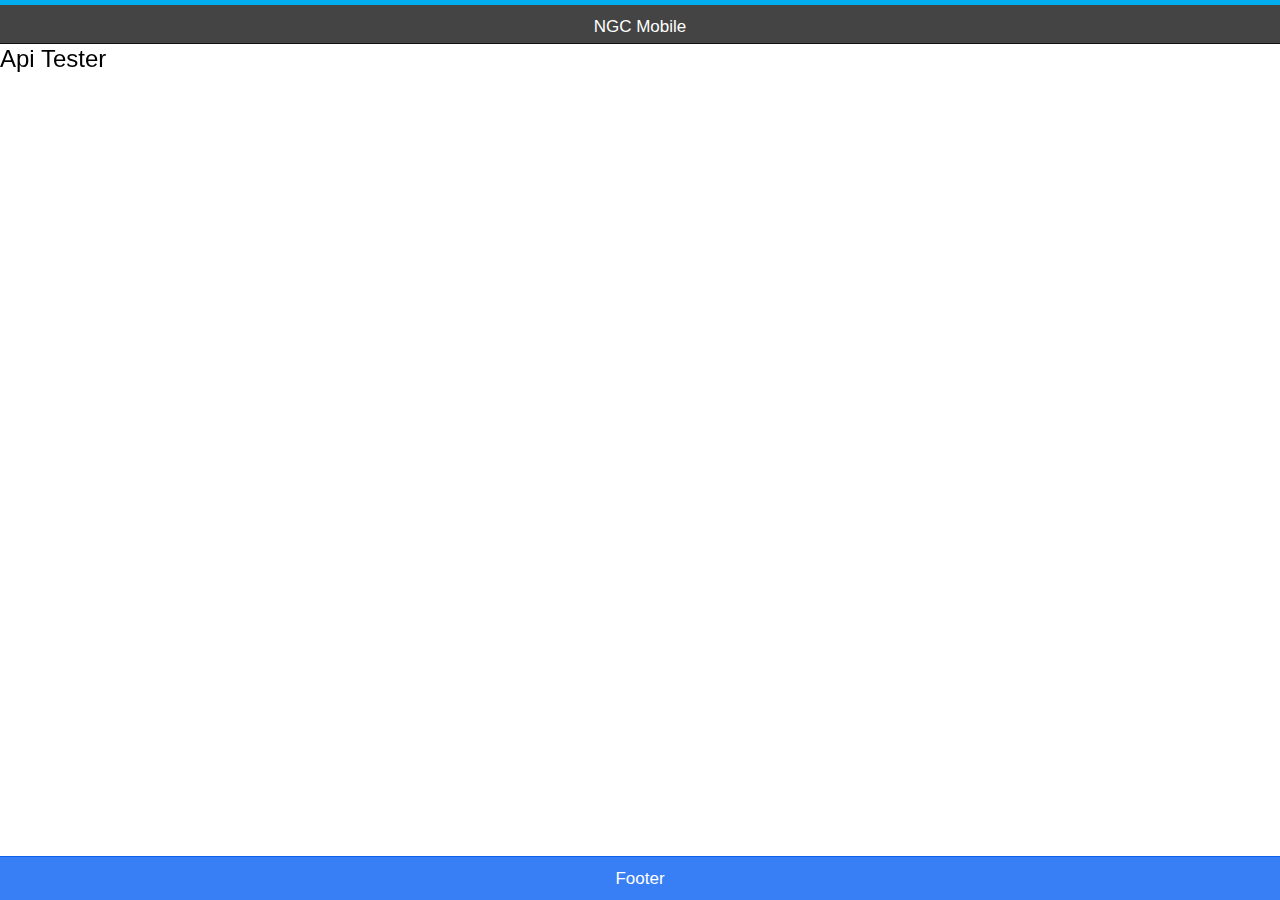
==== www/index.html @ 734397bf "Initial stable version" ====
<!DOCTYPE html>
<html>

<head>
    <meta charset="utf-8">
    <meta name="viewport" content="initial-scale=1, maximum-scale=1, user-scalable=no, width=device-width">
    <title>NGC Mobile</title>
    <link href="lib/ionic/css/ionic.css" rel="stylesheet">
    <link href="css/style.css" rel="stylesheet">
    <link rel="shortcut icon" href="">
    <!-- IF using Sass (run gulp sass first), then uncomment below and remove the CSS includes above
        <link href="css/ionic.app.css" rel="stylesheet">
        -->
    <!-- ionic/angularjs js -->
    <script src="lib/ionic/js/ionic.bundle.js"></script>
    <!-- cordova script (this will be a 404 during development) -->
    <script src="cordova.js"></script>
    <script type="text/javascript" src="lib/ngCordova/dist/ng-cordova.min.js"></script>
    <!-- your app's js -->
    <script src="js/ngcmain.js"></script>
    <script src="js/app.js"></script>
    <script src="js/userregistration.js"></script>
    <script src="js/datainterface.js"></script>
</head>

<body ng-app="starter">
    <ion-pane>
        <ion-header-bar class="bar-dark">
            <h1 class="title">NGC Mobile</h1>
        </ion-header-bar>
        <ion-content>
            <div ui-view="ngccontent"></div>
        </ion-content>
        <ion-footer-bar class="bar bar-footer bar-positive">
            <div ui-view="ngcfooter"></div>
        </ion-footer-bar>
    </ion-pane>
</body>

</html>
---- www/lib/ionic/css/ionic.css ----
@charset "UTF-8";
/*!
 * Copyright 2015 Drifty Co.
 * http://drifty.com/
 *
 * Ionic, v1.3.0
 * A powerful HTML5 mobile app framework.
 * http://ionicframework.com/
 *
 * By @maxlynch, @benjsperry, @adamdbradley <3
 *
 * Licensed under the MIT license. Please see LICENSE for more information.
 *
 */
/*!
  Ionicons, v2.0.1
  Created by Ben Sperry for the Ionic Framework, http://ionicons.com/
  https://twitter.com/benjsperry  https://twitter.com/ionicframework
  MIT License: https://github.com/driftyco/ionicons

  Android-style icons originally built by Google’s
  Material Design Icons: https://github.com/google/material-design-icons
  used under CC BY http://creativecommons.org/licenses/by/4.0/
  Modified icons to fit ionicon’s grid from original.
*/
@font-face {
  font-family: "Ionicons";
  src: url("../fonts/ionicons.eot?v=2.0.1");
  src: url("../fonts/ionicons.eot?v=2.0.1#iefix") format("embedded-opentype"), url("../fonts/ionicons.ttf?v=2.0.1") format("truetype"), url("../fonts/ionicons.woff?v=2.0.1") format("woff"), url("../fonts/ionicons.woff") format("woff"), url("../fonts/ionicons.svg?v=2.0.1#Ionicons") format("svg");
  font-weight: normal;
  font-style: normal; }

.ion, .ionicons,
.ion-alert:before,
.ion-alert-circled:before,
.ion-android-add:before,
.ion-android-add-circle:before,
.ion-android-alarm-clock:before,
.ion-android-alert:before,
.ion-android-apps:before,
.ion-android-archive:before,
.ion-android-arrow-back:before,
.ion-android-arrow-down:before,
.ion-android-arrow-dropdown:before,
.ion-android-arrow-dropdown-circle:before,
.ion-android-arrow-dropleft:before,
.ion-android-arrow-dropleft-circle:before,
.ion-android-arrow-dropright:before,
.ion-android-arrow-dropright-circle:before,
.ion-android-arrow-dropup:before,
.ion-android-arrow-dropup-circle:before,
.ion-android-arrow-forward:before,
.ion-android-arrow-up:before,
.ion-android-attach:before,
.ion-android-bar:before,
.ion-android-bicycle:before,
.ion-android-boat:before,
.ion-android-bookmark:before,
.ion-android-bulb:before,
.ion-android-bus:before,
.ion-android-calendar:before,
.ion-android-call:before,
.ion-android-camera:before,
.ion-android-cancel:before,
.ion-android-car:before,
.ion-android-cart:before,
.ion-android-chat:before,
.ion-android-checkbox:before,
.ion-android-checkbox-blank:before,
.ion-android-checkbox-outline:before,
.ion-android-checkbox-outline-blank:before,
.ion-android-checkmark-circle:before,
.ion-android-clipboard:before,
.ion-android-close:before,
.ion-android-cloud:before,
.ion-android-cloud-circle:before,
.ion-android-cloud-done:before,
.ion-android-cloud-outline:before,
.ion-android-color-palette:before,
.ion-android-compass:before,
.ion-android-contact:before,
.ion-android-contacts:before,
.ion-android-contract:before,
.ion-android-create:before,
.ion-android-delete:before,
.ion-android-desktop:before,
.ion-android-document:before,
.ion-android-done:before,
.ion-android-done-all:before,
.ion-android-download:before,
.ion-android-drafts:before,
.ion-android-exit:before,
.ion-android-expand:before,
.ion-android-favorite:before,
.ion-android-favorite-outline:before,
.ion-android-film:before,
.ion-android-folder:before,
.ion-android-folder-open:before,
.ion-android-funnel:before,
.ion-android-globe:before,
.ion-android-hand:before,
.ion-android-hangout:before,
.ion-android-happy:before,
.ion-android-home:before,
.ion-android-image:before,
.ion-android-laptop:before,
.ion-android-list:before,
.ion-android-locate:before,
.ion-android-lock:before,
.ion-android-mail:before,
.ion-android-map:before,
.ion-android-menu:before,
.ion-android-microphone:before,
.ion-android-microphone-off:before,
.ion-android-more-horizontal:before,
.ion-android-more-vertical:before,
.ion-android-navigate:before,
.ion-android-notifications:before,
.ion-android-notifications-none:before,
.ion-android-notifications-off:before,
.ion-android-open:before,
.ion-android-options:before,
.ion-android-people:before,
.ion-android-person:before,
.ion-android-person-add:before,
.ion-android-phone-landscape:before,
.ion-android-phone-portrait:before,
.ion-android-pin:before,
.ion-android-plane:before,
.ion-android-playstore:before,
.ion-android-print:before,
.ion-android-radio-button-off:before,
.ion-android-radio-button-on:before,
.ion-android-refresh:before,
.ion-android-remove:before,
.ion-android-remove-circle:before,
.ion-android-restaurant:before,
.ion-android-sad:before,
.ion-android-search:before,
.ion-android-send:before,
.ion-android-settings:before,
.ion-android-share:before,
.ion-android-share-alt:before,
.ion-android-star:before,
.ion-android-star-half:before,
.ion-android-star-outline:before,
.ion-android-stopwatch:before,
.ion-android-subway:before,
.ion-android-sunny:before,
.ion-android-sync:before,
.ion-android-textsms:before,
.ion-android-time:before,
.ion-android-train:before,
.ion-android-unlock:before,
.ion-android-upload:before,
.ion-android-volume-down:before,
.ion-android-volume-mute:before,
.ion-android-volume-off:before,
.ion-android-volume-up:before,
.ion-android-walk:before,
.ion-android-warning:before,
.ion-android-watch:before,
.ion-android-wifi:before,
.ion-aperture:before,
.ion-archive:before,
.ion-arrow-down-a:before,
.ion-arrow-down-b:before,
.ion-arrow-down-c:before,
.ion-arrow-expand:before,
.ion-arrow-graph-down-left:before,
.ion-arrow-graph-down-right:before,
.ion-arrow-graph-up-left:before,
.ion-arrow-graph-up-right:before,
.ion-arrow-left-a:before,
.ion-arrow-left-b:before,
.ion-arrow-left-c:before,
.ion-arrow-move:before,
.ion-arrow-resize:before,
.ion-arrow-return-left:before,
.ion-arrow-return-right:before,
.ion-arrow-right-a:before,
.ion-arrow-right-b:before,
.ion-arrow-right-c:before,
.ion-arrow-shrink:before,
.ion-arrow-swap:before,
.ion-arrow-up-a:before,
.ion-arrow-up-b:before,
.ion-arrow-up-c:before,
.ion-asterisk:before,
.ion-at:before,
.ion-backspace:before,
.ion-backspace-outline:before,
.ion-bag:before,
.ion-battery-charging:before,
.ion-battery-empty:before,
.ion-battery-full:before,
.ion-battery-half:before,
.ion-battery-low:before,
.ion-beaker:before,
.ion-beer:before,
.ion-bluetooth:before,
.ion-bonfire:before,
.ion-bookmark:before,
.ion-bowtie:before,
.ion-briefcase:before,
.ion-bug:before,
.ion-calculator:before,
.ion-calendar:before,
.ion-camera:before,
.ion-card:before,
.ion-cash:before,
.ion-chatbox:before,
.ion-chatbox-working:before,
.ion-chatboxes:before,
.ion-chatbubble:before,
.ion-chatbubble-working:before,
.ion-chatbubbles:before,
.ion-checkmark:before,
.ion-checkmark-circled:before,
.ion-checkmark-round:before,
.ion-chevron-down:before,
.ion-chevron-left:before,
.ion-chevron-right:before,
.ion-chevron-up:before,
.ion-clipboard:before,
.ion-clock:before,
.ion-close:before,
.ion-close-circled:before,
.ion-close-round:before,
.ion-closed-captioning:before,
.ion-cloud:before,
.ion-code:before,
.ion-code-download:before,
.ion-code-working:before,
.ion-coffee:before,
.ion-compass:before,
.ion-compose:before,
.ion-connection-bars:before,
.ion-contrast:before,
.ion-crop:before,
.ion-cube:before,
.ion-disc:before,
.ion-document:before,
.ion-document-text:before,
.ion-drag:before,
.ion-earth:before,
.ion-easel:before,
.ion-edit:before,
.ion-egg:before,
.ion-eject:before,
.ion-email:before,
.ion-email-unread:before,
.ion-erlenmeyer-flask:before,
.ion-erlenmeyer-flask-bubbles:before,
.ion-eye:before,
.ion-eye-disabled:before,
.ion-female:before,
.ion-filing:before,
.ion-film-marker:before,
.ion-fireball:before,
.ion-flag:before,
.ion-flame:before,
.ion-flash:before,
.ion-flash-off:before,
.ion-folder:before,
.ion-fork:before,
.ion-fork-repo:before,
.ion-forward:before,
.ion-funnel:before,
.ion-gear-a:before,
.ion-gear-b:before,
.ion-grid:before,
.ion-hammer:before,
.ion-happy:before,
.ion-happy-outline:before,
.ion-headphone:before,
.ion-heart:before,
.ion-heart-broken:before,
.ion-help:before,
.ion-help-buoy:before,
.ion-help-circled:before,
.ion-home:before,
.ion-icecream:before,
.ion-image:before,
.ion-images:before,
.ion-information:before,
.ion-information-circled:before,
.ion-ionic:before,
.ion-ios-alarm:before,
.ion-ios-alarm-outline:before,
.ion-ios-albums:before,
.ion-ios-albums-outline:before,
.ion-ios-americanfootball:before,
.ion-ios-americanfootball-outline:before,
.ion-ios-analytics:before,
.ion-ios-analytics-outline:before,
.ion-ios-arrow-back:before,
.ion-ios-arrow-down:before,
.ion-ios-arrow-forward:before,
.ion-ios-arrow-left:before,
.ion-ios-arrow-right:before,
.ion-ios-arrow-thin-down:before,
.ion-ios-arrow-thin-left:before,
.ion-ios-arrow-thin-right:before,
.ion-ios-arrow-thin-up:before,
.ion-ios-arrow-up:before,
.ion-ios-at:before,
.ion-ios-at-outline:before,
.ion-ios-barcode:before,
.ion-ios-barcode-outline:before,
.ion-ios-baseball:before,
.ion-ios-baseball-outline:before,
.ion-ios-basketball:before,
.ion-ios-basketball-outline:before,
.ion-ios-bell:before,
.ion-ios-bell-outline:before,
.ion-ios-body:before,
.ion-ios-body-outline:before,
.ion-ios-bolt:before,
.ion-ios-bolt-outline:before,
.ion-ios-book:before,
.ion-ios-book-outline:before,
.ion-ios-bookmarks:before,
.ion-ios-bookmarks-outline:before,
.ion-ios-box:before,
.ion-ios-box-outline:before,
.ion-ios-briefcase:before,
.ion-ios-briefcase-outline:before,
.ion-ios-browsers:before,
.ion-ios-browsers-outline:before,
.ion-ios-calculator:before,
.ion-ios-calculator-outline:before,
.ion-ios-calendar:before,
.ion-ios-calendar-outline:before,
.ion-ios-camera:before,
.ion-ios-camera-outline:before,
.ion-ios-cart:before,
.ion-ios-cart-outline:before,
.ion-ios-chatboxes:before,
.ion-ios-chatboxes-outline:before,
.ion-ios-chatbubble:before,
.ion-ios-chatbubble-outline:before,
.ion-ios-checkmark:before,
.ion-ios-checkmark-empty:before,
.ion-ios-checkmark-outline:before,
.ion-ios-circle-filled:before,
.ion-ios-circle-outline:before,
.ion-ios-clock:before,
.ion-ios-clock-outline:before,
.ion-ios-close:before,
.ion-ios-close-empty:before,
.ion-ios-close-outline:before,
.ion-ios-cloud:before,
.ion-ios-cloud-download:before,
.ion-ios-cloud-download-outline:before,
.ion-ios-cloud-outline:before,
.ion-ios-cloud-upload:before,
.ion-ios-cloud-upload-outline:before,
.ion-ios-cloudy:before,
.ion-ios-cloudy-night:before,
.ion-ios-cloudy-night-outline:before,
.ion-ios-cloudy-outline:before,
.ion-ios-cog:before,
.ion-ios-cog-outline:before,
.ion-ios-color-filter:before,
.ion-ios-color-filter-outline:before,
.ion-ios-color-wand:before,
.ion-ios-color-wand-outline:before,
.ion-ios-compose:before,
.ion-ios-compose-outline:before,
.ion-ios-contact:before,
.ion-ios-contact-outline:before,
.ion-ios-copy:before,
.ion-ios-copy-outline:before,
.ion-ios-crop:before,
.ion-ios-crop-strong:before,
.ion-ios-download:before,
.ion-ios-download-outline:before,
.ion-ios-drag:before,
.ion-ios-email:before,
.ion-ios-email-outline:before,
.ion-ios-eye:before,
.ion-ios-eye-outline:before,
.ion-ios-fastforward:before,
.ion-ios-fastforward-outline:before,
.ion-ios-filing:before,
.ion-ios-filing-outline:before,
.ion-ios-film:before,
.ion-ios-film-outline:before,
.ion-ios-flag:before,
.ion-ios-flag-outline:before,
.ion-ios-flame:before,
.ion-ios-flame-outline:before,
.ion-ios-flask:before,
.ion-ios-flask-outline:before,
.ion-ios-flower:before,
.ion-ios-flower-outline:before,
.ion-ios-folder:before,
.ion-ios-folder-outline:before,
.ion-ios-football:before,
.ion-ios-football-outline:before,
.ion-ios-game-controller-a:before,
.ion-ios-game-controller-a-outline:before,
.ion-ios-game-controller-b:before,
.ion-ios-game-controller-b-outline:before,
.ion-ios-gear:before,
.ion-ios-gear-outline:before,
.ion-ios-glasses:before,
.ion-ios-glasses-outline:before,
.ion-ios-grid-view:before,
.ion-ios-grid-view-outline:before,
.ion-ios-heart:before,
.ion-ios-heart-outline:before,
.ion-ios-help:before,
.ion-ios-help-empty:before,
.ion-ios-help-outline:before,
.ion-ios-home:before,
.ion-ios-home-outline:before,
.ion-ios-infinite:before,
.ion-ios-infinite-outline:before,
.ion-ios-information:before,
.ion-ios-information-empty:before,
.ion-ios-information-outline:before,
.ion-ios-ionic-outline:before,
.ion-ios-keypad:before,
.ion-ios-keypad-outline:before,
.ion-ios-lightbulb:before,
.ion-ios-lightbulb-outline:before,
.ion-ios-list:before,
.ion-ios-list-outline:before,
.ion-ios-location:before,
.ion-ios-location-outline:before,
.ion-ios-locked:before,
.ion-ios-locked-outline:before,
.ion-ios-loop:before,
.ion-ios-loop-strong:before,
.ion-ios-medical:before,
.ion-ios-medical-outline:before,
.ion-ios-medkit:before,
.ion-ios-medkit-outline:before,
.ion-ios-mic:before,
.ion-ios-mic-off:before,
.ion-ios-mic-outline:before,
.ion-ios-minus:before,
.ion-ios-minus-empty:before,
.ion-ios-minus-outline:before,
.ion-ios-monitor:before,
.ion-ios-monitor-outline:before,
.ion-ios-moon:before,
.ion-ios-moon-outline:before,
.ion-ios-more:before,
.ion-ios-more-outline:before,
.ion-ios-musical-note:before,
.ion-ios-musical-notes:before,
.ion-ios-navigate:before,
.ion-ios-navigate-outline:before,
.ion-ios-nutrition:before,
.ion-ios-nutrition-outline:before,
.ion-ios-paper:before,
.ion-ios-paper-outline:before,
.ion-ios-paperplane:before,
.ion-ios-paperplane-outline:before,
.ion-ios-partlysunny:before,
.ion-ios-partlysunny-outline:before,
.ion-ios-pause:before,
.ion-ios-pause-outline:before,
.ion-ios-paw:before,
.ion-ios-paw-outline:before,
.ion-ios-people:before,
.ion-ios-people-outline:before,
.ion-ios-person:before,
.ion-ios-person-outline:before,
.ion-ios-personadd:before,
.ion-ios-personadd-outline:before,
.ion-ios-photos:before,
.ion-ios-photos-outline:before,
.ion-ios-pie:before,
.ion-ios-pie-outline:before,
.ion-ios-pint:before,
.ion-ios-pint-outline:before,
.ion-ios-play:before,
.ion-ios-play-outline:before,
.ion-ios-plus:before,
.ion-ios-plus-empty:before,
.ion-ios-plus-outline:before,
.ion-ios-pricetag:before,
.ion-ios-pricetag-outline:before,
.ion-ios-pricetags:before,
.ion-ios-pricetags-outline:before,
.ion-ios-printer:before,
.ion-ios-printer-outline:before,
.ion-ios-pulse:before,
.ion-ios-pulse-strong:before,
.ion-ios-rainy:before,
.ion-ios-rainy-outline:before,
.ion-ios-recording:before,
.ion-ios-recording-outline:before,
.ion-ios-redo:before,
.ion-ios-redo-outline:before,
.ion-ios-refresh:before,
.ion-ios-refresh-empty:before,
.ion-ios-refresh-outline:before,
.ion-ios-reload:before,
.ion-ios-reverse-camera:before,
.ion-ios-reverse-camera-outline:before,
.ion-ios-rewind:before,
.ion-ios-rewind-outline:before,
.ion-ios-rose:before,
.ion-ios-rose-outline:before,
.ion-ios-search:before,
.ion-ios-search-strong:before,
.ion-ios-settings:before,
.ion-ios-settings-strong:before,
.ion-ios-shuffle:before,
.ion-ios-shuffle-strong:before,
.ion-ios-skipbackward:before,
.ion-ios-skipbackward-outline:before,
.ion-ios-skipforward:before,
.ion-ios-skipforward-outline:before,
.ion-ios-snowy:before,
.ion-ios-speedometer:before,
.ion-ios-speedometer-outline:before,
.ion-ios-star:before,
.ion-ios-star-half:before,
.ion-ios-star-outline:before,
.ion-ios-stopwatch:before,
.ion-ios-stopwatch-outline:before,
.ion-ios-sunny:before,
.ion-ios-sunny-outline:before,
.ion-ios-telephone:before,
.ion-ios-telephone-outline:before,
.ion-ios-tennisball:before,
.ion-ios-tennisball-outline:before,
.ion-ios-thunderstorm:before,
.ion-ios-thunderstorm-outline:before,
.ion-ios-time:before,
.ion-ios-time-outline:before,
.ion-ios-timer:before,
.ion-ios-timer-outline:before,
.ion-ios-toggle:before,
.ion-ios-toggle-outline:before,
.ion-ios-trash:before,
.ion-ios-trash-outline:before,
.ion-ios-undo:before,
.ion-ios-undo-outline:before,
.ion-ios-unlocked:before,
.ion-ios-unlocked-outline:before,
.ion-ios-upload:before,
.ion-ios-upload-outline:before,
.ion-ios-videocam:before,
.ion-ios-videocam-outline:before,
.ion-ios-volume-high:before,
.ion-ios-volume-low:before,
.ion-ios-wineglass:before,
.ion-ios-wineglass-outline:before,
.ion-ios-world:before,
.ion-ios-world-outline:before,
.ion-ipad:before,
.ion-iphone:before,
.ion-ipod:before,
.ion-jet:before,
.ion-key:before,
.ion-knife:before,
.ion-laptop:before,
.ion-leaf:before,
.ion-levels:before,
.ion-lightbulb:before,
.ion-link:before,
.ion-load-a:before,
.ion-load-b:before,
.ion-load-c:before,
.ion-load-d:before,
.ion-location:before,
.ion-lock-combination:before,
.ion-locked:before,
.ion-log-in:before,
.ion-log-out:before,
.ion-loop:before,
.ion-magnet:before,
.ion-male:before,
.ion-man:before,
.ion-map:before,
.ion-medkit:before,
.ion-merge:before,
.ion-mic-a:before,
.ion-mic-b:before,
.ion-mic-c:before,
.ion-minus:before,
.ion-minus-circled:before,
.ion-minus-round:before,
.ion-model-s:before,
.ion-monitor:before,
.ion-more:before,
.ion-mouse:before,
.ion-music-note:before,
.ion-navicon:before,
.ion-navicon-round:before,
.ion-navigate:before,
.ion-network:before,
.ion-no-smoking:before,
.ion-nuclear:before,
.ion-outlet:before,
.ion-paintbrush:before,
.ion-paintbucket:before,
.ion-paper-airplane:before,
.ion-paperclip:before,
.ion-pause:before,
.ion-person:before,
.ion-person-add:before,
.ion-person-stalker:before,
.ion-pie-graph:before,
.ion-pin:before,
.ion-pinpoint:before,
.ion-pizza:before,
.ion-plane:before,
.ion-planet:before,
.ion-play:before,
.ion-playstation:before,
.ion-plus:before,
.ion-plus-circled:before,
.ion-plus-round:before,
.ion-podium:before,
.ion-pound:before,
.ion-power:before,
.ion-pricetag:before,
.ion-pricetags:before,
.ion-printer:before,
.ion-pull-request:before,
.ion-qr-scanner:before,
.ion-quote:before,
.ion-radio-waves:before,
.ion-record:before,
.ion-refresh:before,
.ion-reply:before,
.ion-reply-all:before,
.ion-ribbon-a:before,
.ion-ribbon-b:before,
.ion-sad:before,
.ion-sad-outline:before,
.ion-scissors:before,
.ion-search:before,
.ion-settings:before,
.ion-share:before,
.ion-shuffle:before,
.ion-skip-backward:before,
.ion-skip-forward:before,
.ion-social-android:before,
.ion-social-android-outline:before,
.ion-social-angular:before,
.ion-social-angular-outline:before,
.ion-social-apple:before,
.ion-social-apple-outline:before,
.ion-social-bitcoin:before,
.ion-social-bitcoin-outline:before,
.ion-social-buffer:before,
.ion-social-buffer-outline:before,
.ion-social-chrome:before,
.ion-social-chrome-outline:before,
.ion-social-codepen:before,
.ion-social-codepen-outline:before,
.ion-social-css3:before,
.ion-social-css3-outline:before,
.ion-social-designernews:before,
.ion-social-designernews-outline:before,
.ion-social-dribbble:before,
.ion-social-dribbble-outline:before,
.ion-social-dropbox:before,
.ion-social-dropbox-outline:before,
.ion-social-euro:before,
.ion-social-euro-outline:before,
.ion-social-facebook:before,
.ion-social-facebook-outline:before,
.ion-social-foursquare:before,
.ion-social-foursquare-outline:before,
.ion-social-freebsd-devil:before,
.ion-social-github:before,
.ion-social-github-outline:before,
.ion-social-google:before,
.ion-social-google-outline:before,
.ion-social-googleplus:before,
.ion-social-googleplus-outline:before,
.ion-social-hackernews:before,
.ion-social-hackernews-outline:before,
.ion-social-html5:before,
.ion-social-html5-outline:before,
.ion-social-instagram:before,
.ion-social-instagram-outline:before,
.ion-social-javascript:before,
.ion-social-javascript-outline:before,
.ion-social-linkedin:before,
.ion-social-linkedin-outline:before,
.ion-social-markdown:before,
.ion-social-nodejs:before,
.ion-social-octocat:before,
.ion-social-pinterest:before,
.ion-social-pinterest-outline:before,
.ion-social-python:before,
.ion-social-reddit:before,
.ion-social-reddit-outline:before,
.ion-social-rss:before,
.ion-social-rss-outline:before,
.ion-social-sass:before,
.ion-social-skype:before,
.ion-social-skype-outline:before,
.ion-social-snapchat:before,
.ion-social-snapchat-outline:before,
.ion-social-tumblr:before,
.ion-social-tumblr-outline:before,
.ion-social-tux:before,
.ion-social-twitch:before,
.ion-social-twitch-outline:before,
.ion-social-twitter:before,
.ion-social-twitter-outline:before,
.ion-social-usd:before,
.ion-social-usd-outline:before,
.ion-social-vimeo:before,
.ion-social-vimeo-outline:before,
.ion-social-whatsapp:before,
.ion-social-whatsapp-outline:before,
.ion-social-windows:before,
.ion-social-windows-outline:before,
.ion-social-wordpress:before,
.ion-social-wordpress-outline:before,
.ion-social-yahoo:before,
.ion-social-yahoo-outline:before,
.ion-social-yen:before,
.ion-social-yen-outline:before,
.ion-social-youtube:before,
.ion-social-youtube-outline:before,
.ion-soup-can:before,
.ion-soup-can-outline:before,
.ion-speakerphone:before,
.ion-speedometer:before,
.ion-spoon:before,
.ion-star:before,
.ion-stats-bars:before,
.ion-steam:before,
.ion-stop:before,
.ion-thermometer:before,
.ion-thumbsdown:before,
.ion-thumbsup:before,
.ion-toggle:before,
.ion-toggle-filled:before,
.ion-transgender:before,
.ion-trash-a:before,
.ion-trash-b:before,
.ion-trophy:before,
.ion-tshirt:before,
.ion-tshirt-outline:before,
.ion-umbrella:before,
.ion-university:before,
.ion-unlocked:before,
.ion-upload:before,
.ion-usb:before,
.ion-videocamera:before,
.ion-volume-high:before,
.ion-volume-low:before,
.ion-volume-medium:before,
.ion-volume-mute:before,
.ion-wand:before,
.ion-waterdrop:before,
.ion-wifi:before,
.ion-wineglass:before,
.ion-woman:before,
.ion-wrench:before,
.ion-xbox:before {
  display: inline-block;
  font-family: "Ionicons";
  speak: none;
  font-style: normal;
  font-weight: normal;
  font-variant: normal;
  text-transform: none;
  text-rendering: auto;
  line-height: 1;
  -webkit-font-smoothing: antialiased;
  -moz-osx-font-smoothing: grayscale; }

.ion-alert:before {
  content: ""; }

.ion-alert-circled:before {
  content: ""; }

.ion-android-add:before {
  content: ""; }

.ion-android-add-circle:before {
  content: ""; }

.ion-android-alarm-clock:before {
  content: ""; }

.ion-android-alert:before {
  content: ""; }

.ion-android-apps:before {
  content: ""; }

.ion-android-archive:before {
  content: ""; }

.ion-android-arrow-back:before {
  content: ""; }

.ion-android-arrow-down:before {
  content: ""; }

.ion-android-arrow-dropdown:before {
  content: ""; }

.ion-android-arrow-dropdown-circle:before {
  content: ""; }

.ion-android-arrow-dropleft:before {
  content: ""; }

.ion-android-arrow-dropleft-circle:before {
  content: ""; }

.ion-android-arrow-dropright:before {
  content: ""; }

.ion-android-arrow-dropright-circle:before {
  content: ""; }

.ion-android-arrow-dropup:before {
  content: ""; }

.ion-android-arrow-dropup-circle:before {
  content: ""; }

.ion-android-arrow-forward:before {
  content: ""; }

.ion-android-arrow-up:before {
  content: ""; }

.ion-android-attach:before {
  content: ""; }

.ion-android-bar:before {
  content: ""; }

.ion-android-bicycle:before {
  content: ""; }

.ion-android-boat:before {
  content: ""; }

.ion-android-bookmark:before {
  content: ""; }

.ion-android-bulb:before {
  content: ""; }

.ion-android-bus:before {
  content: ""; }

.ion-android-calendar:before {
  content: ""; }

.ion-android-call:before {
  content: ""; }

.ion-android-camera:before {
  content: ""; }

.ion-android-cancel:before {
  content: ""; }

.ion-android-car:before {
  content: ""; }

.ion-android-cart:before {
  content: ""; }

.ion-android-chat:before {
  content: ""; }

.ion-android-checkbox:before {
  content: ""; }

.ion-android-checkbox-blank:before {
  content: ""; }

.ion-android-checkbox-outline:before {
  content: ""; }

.ion-android-checkbox-outline-blank:before {
  content: ""; }

.ion-android-checkmark-circle:before {
  content: ""; }

.ion-android-clipboard:before {
  content: ""; }

.ion-android-close:before {
  content: ""; }

.ion-android-cloud:before {
  content: ""; }

.ion-android-cloud-circle:before {
  content: ""; }

.ion-android-cloud-done:before {
  content: ""; }

.ion-android-cloud-outline:before {
  content: ""; }

.ion-android-color-palette:before {
  content: ""; }

.ion-android-compass:before {
  content: ""; }

.ion-android-contact:before {
  content: ""; }

.ion-android-contacts:before {
  content: ""; }

.ion-android-contract:before {
  content: ""; }

.ion-android-create:before {
  content: ""; }

.ion-android-delete:before {
  content: ""; }

.ion-android-desktop:before {
  content: ""; }

.ion-android-document:before {
  content: ""; }

.ion-android-done:before {
  content: ""; }

.ion-android-done-all:before {
  content: ""; }

.ion-android-download:before {
  content: ""; }

.ion-android-drafts:before {
  content: ""; }

.ion-android-exit:before {
  content: ""; }

.ion-android-expand:before {
  content: ""; }

.ion-android-favorite:before {
  content: ""; }

.ion-android-favorite-outline:before {
  content: ""; }

.ion-android-film:before {
  content: ""; }

.ion-android-folder:before {
  content: ""; }

.ion-android-folder-open:before {
  content: ""; }

.ion-android-funnel:before {
  content: ""; }

.ion-android-globe:before {
  content: ""; }

.ion-android-hand:before {
  content: ""; }

.ion-android-hangout:before {
  content: ""; }

.ion-android-happy:before {
  content: ""; }

.ion-android-home:before {
  content: ""; }

.ion-android-image:before {
  content: ""; }

.ion-android-laptop:before {
  content: ""; }

.ion-android-list:before {
  content: ""; }

.ion-android-locate:before {
  content: ""; }

.ion-android-lock:before {
  content: ""; }

.ion-android-mail:before {
  content: ""; }

.ion-android-map:before {
  content: ""; }

.ion-android-menu:before {
  content: ""; }

.ion-android-microphone:before {
  content: ""; }

.ion-android-microphone-off:before {
  content: ""; }

.ion-android-more-horizontal:before {
  content: ""; }

.ion-android-more-vertical:before {
  content: ""; }

.ion-android-navigate:before {
  content: ""; }

.ion-android-notifications:before {
  content: ""; }

.ion-android-notifications-none:before {
  content: ""; }

.ion-android-notifications-off:before {
  content: ""; }

.ion-android-open:before {
  content: ""; }

.ion-android-options:before {
  content: ""; }

.ion-android-people:before {
  content: ""; }

.ion-android-person:before {
  content: ""; }

.ion-android-person-add:before {
  content: ""; }

.ion-android-phone-landscape:before {
  content: ""; }

.ion-android-phone-portrait:before {
  content: ""; }

.ion-android-pin:before {
  content: ""; }

.ion-android-plane:before {
  content: ""; }

.ion-android-playstore:before {
  content: ""; }

.ion-android-print:before {
  content: ""; }

.ion-android-radio-button-off:before {
  content: ""; }

.ion-android-radio-button-on:before {
  content: ""; }

.ion-android-refresh:before {
  content: ""; }

.ion-android-remove:before {
  content: ""; }

.ion-android-remove-circle:before {
  content: ""; }

.ion-android-restaurant:before {
  content: ""; }

.ion-android-sad:before {
  content: ""; }

.ion-android-search:before {
  content: ""; }

.ion-android-send:before {
  content: ""; }

.ion-android-settings:before {
  content: ""; }

.ion-android-share:before {
  content: ""; }

.ion-android-share-alt:before {
  content: ""; }

.ion-android-star:before {
  content: ""; }

.ion-android-star-half:before {
  content: ""; }

.ion-android-star-outline:before {
  content: ""; }

.ion-android-stopwatch:before {
  content: ""; }

.ion-android-subway:before {
  content: ""; }

.ion-android-sunny:before {
  content: ""; }

.ion-android-sync:before {
  content: ""; }

.ion-android-textsms:before {
  content: ""; }

.ion-android-time:before {
  content: ""; }

.ion-android-train:before {
  content: ""; }

.ion-android-unlock:before {
  content: ""; }

.ion-android-upload:before {
  content: ""; }

.ion-android-volume-down:before {
  content: ""; }

.ion-android-volume-mute:before {
  content: ""; }

.ion-android-volume-off:before {
  content: ""; }

.ion-android-volume-up:before {
  content: ""; }

.ion-android-walk:before {
  content: ""; }

.ion-android-warning:before {
  content: ""; }

.ion-android-watch:before {
  content: ""; }

.ion-android-wifi:before {
  content: ""; }

.ion-aperture:before {
  content: ""; }

.ion-archive:before {
  content: ""; }

.ion-arrow-down-a:before {
  content: ""; }

.ion-arrow-down-b:before {
  content: ""; }

.ion-arrow-down-c:before {
  content: ""; }

.ion-arrow-expand:before {
  content: ""; }

.ion-arrow-graph-down-left:before {
  content: ""; }

.ion-arrow-graph-down-right:before {
  content: ""; }

.ion-arrow-graph-up-left:before {
  content: ""; }

.ion-arrow-graph-up-right:before {
  content: ""; }

.ion-arrow-left-a:before {
  content: ""; }

.ion-arrow-left-b:before {
  content: ""; }

.ion-arrow-left-c:before {
  content: ""; }

.ion-arrow-move:before {
  content: ""; }

.ion-arrow-resize:before {
  content: ""; }

.ion-arrow-return-left:before {
  content: ""; }

.ion-arrow-return-right:before {
  content: ""; }

.ion-arrow-right-a:before {
  content: ""; }

.ion-arrow-right-b:before {
  content: ""; }

.ion-arrow-right-c:before {
  content: ""; }

.ion-arrow-shrink:before {
  content: ""; }

.ion-arrow-swap:before {
  content: ""; }

.ion-arrow-up-a:before {
  content: ""; }

.ion-arrow-up-b:before {
  content: ""; }

.ion-arrow-up-c:before {
  content: ""; }

.ion-asterisk:before {
  content: ""; }

.ion-at:before {
  content: ""; }

.ion-backspace:before {
  content: ""; }

.ion-backspace-outline:before {
  content: ""; }

.ion-bag:before {
  content: ""; }

.ion-battery-charging:before {
  content: ""; }

.ion-battery-empty:before {
  content: ""; }

.ion-battery-full:before {
  content: ""; }

.ion-battery-half:before {
  content: ""; }

.ion-battery-low:before {
  content: ""; }

.ion-beaker:before {
  content: ""; }

.ion-beer:before {
  content: ""; }

.ion-bluetooth:before {
  content: ""; }

.ion-bonfire:before {
  content: ""; }

.ion-bookmark:before {
  content: ""; }

.ion-bowtie:before {
  content: ""; }

.ion-briefcase:before {
  content: ""; }

.ion-bug:before {
  content: ""; }

.ion-calculator:before {
  content: ""; }

.ion-calendar:before {
  content: ""; }

.ion-camera:before {
  content: ""; }

.ion-card:before {
  content: ""; }

.ion-cash:before {
  content: ""; }

.ion-chatbox:before {
  content: ""; }

.ion-chatbox-working:before {
  content: ""; }

.ion-chatboxes:before {
  content: ""; }

.ion-chatbubble:before {
  content: ""; }

.ion-chatbubble-working:before {
  content: ""; }

.ion-chatbubbles:before {
  content: ""; }

.ion-checkmark:before {
  content: ""; }

.ion-checkmark-circled:before {
  content: ""; }

.ion-checkmark-round:before {
  content: ""; }

.ion-chevron-down:before {
  content: ""; }

.ion-chevron-left:before {
  content: ""; }

.ion-chevron-right:before {
  content: ""; }

.ion-chevron-up:before {
  content: ""; }

.ion-clipboard:before {
  content: ""; }

.ion-clock:before {
  content: ""; }

.ion-close:before {
  content: ""; }

.ion-close-circled:before {
  content: ""; }

.ion-close-round:before {
  content: ""; }

.ion-closed-captioning:before {
  content: ""; }

.ion-cloud:before {
  content: ""; }

.ion-code:before {
  content: ""; }

.ion-code-download:before {
  content: ""; }

.ion-code-working:before {
  content: ""; }

.ion-coffee:before {
  content: ""; }

.ion-compass:before {
  content: ""; }

.ion-compose:before {
  content: ""; }

.ion-connection-bars:before {
  content: ""; }

.ion-contrast:before {
  content: ""; }

.ion-crop:before {
  content: ""; }

.ion-cube:before {
  content: ""; }

.ion-disc:before {
  content: ""; }

.ion-document:before {
  content: ""; }

.ion-document-text:before {
  content: ""; }

.ion-drag:before {
  content: ""; }

.ion-earth:before {
  content: ""; }

.ion-easel:before {
  content: ""; }

.ion-edit:before {
  content: ""; }

.ion-egg:before {
  content: ""; }

.ion-eject:before {
  content: ""; }

.ion-email:before {
  content: ""; }

.ion-email-unread:before {
  content: ""; }

.ion-erlenmeyer-flask:before {
  content: ""; }

.ion-erlenmeyer-flask-bubbles:before {
  content: ""; }

.ion-eye:before {
  content: ""; }

.ion-eye-disabled:before {
  content: ""; }

.ion-female:before {
  content: ""; }

.ion-filing:before {
  content: ""; }

.ion-film-marker:before {
  content: ""; }

.ion-fireball:before {
  content: ""; }

.ion-flag:before {
  content: ""; }

.ion-flame:before {
  content: ""; }

.ion-flash:before {
  content: ""; }

.ion-flash-off:before {
  content: ""; }

.ion-folder:before {
  content: ""; }

.ion-fork:before {
  content: ""; }

.ion-fork-repo:before {
  content: ""; }

.ion-forward:before {
  content: ""; }

.ion-funnel:before {
  content: ""; }

.ion-gear-a:before {
  content: ""; }

.ion-gear-b:before {
  content: ""; }

.ion-grid:before {
  content: ""; }

.ion-hammer:before {
  content: ""; }

.ion-happy:before {
  content: ""; }

.ion-happy-outline:before {
  content: ""; }

.ion-headphone:before {
  content: ""; }

.ion-heart:before {
  content: ""; }

.ion-heart-broken:before {
  content: ""; }

.ion-help:before {
  content: ""; }

.ion-help-buoy:before {
  content: ""; }

.ion-help-circled:before {
  content: ""; }

.ion-home:before {
  content: ""; }

.ion-icecream:before {
  content: ""; }

.ion-image:before {
  content: ""; }

.ion-images:before {
  content: ""; }

.ion-information:before {
  content: ""; }

.ion-information-circled:before {
  content: ""; }

.ion-ionic:before {
  content: ""; }

.ion-ios-alarm:before {
  content: ""; }

.ion-ios-alarm-outline:before {
  content: ""; }

.ion-ios-albums:before {
  content: ""; }

.ion-ios-albums-outline:before {
  content: ""; }

.ion-ios-americanfootball:before {
  content: ""; }

.ion-ios-americanfootball-outline:before {
  content: ""; }

.ion-ios-analytics:before {
  content: ""; }

.ion-ios-analytics-outline:before {
  content: ""; }

.ion-ios-arrow-back:before {
  content: ""; }

.ion-ios-arrow-down:before {
  content: ""; }

.ion-ios-arrow-forward:before {
  content: ""; }

.ion-ios-arrow-left:before {
  content: ""; }

.ion-ios-arrow-right:before {
  content: ""; }

.ion-ios-arrow-thin-down:before {
  content: ""; }

.ion-ios-arrow-thin-left:before {
  content: ""; }

.ion-ios-arrow-thin-right:before {
  content: ""; }

.ion-ios-arrow-thin-up:before {
  content: ""; }

.ion-ios-arrow-up:before {
  content: ""; }

.ion-ios-at:before {
  content: ""; }

.ion-ios-at-outline:before {
  content: ""; }

.ion-ios-barcode:before {
  content: ""; }

.ion-ios-barcode-outline:before {
  content: ""; }

.ion-ios-baseball:before {
  content: ""; }

.ion-ios-baseball-outline:before {
  content: ""; }

.ion-ios-basketball:before {
  content: ""; }

.ion-ios-basketball-outline:before {
  content: ""; }

.ion-ios-bell:before {
  content: ""; }

.ion-ios-bell-outline:before {
  content: ""; }

.ion-ios-body:before {
  content: ""; }

.ion-ios-body-outline:before {
  content: ""; }

.ion-ios-bolt:before {
  content: ""; }

.ion-ios-bolt-outline:before {
  content: ""; }

.ion-ios-book:before {
  content: ""; }

.ion-ios-book-outline:before {
  content: ""; }

.ion-ios-bookmarks:before {
  content: ""; }

.ion-ios-bookmarks-outline:before {
  content: ""; }

.ion-ios-box:before {
  content: ""; }

.ion-ios-box-outline:before {
  content: ""; }

.ion-ios-briefcase:before {
  content: ""; }

.ion-ios-briefcase-outline:before {
  content: ""; }

.ion-ios-browsers:before {
  content: ""; }

.ion-ios-browsers-outline:before {
  content: ""; }

.ion-ios-calculator:before {
  content: ""; }

.ion-ios-calculator-outline:before {
  content: ""; }

.ion-ios-calendar:before {
  content: ""; }

.ion-ios-calendar-outline:before {
  content: ""; }

.ion-ios-camera:before {
  content: ""; }

.ion-ios-camera-outline:before {
  content: ""; }

.ion-ios-cart:before {
  content: ""; }

.ion-ios-cart-outline:before {
  content: ""; }

.ion-ios-chatboxes:before {
  content: ""; }

.ion-ios-chatboxes-outline:before {
  content: ""; }

.ion-ios-chatbubble:before {
  content: ""; }

.ion-ios-chatbubble-outline:before {
  content: ""; }

.ion-ios-checkmark:before {
  content: ""; }

.ion-ios-checkmark-empty:before {
  content: ""; }

.ion-ios-checkmark-outline:before {
  content: ""; }

.ion-ios-circle-filled:before {
  content: ""; }

.ion-ios-circle-outline:before {
  content: ""; }

.ion-ios-clock:before {
  content: ""; }

.ion-ios-clock-outline:before {
  content: ""; }

.ion-ios-close:before {
  content: ""; }

.ion-ios-close-empty:before {
  content: ""; }

.ion-ios-close-outline:before {
  content: ""; }

.ion-ios-cloud:before {
  content: ""; }

.ion-ios-cloud-download:before {
  content: ""; }

.ion-ios-cloud-download-outline:before {
  content: ""; }

.ion-ios-cloud-outline:before {
  content: ""; }

.ion-ios-cloud-upload:before {
  content: ""; }

.ion-ios-cloud-upload-outline:before {
  content: ""; }

.ion-ios-cloudy:before {
  content: ""; }

.ion-ios-cloudy-night:before {
  content: ""; }

.ion-ios-cloudy-night-outline:before {
  content: ""; }

.ion-ios-cloudy-outline:before {
  content: ""; }

.ion-ios-cog:before {
  content: ""; }

.ion-ios-cog-outline:before {
  content: ""; }

.ion-ios-color-filter:before {
  content: ""; }

.ion-ios-color-filter-outline:before {
  content: ""; }

.ion-ios-color-wand:before {
  content: ""; }

.ion-ios-color-wand-outline:before {
  content: ""; }

.ion-ios-compose:before {
  content: ""; }

.ion-ios-compose-outline:before {
  content: ""; }

.ion-ios-contact:before {
  content: ""; }

.ion-ios-contact-outline:before {
  content: ""; }

.ion-ios-copy:before {
  content: ""; }

.ion-ios-copy-outline:before {
  content: ""; }

.ion-ios-crop:before {
  content: ""; }

.ion-ios-crop-strong:before {
  content: ""; }

.ion-ios-download:before {
  content: ""; }

.ion-ios-download-outline:before {
  content: ""; }

.ion-ios-drag:before {
  content: ""; }

.ion-ios-email:before {
  content: ""; }

.ion-ios-email-outline:before {
  content: ""; }

.ion-ios-eye:before {
  content: ""; }

.ion-ios-eye-outline:before {
  content: ""; }

.ion-ios-fastforward:before {
  content: ""; }

.ion-ios-fastforward-outline:before {
  content: ""; }

.ion-ios-filing:before {
  content: ""; }

.ion-ios-filing-outline:before {
  content: ""; }

.ion-ios-film:before {
  content: ""; }

.ion-ios-film-outline:before {
  content: ""; }

.ion-ios-flag:before {
  content: ""; }

.ion-ios-flag-outline:before {
  content: ""; }

.ion-ios-flame:before {
  content: ""; }

.ion-ios-flame-outline:before {
  content: ""; }

.ion-ios-flask:before {
  content: ""; }

.ion-ios-flask-outline:before {
  content: ""; }

.ion-ios-flower:before {
  content: ""; }

.ion-ios-flower-outline:before {
  content: ""; }

.ion-ios-folder:before {
  content: ""; }

.ion-ios-folder-outline:before {
  content: ""; }

.ion-ios-football:before {
  content: ""; }

.ion-ios-football-outline:before {
  content: ""; }

.ion-ios-game-controller-a:before {
  content: ""; }

.ion-ios-game-controller-a-outline:before {
  content: ""; }

.ion-ios-game-controller-b:before {
  content: ""; }

.ion-ios-game-controller-b-outline:before {
  content: ""; }

.ion-ios-gear:before {
  content: ""; }

.ion-ios-gear-outline:before {
  content: ""; }

.ion-ios-glasses:before {
  content: ""; }

.ion-ios-glasses-outline:before {
  content: ""; }

.ion-ios-grid-view:before {
  content: ""; }

.ion-ios-grid-view-outline:before {
  content: ""; }

.ion-ios-heart:before {
  content: ""; }

.ion-ios-heart-outline:before {
  content: ""; }

.ion-ios-help:before {
  content: ""; }

.ion-ios-help-empty:before {
  content: ""; }

.ion-ios-help-outline:before {
  content: ""; }

.ion-ios-home:before {
  content: ""; }

.ion-ios-home-outline:before {
  content: ""; }

.ion-ios-infinite:before {
  content: ""; }

.ion-ios-infinite-outline:before {
  content: ""; }

.ion-ios-information:before {
  content: ""; }

.ion-ios-information-empty:before {
  content: ""; }

.ion-ios-information-outline:before {
  content: ""; }

.ion-ios-ionic-outline:before {
  content: ""; }

.ion-ios-keypad:before {
  content: ""; }

.ion-ios-keypad-outline:before {
  content: ""; }

.ion-ios-lightbulb:before {
  content: ""; }

.ion-ios-lightbulb-outline:before {
  content: ""; }

.ion-ios-list:before {
  content: ""; }

.ion-ios-list-outline:before {
  content: ""; }

.ion-ios-location:before {
  content: ""; }

.ion-ios-location-outline:before {
  content: ""; }

.ion-ios-locked:before {
  content: ""; }

.ion-ios-locked-outline:before {
  content: ""; }

.ion-ios-loop:before {
  content: ""; }

.ion-ios-loop-strong:before {
  content: ""; }

.ion-ios-medical:before {
  content: ""; }

.ion-ios-medical-outline:before {
  content: ""; }

.ion-ios-medkit:before {
  content: ""; }

.ion-ios-medkit-outline:before {
  content: ""; }

.ion-ios-mic:before {
  content: ""; }

.ion-ios-mic-off:before {
  content: ""; }

.ion-ios-mic-outline:before {
  content: ""; }

.ion-ios-minus:before {
  content: ""; }

.ion-ios-minus-empty:before {
  content: ""; }

.ion-ios-minus-outline:before {
  content: ""; }

.ion-ios-monitor:before {
  content: ""; }

.ion-ios-monitor-outline:before {
  content: ""; }

.ion-ios-moon:before {
  content: ""; }

.ion-ios-moon-outline:before {
  content: ""; }

.ion-ios-more:before {
  content: ""; }

.ion-ios-more-outline:before {
  content: ""; }

.ion-ios-musical-note:before {
  content: ""; }

.ion-ios-musical-notes:before {
  content: ""; }

.ion-ios-navigate:before {
  content: ""; }

.ion-ios-navigate-outline:before {
  content: ""; }

.ion-ios-nutrition:before {
  content: ""; }

.ion-ios-nutrition-outline:before {
  content: ""; }

.ion-ios-paper:before {
  content: ""; }

.ion-ios-paper-outline:before {
  content: ""; }

.ion-ios-paperplane:before {
  content: ""; }

.ion-ios-paperplane-outline:before {
  content: ""; }

.ion-ios-partlysunny:before {
  content: ""; }

.ion-ios-partlysunny-outline:before {
  content: ""; }

.ion-ios-pause:before {
  content: ""; }

.ion-ios-pause-outline:before {
  content: ""; }

.ion-ios-paw:before {
  content: ""; }

.ion-ios-paw-outline:before {
  content: ""; }

.ion-ios-people:before {
  content: ""; }

.ion-ios-people-outline:before {
  content: ""; }

.ion-ios-person:before {
  content: ""; }

.ion-ios-person-outline:before {
  content: ""; }

.ion-ios-personadd:before {
  content: ""; }

.ion-ios-personadd-outline:before {
  content: ""; }

.ion-ios-photos:before {
  content: ""; }

.ion-ios-photos-outline:before {
  content: ""; }

.ion-ios-pie:before {
  content: ""; }

.ion-ios-pie-outline:before {
  content: ""; }

.ion-ios-pint:before {
  content: ""; }

.ion-ios-pint-outline:before {
  content: ""; }

.ion-ios-play:before {
  content: ""; }

.ion-ios-play-outline:before {
  content: ""; }

.ion-ios-plus:before {
  content: ""; }

.ion-ios-plus-empty:before {
  content: ""; }

.ion-ios-plus-outline:before {
  content: ""; }

.ion-ios-pricetag:before {
  content: ""; }

.ion-ios-pricetag-outline:before {
  content: ""; }

.ion-ios-pricetags:before {
  content: ""; }

.ion-ios-pricetags-outline:before {
  content: ""; }

.ion-ios-printer:before {
  content: ""; }

.ion-ios-printer-outline:before {
  content: ""; }

.ion-ios-pulse:before {
  content: ""; }

.ion-ios-pulse-strong:before {
  content: ""; }

.ion-ios-rainy:before {
  content: ""; }

.ion-ios-rainy-outline:before {
  content: ""; }

.ion-ios-recording:before {
  content: ""; }

.ion-ios-recording-outline:before {
  content: ""; }

.ion-ios-redo:before {
  content: ""; }

.ion-ios-redo-outline:before {
  content: ""; }

.ion-ios-refresh:before {
  content: ""; }

.ion-ios-refresh-empty:before {
  content: ""; }

.ion-ios-refresh-outline:before {
  content: ""; }

.ion-ios-reload:before {
  content: ""; }

.ion-ios-reverse-camera:before {
  content: ""; }

.ion-ios-reverse-camera-outline:before {
  content: ""; }

.ion-ios-rewind:before {
  content: ""; }

.ion-ios-rewind-outline:before {
  content: ""; }

.ion-ios-rose:before {
  content: ""; }

.ion-ios-rose-outline:before {
  content: ""; }

.ion-ios-search:before {
  content: ""; }

.ion-ios-search-strong:before {
  content: ""; }

.ion-ios-settings:before {
  content: ""; }

.ion-ios-settings-strong:before {
  content: ""; }

.ion-ios-shuffle:before {
  content: ""; }

.ion-ios-shuffle-strong:before {
  content: ""; }

.ion-ios-skipbackward:before {
  content: ""; }

.ion-ios-skipbackward-outline:before {
  content: ""; }

.ion-ios-skipforward:before {
  content: ""; }

.ion-ios-skipforward-outline:before {
  content: ""; }

.ion-ios-snowy:before {
  content: ""; }

.ion-ios-speedometer:before {
  content: ""; }

.ion-ios-speedometer-outline:before {
  content: ""; }

.ion-ios-star:before {
  content: ""; }

.ion-ios-star-half:before {
  content: ""; }

.ion-ios-star-outline:before {
  content: ""; }

.ion-ios-stopwatch:before {
  content: ""; }

.ion-ios-stopwatch-outline:before {
  content: ""; }

.ion-ios-sunny:before {
  content: ""; }

.ion-ios-sunny-outline:before {
  content: ""; }

.ion-ios-telephone:before {
  content: ""; }

.ion-ios-telephone-outline:before {
  content: ""; }

.ion-ios-tennisball:before {
  content: ""; }

.ion-ios-tennisball-outline:before {
  content: ""; }

.ion-ios-thunderstorm:before {
  content: ""; }

.ion-ios-thunderstorm-outline:before {
  content: ""; }

.ion-ios-time:before {
  content: ""; }

.ion-ios-time-outline:before {
  content: ""; }

.ion-ios-timer:before {
  content: ""; }

.ion-ios-timer-outline:before {
  content: ""; }

.ion-ios-toggle:before {
  content: ""; }

.ion-ios-toggle-outline:before {
  content: ""; }

.ion-ios-trash:before {
  content: ""; }

.ion-ios-trash-outline:before {
  content: ""; }

.ion-ios-undo:before {
  content: ""; }

.ion-ios-undo-outline:before {
  content: ""; }

.ion-ios-unlocked:before {
  content: ""; }

.ion-ios-unlocked-outline:before {
  content: ""; }

.ion-ios-upload:before {
  content: ""; }

.ion-ios-upload-outline:before {
  content: ""; }

.ion-ios-videocam:before {
  content: ""; }

.ion-ios-videocam-outline:before {
  content: ""; }

.ion-ios-volume-high:before {
  content: ""; }

.ion-ios-volume-low:before {
  content: ""; }

.ion-ios-wineglass:before {
  content: ""; }

.ion-ios-wineglass-outline:before {
  content: ""; }

.ion-ios-world:before {
  content: ""; }

.ion-ios-world-outline:before {
  content: ""; }

.ion-ipad:before {
  content: ""; }

.ion-iphone:before {
  content: ""; }

.ion-ipod:before {
  content: ""; }

.ion-jet:before {
  content: ""; }

.ion-key:before {
  content: ""; }

.ion-knife:before {
  content: ""; }

.ion-laptop:before {
  content: ""; }

.ion-leaf:before {
  content: ""; }

.ion-levels:before {
  content: ""; }

.ion-lightbulb:before {
  content: ""; }

.ion-link:before {
  content: ""; }

.ion-load-a:before {
  content: ""; }

.ion-load-b:before {
  content: ""; }

.ion-load-c:before {
  content: ""; }

.ion-load-d:before {
  content: ""; }

.ion-location:before {
  content: ""; }

.ion-lock-combination:before {
  content: ""; }

.ion-locked:before {
  content: ""; }

.ion-log-in:before {
  content: ""; }

.ion-log-out:before {
  content: ""; }

.ion-loop:before {
  content: ""; }

.ion-magnet:before {
  content: ""; }

.ion-male:before {
  content: ""; }

.ion-man:before {
  content: ""; }

.ion-map:before {
  content: ""; }

.ion-medkit:before {
  content: ""; }

.ion-merge:before {
  content: ""; }

.ion-mic-a:before {
  content: ""; }

.ion-mic-b:before {
  content: ""; }

.ion-mic-c:before {
  content: ""; }

.ion-minus:before {
  content: ""; }

.ion-minus-circled:before {
  content: ""; }

.ion-minus-round:before {
  content: ""; }

.ion-model-s:before {
  content: ""; }

.ion-monitor:before {
  content: ""; }

.ion-more:before {
  content: ""; }

.ion-mouse:before {
  content: ""; }

.ion-music-note:before {
  content: ""; }

.ion-navicon:before {
  content: ""; }

.ion-navicon-round:before {
  content: ""; }

.ion-navigate:before {
  content: ""; }

.ion-network:before {
  content: ""; }

.ion-no-smoking:before {
  content: ""; }

.ion-nuclear:before {
  content: ""; }

.ion-outlet:before {
  content: ""; }

.ion-paintbrush:before {
  content: ""; }

.ion-paintbucket:before {
  content: ""; }

.ion-paper-airplane:before {
  content: ""; }

.ion-paperclip:before {
  content: ""; }

.ion-pause:before {
  content: ""; }

.ion-person:before {
  content: ""; }

.ion-person-add:before {
  content: ""; }

.ion-person-stalker:before {
  content: ""; }

.ion-pie-graph:before {
  content: ""; }

.ion-pin:before {
  content: ""; }

.ion-pinpoint:before {
  content: ""; }

.ion-pizza:before {
  content: ""; }

.ion-plane:before {
  content: ""; }

.ion-planet:before {
  content: ""; }

.ion-play:before {
  content: ""; }

.ion-playstation:before {
  content: ""; }

.ion-plus:before {
  content: ""; }

.ion-plus-circled:before {
  content: ""; }

.ion-plus-round:before {
  content: ""; }

.ion-podium:before {
  content: ""; }

.ion-pound:before {
  content: ""; }

.ion-power:before {
  content: ""; }

.ion-pricetag:before {
  content: ""; }

.ion-pricetags:before {
  content: ""; }

.ion-printer:before {
  content: ""; }

.ion-pull-request:before {
  content: ""; }

.ion-qr-scanner:before {
  content: ""; }

.ion-quote:before {
  content: ""; }

.ion-radio-waves:before {
  content: ""; }

.ion-record:before {
  content: ""; }

.ion-refresh:before {
  content: ""; }

.ion-reply:before {
  content: ""; }

.ion-reply-all:before {
  content: ""; }

.ion-ribbon-a:before {
  content: ""; }

.ion-ribbon-b:before {
  content: ""; }

.ion-sad:before {
  content: ""; }

.ion-sad-outline:before {
  content: ""; }

.ion-scissors:before {
  content: ""; }

.ion-search:before {
  content: ""; }

.ion-settings:before {
  content: ""; }

.ion-share:before {
  content: ""; }

.ion-shuffle:before {
  content: ""; }

.ion-skip-backward:before {
  content: ""; }

.ion-skip-forward:before {
  content: ""; }

.ion-social-android:before {
  content: ""; }

.ion-social-android-outline:before {
  content: ""; }

.ion-social-angular:before {
  content: ""; }

.ion-social-angular-outline:before {
  content: ""; }

.ion-social-apple:before {
  content: ""; }

.ion-social-apple-outline:before {
  content: ""; }

.ion-social-bitcoin:before {
  content: ""; }

.ion-social-bitcoin-outline:before {
  content: ""; }

.ion-social-buffer:before {
  content: ""; }

.ion-social-buffer-outline:before {
  content: ""; }

.ion-social-chrome:before {
  content: ""; }

.ion-social-chrome-outline:before {
  content: ""; }

.ion-social-codepen:before {
  content: ""; }

.ion-social-codepen-outline:before {
  content: ""; }

.ion-social-css3:before {
  content: ""; }

.ion-social-css3-outline:before {
  content: ""; }

.ion-social-designernews:before {
  content: ""; }

.ion-social-designernews-outline:before {
  content: ""; }

.ion-social-dribbble:before {
  content: ""; }

.ion-social-dribbble-outline:before {
  content: ""; }

.ion-social-dropbox:before {
  content: ""; }

.ion-social-dropbox-outline:before {
  content: ""; }

.ion-social-euro:before {
  content: ""; }

.ion-social-euro-outline:before {
  content: ""; }

.ion-social-facebook:before {
  content: ""; }

.ion-social-facebook-outline:before {
  content: ""; }

.ion-social-foursquare:before {
  content: ""; }

.ion-social-foursquare-outline:before {
  content: ""; }

.ion-social-freebsd-devil:before {
  content: ""; }

.ion-social-github:before {
  content: ""; }

.ion-social-github-outline:before {
  content: ""; }

.ion-social-google:before {
  content: ""; }

.ion-social-google-outline:before {
  content: ""; }

.ion-social-googleplus:before {
  content: ""; }

.ion-social-googleplus-outline:before {
  content: ""; }

.ion-social-hackernews:before {
  content: ""; }

.ion-social-hackernews-outline:before {
  content: ""; }

.ion-social-html5:before {
  content: ""; }

.ion-social-html5-outline:before {
  content: ""; }

.ion-social-instagram:before {
  content: ""; }

.ion-social-instagram-outline:before {
  content: ""; }

.ion-social-javascript:before {
  content: ""; }

.ion-social-javascript-outline:before {
  content: ""; }

.ion-social-linkedin:before {
  content: ""; }

.ion-social-linkedin-outline:before {
  content: ""; }

.ion-social-markdown:before {
  content: ""; }

.ion-social-nodejs:before {
  content: ""; }

.ion-social-octocat:before {
  content: ""; }

.ion-social-pinterest:before {
  content: ""; }

.ion-social-pinterest-outline:before {
  content: ""; }

.ion-social-python:before {
  content: ""; }

.ion-social-reddit:before {
  content: ""; }

.ion-social-reddit-outline:before {
  content: ""; }

.ion-social-rss:before {
  content: ""; }

.ion-social-rss-outline:before {
  content: ""; }

.ion-social-sass:before {
  content: ""; }

.ion-social-skype:before {
  content: ""; }

.ion-social-skype-outline:before {
  content: ""; }

.ion-social-snapchat:before {
  content: ""; }

.ion-social-snapchat-outline:before {
  content: ""; }

.ion-social-tumblr:before {
  content: ""; }

.ion-social-tumblr-outline:before {
  content: ""; }

.ion-social-tux:before {
  content: ""; }

.ion-social-twitch:before {
  content: ""; }

.ion-social-twitch-outline:before {
  content: ""; }

.ion-social-twitter:before {
  content: ""; }

.ion-social-twitter-outline:before {
  content: ""; }

.ion-social-usd:before {
  content: ""; }

.ion-social-usd-outline:before {
  content: ""; }

.ion-social-vimeo:before {
  content: ""; }

.ion-social-vimeo-outline:before {
  content: ""; }

.ion-social-whatsapp:before {
  content: ""; }

.ion-social-whatsapp-outline:before {
  content: ""; }

.ion-social-windows:before {
  content: ""; }

.ion-social-windows-outline:before {
  content: ""; }

.ion-social-wordpress:before {
  content: ""; }

.ion-social-wordpress-outline:before {
  content: ""; }

.ion-social-yahoo:before {
  content: ""; }

.ion-social-yahoo-outline:before {
  content: ""; }

.ion-social-yen:before {
  content: ""; }

.ion-social-yen-outline:before {
  content: ""; }

.ion-social-youtube:before {
  content: ""; }

.ion-social-youtube-outline:before {
  content: ""; }

.ion-soup-can:before {
  content: ""; }

.ion-soup-can-outline:before {
  content: ""; }

.ion-speakerphone:before {
  content: ""; }

.ion-speedometer:before {
  content: ""; }

.ion-spoon:before {
  content: ""; }

.ion-star:before {
  content: ""; }

.ion-stats-bars:before {
  content: ""; }

.ion-steam:before {
  content: ""; }

.ion-stop:before {
  content: ""; }

.ion-thermometer:before {
  content: ""; }

.ion-thumbsdown:before {
  content: ""; }

.ion-thumbsup:before {
  content: ""; }

.ion-toggle:before {
  content: ""; }

.ion-toggle-filled:before {
  content: ""; }

.ion-transgender:before {
  content: ""; }

.ion-trash-a:before {
  content: ""; }

.ion-trash-b:before {
  content: ""; }

.ion-trophy:before {
  content: ""; }

.ion-tshirt:before {
  content: ""; }

.ion-tshirt-outline:before {
  content: ""; }

.ion-umbrella:before {
  content: ""; }

.ion-university:before {
  content: ""; }

.ion-unlocked:before {
  content: ""; }

.ion-upload:before {
  content: ""; }

.ion-usb:before {
  content: ""; }

.ion-videocamera:before {
  content: ""; }

.ion-volume-high:before {
  content: ""; }

.ion-volume-low:before {
  content: ""; }

.ion-volume-medium:before {
  content: ""; }

.ion-volume-mute:before {
  content: ""; }

.ion-wand:before {
  content: ""; }

.ion-waterdrop:before {
  content: ""; }

.ion-wifi:before {
  content: ""; }

.ion-wineglass:before {
  content: ""; }

.ion-woman:before {
  content: ""; }

.ion-wrench:before {
  content: ""; }

.ion-xbox:before {
  content: ""; }

/**
 * Resets
 * --------------------------------------------------
 * Adapted from normalize.css and some reset.css. We don't care even one
 * bit about old IE, so we don't need any hacks for that in here.
 *
 * There are probably other things we could remove here, as well.
 *
 * normalize.css v2.1.2 | MIT License | git.io/normalize

 * Eric Meyer's Reset CSS v2.0 (http://meyerweb.com/eric/tools/css/reset/)
 * http://cssreset.com
 */
html, body, div, span, applet, object, iframe,
h1, h2, h3, h4, h5, h6, p, blockquote, pre,
a, abbr, acronym, address, big, cite, code,
del, dfn, em, img, ins, kbd, q, s, samp,
small, strike, strong, sub, sup, tt, var,
b, i, u, center,
dl, dt, dd, ol, ul, li,
fieldset, form, label, legend,
table, caption, tbody, tfoot, thead, tr, th, td,
article, aside, canvas, details, embed, fieldset,
figure, figcaption, footer, header, hgroup,
menu, nav, output, ruby, section, summary,
time, mark, audio, video {
  margin: 0;
  padding: 0;
  border: 0;
  vertical-align: baseline;
  font: inherit;
  font-size: 100%; }

ol, ul {
  list-style: none; }

blockquote, q {
  quotes: none; }

blockquote:before, blockquote:after,
q:before, q:after {
  content: '';
  content: none; }

/**
 * Prevent modern browsers from displaying `audio` without controls.
 * Remove excess height in iOS 5 devices.
 */
audio:not([controls]) {
  display: none;
  height: 0; }

/**
 * Hide the `template` element in IE, Safari, and Firefox < 22.
 */
[hidden],
template {
  display: none; }

script {
  display: none !important; }

/* ==========================================================================
   Base
   ========================================================================== */
/**
 * 1. Set default font family to sans-serif.
 * 2. Prevent iOS text size adjust after orientation change, without disabling
 *  user zoom.
 */
html {
  -webkit-user-select: none;
  -moz-user-select: none;
  -ms-user-select: none;
  user-select: none;
  font-family: sans-serif;
  /* 1 */
  -webkit-text-size-adjust: 100%;
  -ms-text-size-adjust: 100%;
  /* 2 */
  -webkit-text-size-adjust: 100%;
  /* 2 */ }

/**
 * Remove default margin.
 */
body {
  margin: 0;
  line-height: 1; }

/**
 * Remove default outlines.
 */
a,
button,
:focus,
a:focus,
button:focus,
a:active,
a:hover {
  outline: 0; }

/* *
 * Remove tap highlight color
 */
a {
  -webkit-user-drag: none;
  -webkit-tap-highlight-color: transparent;
  -webkit-tap-highlight-color: transparent; }
  a[href]:hover {
    cursor: pointer; }

/* ==========================================================================
   Typography
   ========================================================================== */
/**
 * Address style set to `bolder` in Firefox 4+, Safari 5, and Chrome.
 */
b,
strong {
  font-weight: bold; }

/**
 * Address styling not present in Safari 5 and Chrome.
 */
dfn {
  font-style: italic; }

/**
 * Address differences between Firefox and other browsers.
 */
hr {
  -moz-box-sizing: content-box;
  box-sizing: content-box;
  height: 0; }

/**
 * Correct font family set oddly in Safari 5 and Chrome.
 */
code,
kbd,
pre,
samp {
  font-size: 1em;
  font-family: monospace, serif; }

/**
 * Improve readability of pre-formatted text in all browsers.
 */
pre {
  white-space: pre-wrap; }

/**
 * Set consistent quote types.
 */
q {
  quotes: "\201C" "\201D" "\2018" "\2019"; }

/**
 * Address inconsistent and variable font size in all browsers.
 */
small {
  font-size: 80%; }

/**
 * Prevent `sub` and `sup` affecting `line-height` in all browsers.
 */
sub,
sup {
  position: relative;
  vertical-align: baseline;
  font-size: 75%;
  line-height: 0; }

sup {
  top: -0.5em; }

sub {
  bottom: -0.25em; }

/**
 * Define consistent border, margin, and padding.
 */
fieldset {
  margin: 0 2px;
  padding: 0.35em 0.625em 0.75em;
  border: 1px solid #c0c0c0; }

/**
 * 1. Correct `color` not being inherited in IE 8/9.
 * 2. Remove padding so people aren't caught out if they zero out fieldsets.
 */
legend {
  padding: 0;
  /* 2 */
  border: 0;
  /* 1 */ }

/**
 * 1. Correct font family not being inherited in all browsers.
 * 2. Correct font size not being inherited in all browsers.
 * 3. Address margins set differently in Firefox 4+, Safari 5, and Chrome.
 * 4. Remove any default :focus styles
 * 5. Make sure webkit font smoothing is being inherited
 * 6. Remove default gradient in Android Firefox / FirefoxOS
 */
button,
input,
select,
textarea {
  margin: 0;
  /* 3 */
  font-size: 100%;
  /* 2 */
  font-family: inherit;
  /* 1 */
  outline-offset: 0;
  /* 4 */
  outline-style: none;
  /* 4 */
  outline-width: 0;
  /* 4 */
  -webkit-font-smoothing: inherit;
  /* 5 */
  background-image: none;
  /* 6 */ }

/**
 * Address Firefox 4+ setting `line-height` on `input` using `importnt` in
 * the UA stylesheet.
 */
button,
input {
  line-height: normal; }

/**
 * Address inconsistent `text-transform` inheritance for `button` and `select`.
 * All other form control elements do not inherit `text-transform` values.
 * Correct `button` style inheritance in Chrome, Safari 5+, and IE 8+.
 * Correct `select` style inheritance in Firefox 4+ and Opera.
 */
button,
select {
  text-transform: none; }

/**
 * 1. Avoid the WebKit bug in Android 4.0.* where (2) destroys native `audio`
 *  and `video` controls.
 * 2. Correct inability to style clickable `input` types in iOS.
 * 3. Improve usability and consistency of cursor style between image-type
 *  `input` and others.
 */
button,
html input[type="button"],
input[type="reset"],
input[type="submit"] {
  cursor: pointer;
  /* 3 */
  -webkit-appearance: button;
  /* 2 */ }

/**
 * Re-set default cursor for disabled elements.
 */
button[disabled],
html input[disabled] {
  cursor: default; }

/**
 * 1. Address `appearance` set to `searchfield` in Safari 5 and Chrome.
 * 2. Address `box-sizing` set to `border-box` in Safari 5 and Chrome
 *  (include `-moz` to future-proof).
 */
input[type="search"] {
  -webkit-box-sizing: content-box;
  /* 2 */
  -moz-box-sizing: content-box;
  box-sizing: content-box;
  -webkit-appearance: textfield;
  /* 1 */ }

/**
 * Remove inner padding and search cancel button in Safari 5 and Chrome
 * on OS X.
 */
input[type="search"]::-webkit-search-cancel-button,
input[type="search"]::-webkit-search-decoration {
  -webkit-appearance: none; }

/**
 * Remove inner padding and border in Firefox 4+.
 */
button::-moz-focus-inner,
input::-moz-focus-inner {
  padding: 0;
  border: 0; }

/**
 * 1. Remove default vertical scrollbar in IE 8/9.
 * 2. Improve readability and alignment in all browsers.
 */
textarea {
  overflow: auto;
  /* 1 */
  vertical-align: top;
  /* 2 */ }

img {
  -webkit-user-drag: none; }

/* ==========================================================================
   Tables
   ========================================================================== */
/**
 * Remove most spacing between table cells.
 */
table {
  border-spacing: 0;
  border-collapse: collapse; }

/**
 * Scaffolding
 * --------------------------------------------------
 */
*,
*:before,
*:after {
  -webkit-box-sizing: border-box;
  -moz-box-sizing: border-box;
  box-sizing: border-box; }

html {
  overflow: hidden;
  -ms-touch-action: pan-y;
  touch-action: pan-y; }

body,
.ionic-body {
  -webkit-touch-callout: none;
  -webkit-font-smoothing: antialiased;
  font-smoothing: antialiased;
  -webkit-text-size-adjust: none;
  -moz-text-size-adjust: none;
  text-size-adjust: none;
  -webkit-tap-highlight-color: transparent;
  -webkit-tap-highlight-color: transparent;
  -webkit-user-select: none;
  -moz-user-select: none;
  -ms-user-select: none;
  user-select: none;
  top: 0;
  right: 0;
  bottom: 0;
  left: 0;
  overflow: hidden;
  margin: 0;
  padding: 0;
  color: #000;
  word-wrap: break-word;
  font-size: 14px;
  font-family: -apple-system;
  font-family: "-apple-system", "Helvetica Neue", "Roboto", "Segoe UI", sans-serif;
  line-height: 20px;
  text-rendering: optimizeLegibility;
  -webkit-backface-visibility: hidden;
  -webkit-user-drag: none;
  -ms-content-zooming: none; }

body.grade-b,
body.grade-c {
  text-rendering: auto; }

.content {
  position: relative; }

.scroll-content {
  position: absolute;
  top: 0;
  right: 0;
  bottom: 0;
  left: 0;
  overflow: hidden;
  margin-top: -1px;
  padding-top: 1px;
  margin-bottom: -1px;
  width: auto;
  height: auto; }

.menu .scroll-content.scroll-content-false {
  z-index: 11; }

.scroll-view {
  position: relative;
  display: block;
  overflow: hidden;
  margin-top: -1px; }
  .scroll-view.overflow-scroll {
    position: relative; }
  .scroll-view.scroll-x {
    overflow-x: scroll;
    overflow-y: hidden; }
  .scroll-view.scroll-y {
    overflow-x: hidden;
    overflow-y: scroll; }
  .scroll-view.scroll-xy {
    overflow-x: scroll;
    overflow-y: scroll; }

/**
 * Scroll is the scroll view component available for complex and custom
 * scroll view functionality.
 */
.scroll {
  -webkit-user-select: none;
  -moz-user-select: none;
  -ms-user-select: none;
  user-select: none;
  -webkit-touch-callout: none;
  -webkit-text-size-adjust: none;
  -moz-text-size-adjust: none;
  text-size-adjust: none;
  -webkit-transform-origin: left top;
  transform-origin: left top; }

/**
 * Set ms-viewport to prevent MS "page squish" and allow fluid scrolling
 * https://msdn.microsoft.com/en-us/library/ie/hh869615(v=vs.85).aspx
 */
@-ms-viewport {
  width: device-width; }

.scroll-bar {
  position: absolute;
  z-index: 9999; }

.ng-animate .scroll-bar {
  visibility: hidden; }

.scroll-bar-h {
  right: 2px;
  bottom: 3px;
  left: 2px;
  height: 3px; }
  .scroll-bar-h .scroll-bar-indicator {
    height: 100%; }

.scroll-bar-v {
  top: 2px;
  right: 3px;
  bottom: 2px;
  width: 3px; }
  .scroll-bar-v .scroll-bar-indicator {
    width: 100%; }

.scroll-bar-indicator {
  position: absolute;
  border-radius: 4px;
  background: rgba(0, 0, 0, 0.3);
  opacity: 1;
  -webkit-transition: opacity 0.3s linear;
  transition: opacity 0.3s linear; }
  .scroll-bar-indicator.scroll-bar-fade-out {
    opacity: 0; }

.platform-android .scroll-bar-indicator {
  border-radius: 0; }

.grade-b .scroll-bar-indicator,
.grade-c .scroll-bar-indicator {
  background: #aaa; }
  .grade-b .scroll-bar-indicator.scroll-bar-fade-out,
  .grade-c .scroll-bar-indicator.scroll-bar-fade-out {
    -webkit-transition: none;
    transition: none; }

ion-infinite-scroll {
  height: 60px;
  width: 100%;
  display: block;
  display: -webkit-box;
  display: -webkit-flex;
  display: -moz-box;
  display: -moz-flex;
  display: -ms-flexbox;
  display: flex;
  -webkit-box-direction: normal;
  -webkit-box-orient: horizontal;
  -webkit-flex-direction: row;
  -moz-flex-direction: row;
  -ms-flex-direction: row;
  flex-direction: row;
  -webkit-box-pack: center;
  -ms-flex-pack: center;
  -webkit-justify-content: center;
  -moz-justify-content: center;
  justify-content: center;
  -webkit-box-align: center;
  -ms-flex-align: center;
  -webkit-align-items: center;
  -moz-align-items: center;
  align-items: center; }
  ion-infinite-scroll .icon {
    color: #666666;
    font-size: 30px;
    color: #666666; }
  ion-infinite-scroll:not(.active) .spinner,
  ion-infinite-scroll:not(.active) .icon:before {
    display: none; }

.overflow-scroll {
  overflow-x: hidden;
  overflow-y: scroll;
  -webkit-overflow-scrolling: touch;
  -ms-overflow-style: -ms-autohiding-scrollbar;
  top: 0;
  right: 0;
  bottom: 0;
  left: 0;
  position: absolute; }
  .overflow-scroll.pane {
    overflow-x: hidden;
    overflow-y: scroll; }
  .overflow-scroll .scroll {
    position: static;
    height: 100%;
    -webkit-transform: translate3d(0, 0, 0); }

/* If you change these, change platform.scss as well */
.has-header {
  top: 44px; }

.no-header {
  top: 0; }

.has-subheader {
  top: 88px; }

.has-tabs-top {
  top: 93px; }

.has-header.has-subheader.has-tabs-top {
  top: 137px; }

.has-footer {
  bottom: 44px; }

.has-subfooter {
  bottom: 88px; }

.has-tabs,
.bar-footer.has-tabs {
  bottom: 49px; }
  .has-tabs.pane,
  .bar-footer.has-tabs.pane {
    bottom: 49px;
    height: auto; }

.bar-subfooter.has-tabs {
  bottom: 93px; }

.has-footer.has-tabs {
  bottom: 93px; }

.pane {
  -webkit-transform: translate3d(0, 0, 0);
  transform: translate3d(0, 0, 0);
  -webkit-transition-duration: 0;
  transition-duration: 0;
  z-index: 1; }

.view {
  z-index: 1; }

.pane,
.view {
  position: absolute;
  top: 0;
  right: 0;
  bottom: 0;
  left: 0;
  width: 100%;
  height: 100%;
  background-color: #fff;
  overflow: hidden; }

.view-container {
  position: absolute;
  display: block;
  width: 100%;
  height: 100%; }

/**
 * Typography
 * --------------------------------------------------
 */
p {
  margin: 0 0 10px; }

small {
  font-size: 85%; }

cite {
  font-style: normal; }

.text-left {
  text-align: left; }

.text-right {
  text-align: right; }

.text-center {
  text-align: center; }

h1, h2, h3, h4, h5, h6,
.h1, .h2, .h3, .h4, .h5, .h6 {
  color: #000;
  font-weight: 500;
  font-family: "-apple-system", "Helvetica Neue", "Roboto", "Segoe UI", sans-serif;
  line-height: 1.2; }
  h1 small, h2 small, h3 small, h4 small, h5 small, h6 small,
  .h1 small, .h2 small, .h3 small, .h4 small, .h5 small, .h6 small {
    font-weight: normal;
    line-height: 1; }

h1, .h1,
h2, .h2,
h3, .h3 {
  margin-top: 20px;
  margin-bottom: 10px; }
  h1:first-child, .h1:first-child,
  h2:first-child, .h2:first-child,
  h3:first-child, .h3:first-child {
    margin-top: 0; }
  h1 + h1, h1 + .h1,
  h1 + h2, h1 + .h2,
  h1 + h3, h1 + .h3, .h1 + h1, .h1 + .h1,
  .h1 + h2, .h1 + .h2,
  .h1 + h3, .h1 + .h3,
  h2 + h1,
  h2 + .h1,
  h2 + h2,
  h2 + .h2,
  h2 + h3,
  h2 + .h3, .h2 + h1, .h2 + .h1,
  .h2 + h2, .h2 + .h2,
  .h2 + h3, .h2 + .h3,
  h3 + h1,
  h3 + .h1,
  h3 + h2,
  h3 + .h2,
  h3 + h3,
  h3 + .h3, .h3 + h1, .h3 + .h1,
  .h3 + h2, .h3 + .h2,
  .h3 + h3, .h3 + .h3 {
    margin-top: 10px; }

h4, .h4,
h5, .h5,
h6, .h6 {
  margin-top: 10px;
  margin-bottom: 10px; }

h1, .h1 {
  font-size: 36px; }

h2, .h2 {
  font-size: 30px; }

h3, .h3 {
  font-size: 24px; }

h4, .h4 {
  font-size: 18px; }

h5, .h5 {
  font-size: 14px; }

h6, .h6 {
  font-size: 12px; }

h1 small, .h1 small {
  font-size: 24px; }

h2 small, .h2 small {
  font-size: 18px; }

h3 small, .h3 small,
h4 small, .h4 small {
  font-size: 14px; }

dl {
  margin-bottom: 20px; }

dt,
dd {
  line-height: 1.42857; }

dt {
  font-weight: bold; }

blockquote {
  margin: 0 0 20px;
  padding: 10px 20px;
  border-left: 5px solid gray; }
  blockquote p {
    font-weight: 300;
    font-size: 17.5px;
    line-height: 1.25; }
  blockquote p:last-child {
    margin-bottom: 0; }
  blockquote small {
    display: block;
    line-height: 1.42857; }
    blockquote small:before {
      content: '\2014 \00A0'; }

q:before,
q:after,
blockquote:before,
blockquote:after {
  content: ""; }

address {
  display: block;
  margin-bottom: 20px;
  font-style: normal;
  line-height: 1.42857; }

a {
  color: #387ef5; }

a.subdued {
  padding-right: 10px;
  color: #888;
  text-decoration: none; }
  a.subdued:hover {
    text-decoration: none; }
  a.subdued:last-child {
    padding-right: 0; }

/**
 * Action Sheets
 * --------------------------------------------------
 */
.action-sheet-backdrop {
  -webkit-transition: background-color 150ms ease-in-out;
  transition: background-color 150ms ease-in-out;
  position: fixed;
  top: 0;
  left: 0;
  z-index: 11;
  width: 100%;
  height: 100%;
  background-color: transparent; }
  .action-sheet-backdrop.active {
    background-color: rgba(0, 0, 0, 0.4); }

.action-sheet-wrapper {
  -webkit-transform: translate3d(0, 100%, 0);
  transform: translate3d(0, 100%, 0);
  -webkit-transition: all cubic-bezier(0.36, 0.66, 0.04, 1) 500ms;
  transition: all cubic-bezier(0.36, 0.66, 0.04, 1) 500ms;
  position: absolute;
  bottom: 0;
  left: 0;
  right: 0;
  width: 100%;
  max-width: 500px;
  margin: auto; }

.action-sheet-up {
  -webkit-transform: translate3d(0, 0, 0);
  transform: translate3d(0, 0, 0); }

.action-sheet {
  margin-left: 8px;
  margin-right: 8px;
  width: auto;
  z-index: 11;
  overflow: hidden; }
  .action-sheet .button {
    display: block;
    padding: 1px;
    width: 100%;
    border-radius: 0;
    border-color: #d1d3d6;
    background-color: transparent;
    color: #007aff;
    font-size: 21px; }
    .action-sheet .button:hover {
      color: #007aff; }
    .action-sheet .button.destructive {
      color: #ff3b30; }
      .action-sheet .button.destructive:hover {
        color: #ff3b30; }
  .action-sheet .button.active, .action-sheet .button.activated {
    box-shadow: none;
    border-color: #d1d3d6;
    color: #007aff;
    background: #e4e5e7; }

.action-sheet-has-icons .icon {
  position: absolute;
  left: 16px; }

.action-sheet-title {
  padding: 16px;
  color: #8f8f8f;
  text-align: center;
  font-size: 13px; }

.action-sheet-group {
  margin-bottom: 8px;
  border-radius: 4px;
  background-color: #fff;
  overflow: hidden; }
  .action-sheet-group .button {
    border-width: 1px 0px 0px 0px; }
  .action-sheet-group .button:first-child:last-child {
    border-width: 0; }

.action-sheet-options {
  background: #f1f2f3; }

.action-sheet-cancel .button {
  font-weight: 500; }

.action-sheet-open {
  pointer-events: none; }
  .action-sheet-open.modal-open .modal {
    pointer-events: none; }
  .action-sheet-open .action-sheet-backdrop {
    pointer-events: auto; }

.platform-android .action-sheet-backdrop.active {
  background-color: rgba(0, 0, 0, 0.2); }

.platform-android .action-sheet {
  margin: 0; }
  .platform-android .action-sheet .action-sheet-title,
  .platform-android .action-sheet .button {
    text-align: left;
    border-color: transparent;
    font-size: 16px;
    color: inherit; }
  .platform-android .action-sheet .action-sheet-title {
    font-size: 14px;
    padding: 16px;
    color: #666; }
  .platform-android .action-sheet .button.active,
  .platform-android .action-sheet .button.activated {
    background: #e8e8e8; }

.platform-android .action-sheet-group {
  margin: 0;
  border-radius: 0;
  background-color: #fafafa; }

.platform-android .action-sheet-cancel {
  display: none; }

.platform-android .action-sheet-has-icons .button {
  padding-left: 56px; }

.backdrop {
  position: fixed;
  top: 0;
  left: 0;
  z-index: 11;
  width: 100%;
  height: 100%;
  background-color: rgba(0, 0, 0, 0.4);
  visibility: hidden;
  opacity: 0;
  -webkit-transition: 0.1s opacity linear;
  transition: 0.1s opacity linear; }
  .backdrop.visible {
    visibility: visible; }
  .backdrop.active {
    opacity: 1; }

/**
 * Bar (Headers and Footers)
 * --------------------------------------------------
 */
.bar {
  display: -webkit-box;
  display: -webkit-flex;
  display: -moz-box;
  display: -moz-flex;
  display: -ms-flexbox;
  display: flex;
  -webkit-transform: translate3d(0, 0, 0);
  transform: translate3d(0, 0, 0);
  -webkit-user-select: none;
  -moz-user-select: none;
  -ms-user-select: none;
  user-select: none;
  position: absolute;
  right: 0;
  left: 0;
  z-index: 9;
  -webkit-box-sizing: border-box;
  -moz-box-sizing: border-box;
  box-sizing: border-box;
  padding: 5px;
  width: 100%;
  height: 44px;
  border-width: 0;
  border-style: solid;
  border-top: 1px solid transparent;
  border-bottom: 1px solid #ddd;
  background-color: white;
  /* border-width: 1px will actually create 2 device pixels on retina */
  /* this nifty trick sets an actual 1px border on hi-res displays */
  background-size: 0; }
  @media (min--moz-device-pixel-ratio: 1.5), (-webkit-min-device-pixel-ratio: 1.5), (min-device-pixel-ratio: 1.5), (min-resolution: 144dpi), (min-resolution: 1.5dppx) {
    .bar {
      border: none;
      background-image: linear-gradient(0deg, #ddd, #ddd 50%, transparent 50%);
      background-position: bottom;
      background-size: 100% 1px;
      background-repeat: no-repeat; } }
  .bar.bar-clear {
    border: none;
    background: none;
    color: #fff; }
    .bar.bar-clear .button {
      color: #fff; }
    .bar.bar-clear .title {
      color: #fff; }
  .bar.item-input-inset .item-input-wrapper {
    margin-top: -1px; }
    .bar.item-input-inset .item-input-wrapper input {
      padding-left: 8px;
      width: 94%;
      height: 28px;
      background: transparent; }
  .bar.bar-light {
    border-color: #ddd;
    background-color: white;
    background-image: linear-gradient(0deg, #ddd, #ddd 50%, transparent 50%);
    color: #444; }
    .bar.bar-light .title {
      color: #444; }
    .bar.bar-light.bar-footer {
      background-image: linear-gradient(180deg, #ddd, #ddd 50%, transparent 50%); }
  .bar.bar-stable {
    border-color: #b2b2b2;
    background-color: #f8f8f8;
    background-image: linear-gradient(0deg, #b2b2b2, #b2b2b2 50%, transparent 50%);
    color: #444; }
    .bar.bar-stable .title {
      color: #444; }
    .bar.bar-stable.bar-footer {
      background-image: linear-gradient(180deg, #b2b2b2, #b2b2b2 50%, transparent 50%); }
  .bar.bar-positive {
    border-color: #0c60ee;
    background-color: #387ef5;
    background-image: linear-gradient(0deg, #0c60ee, #0c60ee 50%, transparent 50%);
    color: #fff; }
    .bar.bar-positive .title {
      color: #fff; }
    .bar.bar-positive.bar-footer {
      background-image: linear-gradient(180deg, #0c60ee, #0c60ee 50%, transparent 50%); }
  .bar.bar-calm {
    border-color: #0a9dc7;
    background-color: #11c1f3;
    background-image: linear-gradient(0deg, #0a9dc7, #0a9dc7 50%, transparent 50%);
    color: #fff; }
    .bar.bar-calm .title {
      color: #fff; }
    .bar.bar-calm.bar-footer {
      background-image: linear-gradient(180deg, #0a9dc7, #0a9dc7 50%, transparent 50%); }
  .bar.bar-assertive {
    border-color: #e42112;
    background-color: #ef473a;
    background-image: linear-gradient(0deg, #e42112, #e42112 50%, transparent 50%);
    color: #fff; }
    .bar.bar-assertive .title {
      color: #fff; }
    .bar.bar-assertive.bar-footer {
      background-image: linear-gradient(180deg, #e42112, #e42112 50%, transparent 50%); }
  .bar.bar-balanced {
    border-color: #28a54c;
    background-color: #33cd5f;
    background-image: linear-gradient(0deg, #28a54c, #28a54c 50%, transparent 50%);
    color: #fff; }
    .bar.bar-balanced .title {
      color: #fff; }
    .bar.bar-balanced.bar-footer {
      background-image: linear-gradient(180deg, #28a54c, #0c60ee 50%, transparent 50%); }
  .bar.bar-energized {
    border-color: #e6b500;
    background-color: #ffc900;
    background-image: linear-gradient(0deg, #e6b500, #e6b500 50%, transparent 50%);
    color: #fff; }
    .bar.bar-energized .title {
      color: #fff; }
    .bar.bar-energized.bar-footer {
      background-image: linear-gradient(180deg, #e6b500, #e6b500 50%, transparent 50%); }
  .bar.bar-royal {
    border-color: #6b46e5;
    background-color: #886aea;
    background-image: linear-gradient(0deg, #6b46e5, #6b46e5 50%, transparent 50%);
    color: #fff; }
    .bar.bar-royal .title {
      color: #fff; }
    .bar.bar-royal.bar-footer {
      background-image: linear-gradient(180deg, #6b46e5, #6b46e5 50%, transparent 50%); }
  .bar.bar-dark {
    border-color: #111;
    background-color: #444444;
    background-image: linear-gradient(0deg, #111, #111 50%, transparent 50%);
    color: #fff; }
    .bar.bar-dark .title {
      color: #fff; }
    .bar.bar-dark.bar-footer {
      background-image: linear-gradient(180deg, #111, #111 50%, transparent 50%); }
  .bar .title {
    display: block;
    position: absolute;
    top: 0;
    right: 0;
    left: 0;
    z-index: 0;
    overflow: hidden;
    margin: 0 10px;
    min-width: 30px;
    height: 43px;
    text-align: center;
    text-overflow: ellipsis;
    white-space: nowrap;
    font-size: 17px;
    font-weight: 500;
    line-height: 44px; }
    .bar .title.title-left {
      text-align: left; }
    .bar .title.title-right {
      text-align: right; }
  .bar .title a {
    color: inherit; }
  .bar .button, .bar button {
    z-index: 1;
    padding: 0 8px;
    min-width: initial;
    min-height: 31px;
    font-weight: 400;
    font-size: 13px;
    line-height: 32px; }
    .bar .button.button-icon:before,
    .bar .button .icon:before, .bar .button.icon:before, .bar .button.icon-left:before, .bar .button.icon-right:before, .bar button.button-icon:before,
    .bar button .icon:before, .bar button.icon:before, .bar button.icon-left:before, .bar button.icon-right:before {
      padding-right: 2px;
      padding-left: 2px;
      font-size: 20px;
      line-height: 32px; }
    .bar .button.button-icon, .bar button.button-icon {
      font-size: 17px; }
      .bar .button.button-icon .icon:before, .bar .button.button-icon:before, .bar .button.button-icon.icon-left:before, .bar .button.button-icon.icon-right:before, .bar button.button-icon .icon:before, .bar button.button-icon:before, .bar button.button-icon.icon-left:before, .bar button.button-icon.icon-right:before {
        vertical-align: top;
        font-size: 32px;
        line-height: 32px; }
    .bar .button.button-clear, .bar button.button-clear {
      padding-right: 2px;
      padding-left: 2px;
      font-weight: 300;
      font-size: 17px; }
      .bar .button.button-clear .icon:before, .bar .button.button-clear.icon:before, .bar .button.button-clear.icon-left:before, .bar .button.button-clear.icon-right:before, .bar button.button-clear .icon:before, .bar button.button-clear.icon:before, .bar button.button-clear.icon-left:before, .bar button.button-clear.icon-right:before {
        font-size: 32px;
        line-height: 32px; }
    .bar .button.back-button, .bar button.back-button {
      display: block;
      margin-right: 5px;
      padding: 0;
      white-space: nowrap;
      font-weight: 400; }
    .bar .button.back-button.active, .bar .button.back-button.activated, .bar button.back-button.active, .bar button.back-button.activated {
      opacity: 0.2; }
  .bar .button-bar > .button,
  .bar .buttons > .button {
    min-height: 31px;
    line-height: 32px; }
  .bar .button-bar + .button,
  .bar .button + .button-bar {
    margin-left: 5px; }
  .bar .buttons,
  .bar .buttons.primary-buttons,
  .bar .buttons.secondary-buttons {
    display: inherit; }
  .bar .buttons span {
    display: inline-block; }
  .bar .buttons-left span {
    margin-right: 5px;
    display: inherit; }
  .bar .buttons-right span {
    margin-left: 5px;
    display: inherit; }
  .bar .title + .button:last-child,
  .bar > .button + .button:last-child,
  .bar > .button.pull-right,
  .bar .buttons.pull-right,
  .bar .title + .buttons {
    position: absolute;
    top: 5px;
    right: 5px;
    bottom: 5px; }

.platform-android .nav-bar-has-subheader .bar {
  background-image: none; }

.platform-android .bar .back-button .icon:before {
  font-size: 24px; }

.platform-android .bar .title {
  font-size: 19px;
  line-height: 44px; }

.bar-light .button {
  border-color: transparent;
  background-color: white;
  color: #444; }
  .bar-light .button:hover {
    color: #444;
    text-decoration: none; }
  .bar-light .button.active, .bar-light .button.activated {
    background-color: #fafafa; }
  .bar-light .button.button-clear {
    border-color: transparent;
    background: none;
    box-shadow: none;
    color: #444;
    font-size: 17px; }
  .bar-light .button.button-icon {
    border-color: transparent;
    background: none; }

.bar-stable .button {
  border-color: transparent;
  background-color: #f8f8f8;
  color: #444; }
  .bar-stable .button:hover {
    color: #444;
    text-decoration: none; }
  .bar-stable .button.active, .bar-stable .button.activated {
    background-color: #e5e5e5; }
  .bar-stable .button.button-clear {
    border-color: transparent;
    background: none;
    box-shadow: none;
    color: #444;
    font-size: 17px; }
  .bar-stable .button.button-icon {
    border-color: transparent;
    background: none; }

.bar-positive .button {
  border-color: transparent;
  background-color: #387ef5;
  color: #fff; }
  .bar-positive .button:hover {
    color: #fff;
    text-decoration: none; }
  .bar-positive .button.active, .bar-positive .button.activated {
    background-color: #0c60ee; }
  .bar-positive .button.button-clear {
    border-color: transparent;
    background: none;
    box-shadow: none;
    color: #fff;
    font-size: 17px; }
  .bar-positive .button.button-icon {
    border-color: transparent;
    background: none; }

.bar-calm .button {
  border-color: transparent;
  background-color: #11c1f3;
  color: #fff; }
  .bar-calm .button:hover {
    color: #fff;
    text-decoration: none; }
  .bar-calm .button.active, .bar-calm .button.activated {
    background-color: #0a9dc7; }
  .bar-calm .button.button-clear {
    border-color: transparent;
    background: none;
    box-shadow: none;
    color: #fff;
    font-size: 17px; }
  .bar-calm .button.button-icon {
    border-color: transparent;
    background: none; }

.bar-assertive .button {
  border-color: transparent;
  background-color: #ef473a;
  color: #fff; }
  .bar-assertive .button:hover {
    color: #fff;
    text-decoration: none; }
  .bar-assertive .button.active, .bar-assertive .button.activated {
    background-color: #e42112; }
  .bar-assertive .button.button-clear {
    border-color: transparent;
    background: none;
    box-shadow: none;
    color: #fff;
    font-size: 17px; }
  .bar-assertive .button.button-icon {
    border-color: transparent;
    background: none; }

.bar-balanced .button {
  border-color: transparent;
  background-color: #33cd5f;
  color: #fff; }
  .bar-balanced .button:hover {
    color: #fff;
    text-decoration: none; }
  .bar-balanced .button.active, .bar-balanced .button.activated {
    background-color: #28a54c; }
  .bar-balanced .button.button-clear {
    border-color: transparent;
    background: none;
    box-shadow: none;
    color: #fff;
    font-size: 17px; }
  .bar-balanced .button.button-icon {
    border-color: transparent;
    background: none; }

.bar-energized .button {
  border-color: transparent;
  background-color: #ffc900;
  color: #fff; }
  .bar-energized .button:hover {
    color: #fff;
    text-decoration: none; }
  .bar-energized .button.active, .bar-energized .button.activated {
    background-color: #e6b500; }
  .bar-energized .button.button-clear {
    border-color: transparent;
    background: none;
    box-shadow: none;
    color: #fff;
    font-size: 17px; }
  .bar-energized .button.button-icon {
    border-color: transparent;
    background: none; }

.bar-royal .button {
  border-color: transparent;
  background-color: #886aea;
  color: #fff; }
  .bar-royal .button:hover {
    color: #fff;
    text-decoration: none; }
  .bar-royal .button.active, .bar-royal .button.activated {
    background-color: #6b46e5; }
  .bar-royal .button.button-clear {
    border-color: transparent;
    background: none;
    box-shadow: none;
    color: #fff;
    font-size: 17px; }
  .bar-royal .button.button-icon {
    border-color: transparent;
    background: none; }

.bar-dark .button {
  border-color: transparent;
  background-color: #444444;
  color: #fff; }
  .bar-dark .button:hover {
    color: #fff;
    text-decoration: none; }
  .bar-dark .button.active, .bar-dark .button.activated {
    background-color: #262626; }
  .bar-dark .button.button-clear {
    border-color: transparent;
    background: none;
    box-shadow: none;
    color: #fff;
    font-size: 17px; }
  .bar-dark .button.button-icon {
    border-color: transparent;
    background: none; }

.bar-header {
  top: 0;
  border-top-width: 0;
  border-bottom-width: 1px; }
  .bar-header.has-tabs-top {
    border-bottom-width: 0px;
    background-image: none; }

.tabs-top .bar-header {
  border-bottom-width: 0px;
  background-image: none; }

.bar-footer {
  bottom: 0;
  border-top-width: 1px;
  border-bottom-width: 0;
  background-position: top;
  height: 44px; }
  .bar-footer.item-input-inset {
    position: absolute; }

.bar-tabs {
  padding: 0; }

.bar-subheader {
  top: 44px;
  display: block;
  height: 44px; }

.bar-subfooter {
  bottom: 44px;
  display: block;
  height: 44px; }

.nav-bar-block {
  position: absolute;
  top: 0;
  right: 0;
  left: 0;
  z-index: 9; }

.bar .back-button.hide,
.bar .buttons .hide {
  display: none; }

.nav-bar-tabs-top .bar {
  background-image: none; }

/**
 * Tabs
 * --------------------------------------------------
 * A navigation bar with any number of tab items supported.
 */
.tabs {
  display: -webkit-box;
  display: -webkit-flex;
  display: -moz-box;
  display: -moz-flex;
  display: -ms-flexbox;
  display: flex;
  -webkit-box-direction: normal;
  -webkit-box-orient: horizontal;
  -webkit-flex-direction: horizontal;
  -moz-flex-direction: horizontal;
  -ms-flex-direction: horizontal;
  flex-direction: horizontal;
  -webkit-box-pack: center;
  -ms-flex-pack: center;
  -webkit-justify-content: center;
  -moz-justify-content: center;
  justify-content: center;
  -webkit-transform: translate3d(0, 0, 0);
  transform: translate3d(0, 0, 0);
  border-color: #b2b2b2;
  background-color: #f8f8f8;
  background-image: linear-gradient(0deg, #b2b2b2, #b2b2b2 50%, transparent 50%);
  color: #444;
  position: absolute;
  bottom: 0;
  z-index: 5;
  width: 100%;
  height: 49px;
  border-style: solid;
  border-top-width: 1px;
  background-size: 0;
  line-height: 49px; }
  .tabs .tab-item .badge {
    background-color: #444;
    color: #f8f8f8; }
  @media (min--moz-device-pixel-ratio: 1.5), (-webkit-min-device-pixel-ratio: 1.5), (min-device-pixel-ratio: 1.5), (min-resolution: 144dpi), (min-resolution: 1.5dppx) {
    .tabs {
      padding-top: 2px;
      border-top: none !important;
      border-bottom: none;
      background-position: top;
      background-size: 100% 1px;
      background-repeat: no-repeat; } }

/* Allow parent element of tabs to define color, or just the tab itself */
.tabs-light > .tabs,
.tabs.tabs-light {
  border-color: #ddd;
  background-color: #fff;
  background-image: linear-gradient(0deg, #ddd, #ddd 50%, transparent 50%);
  color: #444; }
  .tabs-light > .tabs .tab-item .badge,
  .tabs.tabs-light .tab-item .badge {
    background-color: #444;
    color: #fff; }

.tabs-stable > .tabs,
.tabs.tabs-stable {
  border-color: #b2b2b2;
  background-color: #f8f8f8;
  background-image: linear-gradient(0deg, #b2b2b2, #b2b2b2 50%, transparent 50%);
  color: #444; }
  .tabs-stable > .tabs .tab-item .badge,
  .tabs.tabs-stable .tab-item .badge {
    background-color: #444;
    color: #f8f8f8; }

.tabs-positive > .tabs,
.tabs.tabs-positive {
  border-color: #0c60ee;
  background-color: #387ef5;
  background-image: linear-gradient(0deg, #0c60ee, #0c60ee 50%, transparent 50%);
  color: #fff; }
  .tabs-positive > .tabs .tab-item .badge,
  .tabs.tabs-positive .tab-item .badge {
    background-color: #fff;
    color: #387ef5; }

.tabs-calm > .tabs,
.tabs.tabs-calm {
  border-color: #0a9dc7;
  background-color: #11c1f3;
  background-image: linear-gradient(0deg, #0a9dc7, #0a9dc7 50%, transparent 50%);
  color: #fff; }
  .tabs-calm > .tabs .tab-item .badge,
  .tabs.tabs-calm .tab-item .badge {
    background-color: #fff;
    color: #11c1f3; }

.tabs-assertive > .tabs,
.tabs.tabs-assertive {
  border-color: #e42112;
  background-color: #ef473a;
  background-image: linear-gradient(0deg, #e42112, #e42112 50%, transparent 50%);
  color: #fff; }
  .tabs-assertive > .tabs .tab-item .badge,
  .tabs.tabs-assertive .tab-item .badge {
    background-color: #fff;
    color: #ef473a; }

.tabs-balanced > .tabs,
.tabs.tabs-balanced {
  border-color: #28a54c;
  background-color: #33cd5f;
  background-image: linear-gradient(0deg, #28a54c, #28a54c 50%, transparent 50%);
  color: #fff; }
  .tabs-balanced > .tabs .tab-item .badge,
  .tabs.tabs-balanced .tab-item .badge {
    background-color: #fff;
    color: #33cd5f; }

.tabs-energized > .tabs,
.tabs.tabs-energized {
  border-color: #e6b500;
  background-color: #ffc900;
  background-image: linear-gradient(0deg, #e6b500, #e6b500 50%, transparent 50%);
  color: #fff; }
  .tabs-energized > .tabs .tab-item .badge,
  .tabs.tabs-energized .tab-item .badge {
    background-color: #fff;
    color: #ffc900; }

.tabs-royal > .tabs,
.tabs.tabs-royal {
  border-color: #6b46e5;
  background-color: #886aea;
  background-image: linear-gradient(0deg, #6b46e5, #6b46e5 50%, transparent 50%);
  color: #fff; }
  .tabs-royal > .tabs .tab-item .badge,
  .tabs.tabs-royal .tab-item .badge {
    background-color: #fff;
    color: #886aea; }

.tabs-dark > .tabs,
.tabs.tabs-dark {
  border-color: #111;
  background-color: #444;
  background-image: linear-gradient(0deg, #111, #111 50%, transparent 50%);
  color: #fff; }
  .tabs-dark > .tabs .tab-item .badge,
  .tabs.tabs-dark .tab-item .badge {
    background-color: #fff;
    color: #444; }

.tabs-striped .tabs {
  background-color: white;
  background-image: none;
  border: none;
  border-bottom: 1px solid #ddd;
  padding-top: 2px; }

.tabs-striped .tab-item.tab-item-active, .tabs-striped .tab-item.active, .tabs-striped .tab-item.activated {
  margin-top: -2px;
  border-style: solid;
  border-width: 2px 0 0 0;
  border-color: #444; }
  .tabs-striped .tab-item.tab-item-active .badge, .tabs-striped .tab-item.active .badge, .tabs-striped .tab-item.activated .badge {
    top: 2px;
    opacity: 1; }

.tabs-striped.tabs-light .tabs {
  background-color: #fff; }

.tabs-striped.tabs-light .tab-item {
  color: rgba(68, 68, 68, 0.4);
  opacity: 1; }
  .tabs-striped.tabs-light .tab-item .badge {
    opacity: 0.4; }
  .tabs-striped.tabs-light .tab-item.tab-item-active, .tabs-striped.tabs-light .tab-item.active, .tabs-striped.tabs-light .tab-item.activated {
    margin-top: -2px;
    color: #444;
    border-style: solid;
    border-width: 2px 0 0 0;
    border-color: #444; }

.tabs-striped.tabs-top .tab-item.tab-item-active .badge, .tabs-striped.tabs-top .tab-item.active .badge, .tabs-striped.tabs-top .tab-item.activated .badge {
  top: 4%; }

.tabs-striped.tabs-stable .tabs {
  background-color: #f8f8f8; }

.tabs-striped.tabs-stable .tab-item {
  color: rgba(68, 68, 68, 0.4);
  opacity: 1; }
  .tabs-striped.tabs-stable .tab-item .badge {
    opacity: 0.4; }
  .tabs-striped.tabs-stable .tab-item.tab-item-active, .tabs-striped.tabs-stable .tab-item.active, .tabs-striped.tabs-stable .tab-item.activated {
    margin-top: -2px;
    color: #444;
    border-style: solid;
    border-width: 2px 0 0 0;
    border-color: #444; }

.tabs-striped.tabs-top .tab-item.tab-item-active .badge, .tabs-striped.tabs-top .tab-item.active .badge, .tabs-striped.tabs-top .tab-item.activated .badge {
  top: 4%; }

.tabs-striped.tabs-positive .tabs {
  background-color: #387ef5; }

.tabs-striped.tabs-positive .tab-item {
  color: rgba(255, 255, 255, 0.4);
  opacity: 1; }
  .tabs-striped.tabs-positive .tab-item .badge {
    opacity: 0.4; }
  .tabs-striped.tabs-positive .tab-item.tab-item-active, .tabs-striped.tabs-positive .tab-item.active, .tabs-striped.tabs-positive .tab-item.activated {
    margin-top: -2px;
    color: #fff;
    border-style: solid;
    border-width: 2px 0 0 0;
    border-color: #fff; }

.tabs-striped.tabs-top .tab-item.tab-item-active .badge, .tabs-striped.tabs-top .tab-item.active .badge, .tabs-striped.tabs-top .tab-item.activated .badge {
  top: 4%; }

.tabs-striped.tabs-calm .tabs {
  background-color: #11c1f3; }

.tabs-striped.tabs-calm .tab-item {
  color: rgba(255, 255, 255, 0.4);
  opacity: 1; }
  .tabs-striped.tabs-calm .tab-item .badge {
    opacity: 0.4; }
  .tabs-striped.tabs-calm .tab-item.tab-item-active, .tabs-striped.tabs-calm .tab-item.active, .tabs-striped.tabs-calm .tab-item.activated {
    margin-top: -2px;
    color: #fff;
    border-style: solid;
    border-width: 2px 0 0 0;
    border-color: #fff; }

.tabs-striped.tabs-top .tab-item.tab-item-active .badge, .tabs-striped.tabs-top .tab-item.active .badge, .tabs-striped.tabs-top .tab-item.activated .badge {
  top: 4%; }

.tabs-striped.tabs-assertive .tabs {
  background-color: #ef473a; }

.tabs-striped.tabs-assertive .tab-item {
  color: rgba(255, 255, 255, 0.4);
  opacity: 1; }
  .tabs-striped.tabs-assertive .tab-item .badge {
    opacity: 0.4; }
  .tabs-striped.tabs-assertive .tab-item.tab-item-active, .tabs-striped.tabs-assertive .tab-item.active, .tabs-striped.tabs-assertive .tab-item.activated {
    margin-top: -2px;
    color: #fff;
    border-style: solid;
    border-width: 2px 0 0 0;
    border-color: #fff; }

.tabs-striped.tabs-top .tab-item.tab-item-active .badge, .tabs-striped.tabs-top .tab-item.active .badge, .tabs-striped.tabs-top .tab-item.activated .badge {
  top: 4%; }

.tabs-striped.tabs-balanced .tabs {
  background-color: #33cd5f; }

.tabs-striped.tabs-balanced .tab-item {
  color: rgba(255, 255, 255, 0.4);
  opacity: 1; }
  .tabs-striped.tabs-balanced .tab-item .badge {
    opacity: 0.4; }
  .tabs-striped.tabs-balanced .tab-item.tab-item-active, .tabs-striped.tabs-balanced .tab-item.active, .tabs-striped.tabs-balanced .tab-item.activated {
    margin-top: -2px;
    color: #fff;
    border-style: solid;
    border-width: 2px 0 0 0;
    border-color: #fff; }

.tabs-striped.tabs-top .tab-item.tab-item-active .badge, .tabs-striped.tabs-top .tab-item.active .badge, .tabs-striped.tabs-top .tab-item.activated .badge {
  top: 4%; }

.tabs-striped.tabs-energized .tabs {
  background-color: #ffc900; }

.tabs-striped.tabs-energized .tab-item {
  color: rgba(255, 255, 255, 0.4);
  opacity: 1; }
  .tabs-striped.tabs-energized .tab-item .badge {
    opacity: 0.4; }
  .tabs-striped.tabs-energized .tab-item.tab-item-active, .tabs-striped.tabs-energized .tab-item.active, .tabs-striped.tabs-energized .tab-item.activated {
    margin-top: -2px;
    color: #fff;
    border-style: solid;
    border-width: 2px 0 0 0;
    border-color: #fff; }

.tabs-striped.tabs-top .tab-item.tab-item-active .badge, .tabs-striped.tabs-top .tab-item.active .badge, .tabs-striped.tabs-top .tab-item.activated .badge {
  top: 4%; }

.tabs-striped.tabs-royal .tabs {
  background-color: #886aea; }

.tabs-striped.tabs-royal .tab-item {
  color: rgba(255, 255, 255, 0.4);
  opacity: 1; }
  .tabs-striped.tabs-royal .tab-item .badge {
    opacity: 0.4; }
  .tabs-striped.tabs-royal .tab-item.tab-item-active, .tabs-striped.tabs-royal .tab-item.active, .tabs-striped.tabs-royal .tab-item.activated {
    margin-top: -2px;
    color: #fff;
    border-style: solid;
    border-width: 2px 0 0 0;
    border-color: #fff; }

.tabs-striped.tabs-top .tab-item.tab-item-active .badge, .tabs-striped.tabs-top .tab-item.active .badge, .tabs-striped.tabs-top .tab-item.activated .badge {
  top: 4%; }

.tabs-striped.tabs-dark .tabs {
  background-color: #444; }

.tabs-striped.tabs-dark .tab-item {
  color: rgba(255, 255, 255, 0.4);
  opacity: 1; }
  .tabs-striped.tabs-dark .tab-item .badge {
    opacity: 0.4; }
  .tabs-striped.tabs-dark .tab-item.tab-item-active, .tabs-striped.tabs-dark .tab-item.active, .tabs-striped.tabs-dark .tab-item.activated {
    margin-top: -2px;
    color: #fff;
    border-style: solid;
    border-width: 2px 0 0 0;
    border-color: #fff; }

.tabs-striped.tabs-top .tab-item.tab-item-active .badge, .tabs-striped.tabs-top .tab-item.active .badge, .tabs-striped.tabs-top .tab-item.activated .badge {
  top: 4%; }

.tabs-striped.tabs-background-light .tabs {
  background-color: #fff;
  background-image: none; }

.tabs-striped.tabs-background-stable .tabs {
  background-color: #f8f8f8;
  background-image: none; }

.tabs-striped.tabs-background-positive .tabs {
  background-color: #387ef5;
  background-image: none; }

.tabs-striped.tabs-background-calm .tabs {
  background-color: #11c1f3;
  background-image: none; }

.tabs-striped.tabs-background-assertive .tabs {
  background-color: #ef473a;
  background-image: none; }

.tabs-striped.tabs-background-balanced .tabs {
  background-color: #33cd5f;
  background-image: none; }

.tabs-striped.tabs-background-energized .tabs {
  background-color: #ffc900;
  background-image: none; }

.tabs-striped.tabs-background-royal .tabs {
  background-color: #886aea;
  background-image: none; }

.tabs-striped.tabs-background-dark .tabs {
  background-color: #444;
  background-image: none; }

.tabs-striped.tabs-color-light .tab-item {
  color: rgba(255, 255, 255, 0.4);
  opacity: 1; }
  .tabs-striped.tabs-color-light .tab-item .badge {
    opacity: 0.4; }
  .tabs-striped.tabs-color-light .tab-item.tab-item-active, .tabs-striped.tabs-color-light .tab-item.active, .tabs-striped.tabs-color-light .tab-item.activated {
    margin-top: -2px;
    color: #fff;
    border: 0 solid #fff;
    border-top-width: 2px; }
    .tabs-striped.tabs-color-light .tab-item.tab-item-active .badge, .tabs-striped.tabs-color-light .tab-item.active .badge, .tabs-striped.tabs-color-light .tab-item.activated .badge {
      top: 2px;
      opacity: 1; }

.tabs-striped.tabs-color-stable .tab-item {
  color: rgba(248, 248, 248, 0.4);
  opacity: 1; }
  .tabs-striped.tabs-color-stable .tab-item .badge {
    opacity: 0.4; }
  .tabs-striped.tabs-color-stable .tab-item.tab-item-active, .tabs-striped.tabs-color-stable .tab-item.active, .tabs-striped.tabs-color-stable .tab-item.activated {
    margin-top: -2px;
    color: #f8f8f8;
    border: 0 solid #f8f8f8;
    border-top-width: 2px; }
    .tabs-striped.tabs-color-stable .tab-item.tab-item-active .badge, .tabs-striped.tabs-color-stable .tab-item.active .badge, .tabs-striped.tabs-color-stable .tab-item.activated .badge {
      top: 2px;
      opacity: 1; }

.tabs-striped.tabs-color-positive .tab-item {
  color: rgba(56, 126, 245, 0.4);
  opacity: 1; }
  .tabs-striped.tabs-color-positive .tab-item .badge {
    opacity: 0.4; }
  .tabs-striped.tabs-color-positive .tab-item.tab-item-active, .tabs-striped.tabs-color-positive .tab-item.active, .tabs-striped.tabs-color-positive .tab-item.activated {
    margin-top: -2px;
    color: #387ef5;
    border: 0 solid #387ef5;
    border-top-width: 2px; }
    .tabs-striped.tabs-color-positive .tab-item.tab-item-active .badge, .tabs-striped.tabs-color-positive .tab-item.active .badge, .tabs-striped.tabs-color-positive .tab-item.activated .badge {
      top: 2px;
      opacity: 1; }

.tabs-striped.tabs-color-calm .tab-item {
  color: rgba(17, 193, 243, 0.4);
  opacity: 1; }
  .tabs-striped.tabs-color-calm .tab-item .badge {
    opacity: 0.4; }
  .tabs-striped.tabs-color-calm .tab-item.tab-item-active, .tabs-striped.tabs-color-calm .tab-item.active, .tabs-striped.tabs-color-calm .tab-item.activated {
    margin-top: -2px;
    color: #11c1f3;
    border: 0 solid #11c1f3;
    border-top-width: 2px; }
    .tabs-striped.tabs-color-calm .tab-item.tab-item-active .badge, .tabs-striped.tabs-color-calm .tab-item.active .badge, .tabs-striped.tabs-color-calm .tab-item.activated .badge {
      top: 2px;
      opacity: 1; }

.tabs-striped.tabs-color-assertive .tab-item {
  color: rgba(239, 71, 58, 0.4);
  opacity: 1; }
  .tabs-striped.tabs-color-assertive .tab-item .badge {
    opacity: 0.4; }
  .tabs-striped.tabs-color-assertive .tab-item.tab-item-active, .tabs-striped.tabs-color-assertive .tab-item.active, .tabs-striped.tabs-color-assertive .tab-item.activated {
    margin-top: -2px;
    color: #ef473a;
    border: 0 solid #ef473a;
    border-top-width: 2px; }
    .tabs-striped.tabs-color-assertive .tab-item.tab-item-active .badge, .tabs-striped.tabs-color-assertive .tab-item.active .badge, .tabs-striped.tabs-color-assertive .tab-item.activated .badge {
      top: 2px;
      opacity: 1; }

.tabs-striped.tabs-color-balanced .tab-item {
  color: rgba(51, 205, 95, 0.4);
  opacity: 1; }
  .tabs-striped.tabs-color-balanced .tab-item .badge {
    opacity: 0.4; }
  .tabs-striped.tabs-color-balanced .tab-item.tab-item-active, .tabs-striped.tabs-color-balanced .tab-item.active, .tabs-striped.tabs-color-balanced .tab-item.activated {
    margin-top: -2px;
    color: #33cd5f;
    border: 0 solid #33cd5f;
    border-top-width: 2px; }
    .tabs-striped.tabs-color-balanced .tab-item.tab-item-active .badge, .tabs-striped.tabs-color-balanced .tab-item.active .badge, .tabs-striped.tabs-color-balanced .tab-item.activated .badge {
      top: 2px;
      opacity: 1; }

.tabs-striped.tabs-color-energized .tab-item {
  color: rgba(255, 201, 0, 0.4);
  opacity: 1; }
  .tabs-striped.tabs-color-energized .tab-item .badge {
    opacity: 0.4; }
  .tabs-striped.tabs-color-energized .tab-item.tab-item-active, .tabs-striped.tabs-color-energized .tab-item.active, .tabs-striped.tabs-color-energized .tab-item.activated {
    margin-top: -2px;
    color: #ffc900;
    border: 0 solid #ffc900;
    border-top-width: 2px; }
    .tabs-striped.tabs-color-energized .tab-item.tab-item-active .badge, .tabs-striped.tabs-color-energized .tab-item.active .badge, .tabs-striped.tabs-color-energized .tab-item.activated .badge {
      top: 2px;
      opacity: 1; }

.tabs-striped.tabs-color-royal .tab-item {
  color: rgba(136, 106, 234, 0.4);
  opacity: 1; }
  .tabs-striped.tabs-color-royal .tab-item .badge {
    opacity: 0.4; }
  .tabs-striped.tabs-color-royal .tab-item.tab-item-active, .tabs-striped.tabs-color-royal .tab-item.active, .tabs-striped.tabs-color-royal .tab-item.activated {
    margin-top: -2px;
    color: #886aea;
    border: 0 solid #886aea;
    border-top-width: 2px; }
    .tabs-striped.tabs-color-royal .tab-item.tab-item-active .badge, .tabs-striped.tabs-color-royal .tab-item.active .badge, .tabs-striped.tabs-color-royal .tab-item.activated .badge {
      top: 2px;
      opacity: 1; }

.tabs-striped.tabs-color-dark .tab-item {
  color: rgba(68, 68, 68, 0.4);
  opacity: 1; }
  .tabs-striped.tabs-color-dark .tab-item .badge {
    opacity: 0.4; }
  .tabs-striped.tabs-color-dark .tab-item.tab-item-active, .tabs-striped.tabs-color-dark .tab-item.active, .tabs-striped.tabs-color-dark .tab-item.activated {
    margin-top: -2px;
    color: #444;
    border: 0 solid #444;
    border-top-width: 2px; }
    .tabs-striped.tabs-color-dark .tab-item.tab-item-active .badge, .tabs-striped.tabs-color-dark .tab-item.active .badge, .tabs-striped.tabs-color-dark .tab-item.activated .badge {
      top: 2px;
      opacity: 1; }

.tabs-background-light .tabs,
.tabs-background-light > .tabs {
  background-color: #fff;
  background-image: linear-gradient(0deg, #ddd, #ddd 50%, transparent 50%);
  border-color: #ddd; }

.tabs-background-stable .tabs,
.tabs-background-stable > .tabs {
  background-color: #f8f8f8;
  background-image: linear-gradient(0deg, #b2b2b2, #b2b2b2 50%, transparent 50%);
  border-color: #b2b2b2; }

.tabs-background-positive .tabs,
.tabs-background-positive > .tabs {
  background-color: #387ef5;
  background-image: linear-gradient(0deg, #0c60ee, #0c60ee 50%, transparent 50%);
  border-color: #0c60ee; }

.tabs-background-calm .tabs,
.tabs-background-calm > .tabs {
  background-color: #11c1f3;
  background-image: linear-gradient(0deg, #0a9dc7, #0a9dc7 50%, transparent 50%);
  border-color: #0a9dc7; }

.tabs-background-assertive .tabs,
.tabs-background-assertive > .tabs {
  background-color: #ef473a;
  background-image: linear-gradient(0deg, #e42112, #e42112 50%, transparent 50%);
  border-color: #e42112; }

.tabs-background-balanced .tabs,
.tabs-background-balanced > .tabs {
  background-color: #33cd5f;
  background-image: linear-gradient(0deg, #28a54c, #28a54c 50%, transparent 50%);
  border-color: #28a54c; }

.tabs-background-energized .tabs,
.tabs-background-energized > .tabs {
  background-color: #ffc900;
  background-image: linear-gradient(0deg, #e6b500, #e6b500 50%, transparent 50%);
  border-color: #e6b500; }

.tabs-background-royal .tabs,
.tabs-background-royal > .tabs {
  background-color: #886aea;
  background-image: linear-gradient(0deg, #6b46e5, #6b46e5 50%, transparent 50%);
  border-color: #6b46e5; }

.tabs-background-dark .tabs,
.tabs-background-dark > .tabs {
  background-color: #444;
  background-image: linear-gradient(0deg, #111, #111 50%, transparent 50%);
  border-color: #111; }

.tabs-color-light .tab-item {
  color: rgba(255, 255, 255, 0.4);
  opacity: 1; }
  .tabs-color-light .tab-item .badge {
    opacity: 0.4; }
  .tabs-color-light .tab-item.tab-item-active, .tabs-color-light .tab-item.active, .tabs-color-light .tab-item.activated {
    color: #fff;
    border: 0 solid #fff; }
    .tabs-color-light .tab-item.tab-item-active .badge, .tabs-color-light .tab-item.active .badge, .tabs-color-light .tab-item.activated .badge {
      opacity: 1; }

.tabs-color-stable .tab-item {
  color: rgba(248, 248, 248, 0.4);
  opacity: 1; }
  .tabs-color-stable .tab-item .badge {
    opacity: 0.4; }
  .tabs-color-stable .tab-item.tab-item-active, .tabs-color-stable .tab-item.active, .tabs-color-stable .tab-item.activated {
    color: #f8f8f8;
    border: 0 solid #f8f8f8; }
    .tabs-color-stable .tab-item.tab-item-active .badge, .tabs-color-stable .tab-item.active .badge, .tabs-color-stable .tab-item.activated .badge {
      opacity: 1; }

.tabs-color-positive .tab-item {
  color: rgba(56, 126, 245, 0.4);
  opacity: 1; }
  .tabs-color-positive .tab-item .badge {
    opacity: 0.4; }
  .tabs-color-positive .tab-item.tab-item-active, .tabs-color-positive .tab-item.active, .tabs-color-positive .tab-item.activated {
    color: #387ef5;
    border: 0 solid #387ef5; }
    .tabs-color-positive .tab-item.tab-item-active .badge, .tabs-color-positive .tab-item.active .badge, .tabs-color-positive .tab-item.activated .badge {
      opacity: 1; }

.tabs-color-calm .tab-item {
  color: rgba(17, 193, 243, 0.4);
  opacity: 1; }
  .tabs-color-calm .tab-item .badge {
    opacity: 0.4; }
  .tabs-color-calm .tab-item.tab-item-active, .tabs-color-calm .tab-item.active, .tabs-color-calm .tab-item.activated {
    color: #11c1f3;
    border: 0 solid #11c1f3; }
    .tabs-color-calm .tab-item.tab-item-active .badge, .tabs-color-calm .tab-item.active .badge, .tabs-color-calm .tab-item.activated .badge {
      opacity: 1; }

.tabs-color-assertive .tab-item {
  color: rgba(239, 71, 58, 0.4);
  opacity: 1; }
  .tabs-color-assertive .tab-item .badge {
    opacity: 0.4; }
  .tabs-color-assertive .tab-item.tab-item-active, .tabs-color-assertive .tab-item.active, .tabs-color-assertive .tab-item.activated {
    color: #ef473a;
    border: 0 solid #ef473a; }
    .tabs-color-assertive .tab-item.tab-item-active .badge, .tabs-color-assertive .tab-item.active .badge, .tabs-color-assertive .tab-item.activated .badge {
      opacity: 1; }

.tabs-color-balanced .tab-item {
  color: rgba(51, 205, 95, 0.4);
  opacity: 1; }
  .tabs-color-balanced .tab-item .badge {
    opacity: 0.4; }
  .tabs-color-balanced .tab-item.tab-item-active, .tabs-color-balanced .tab-item.active, .tabs-color-balanced .tab-item.activated {
    color: #33cd5f;
    border: 0 solid #33cd5f; }
    .tabs-color-balanced .tab-item.tab-item-active .badge, .tabs-color-balanced .tab-item.active .badge, .tabs-color-balanced .tab-item.activated .badge {
      opacity: 1; }

.tabs-color-energized .tab-item {
  color: rgba(255, 201, 0, 0.4);
  opacity: 1; }
  .tabs-color-energized .tab-item .badge {
    opacity: 0.4; }
  .tabs-color-energized .tab-item.tab-item-active, .tabs-color-energized .tab-item.active, .tabs-color-energized .tab-item.activated {
    color: #ffc900;
    border: 0 solid #ffc900; }
    .tabs-color-energized .tab-item.tab-item-active .badge, .tabs-color-energized .tab-item.active .badge, .tabs-color-energized .tab-item.activated .badge {
      opacity: 1; }

.tabs-color-royal .tab-item {
  color: rgba(136, 106, 234, 0.4);
  opacity: 1; }
  .tabs-color-royal .tab-item .badge {
    opacity: 0.4; }
  .tabs-color-royal .tab-item.tab-item-active, .tabs-color-royal .tab-item.active, .tabs-color-royal .tab-item.activated {
    color: #886aea;
    border: 0 solid #886aea; }
    .tabs-color-royal .tab-item.tab-item-active .badge, .tabs-color-royal .tab-item.active .badge, .tabs-color-royal .tab-item.activated .badge {
      opacity: 1; }

.tabs-color-dark .tab-item {
  color: rgba(68, 68, 68, 0.4);
  opacity: 1; }
  .tabs-color-dark .tab-item .badge {
    opacity: 0.4; }
  .tabs-color-dark .tab-item.tab-item-active, .tabs-color-dark .tab-item.active, .tabs-color-dark .tab-item.activated {
    color: #444;
    border: 0 solid #444; }
    .tabs-color-dark .tab-item.tab-item-active .badge, .tabs-color-dark .tab-item.active .badge, .tabs-color-dark .tab-item.activated .badge {
      opacity: 1; }

ion-tabs.tabs-color-active-light .tab-item {
  color: #444; }
  ion-tabs.tabs-color-active-light .tab-item.tab-item-active, ion-tabs.tabs-color-active-light .tab-item.active, ion-tabs.tabs-color-active-light .tab-item.activated {
    color: #fff; }

ion-tabs.tabs-striped.tabs-color-active-light .tab-item.tab-item-active, ion-tabs.tabs-striped.tabs-color-active-light .tab-item.active, ion-tabs.tabs-striped.tabs-color-active-light .tab-item.activated {
  border-color: #fff;
  color: #fff; }

ion-tabs.tabs-color-active-stable .tab-item {
  color: #444; }
  ion-tabs.tabs-color-active-stable .tab-item.tab-item-active, ion-tabs.tabs-color-active-stable .tab-item.active, ion-tabs.tabs-color-active-stable .tab-item.activated {
    color: #f8f8f8; }

ion-tabs.tabs-striped.tabs-color-active-stable .tab-item.tab-item-active, ion-tabs.tabs-striped.tabs-color-active-stable .tab-item.active, ion-tabs.tabs-striped.tabs-color-active-stable .tab-item.activated {
  border-color: #f8f8f8;
  color: #f8f8f8; }

ion-tabs.tabs-color-active-positive .tab-item {
  color: #444; }
  ion-tabs.tabs-color-active-positive .tab-item.tab-item-active, ion-tabs.tabs-color-active-positive .tab-item.active, ion-tabs.tabs-color-active-positive .tab-item.activated {
    color: #387ef5; }

ion-tabs.tabs-striped.tabs-color-active-positive .tab-item.tab-item-active, ion-tabs.tabs-striped.tabs-color-active-positive .tab-item.active, ion-tabs.tabs-striped.tabs-color-active-positive .tab-item.activated {
  border-color: #387ef5;
  color: #387ef5; }

ion-tabs.tabs-color-active-calm .tab-item {
  color: #444; }
  ion-tabs.tabs-color-active-calm .tab-item.tab-item-active, ion-tabs.tabs-color-active-calm .tab-item.active, ion-tabs.tabs-color-active-calm .tab-item.activated {
    color: #11c1f3; }

ion-tabs.tabs-striped.tabs-color-active-calm .tab-item.tab-item-active, ion-tabs.tabs-striped.tabs-color-active-calm .tab-item.active, ion-tabs.tabs-striped.tabs-color-active-calm .tab-item.activated {
  border-color: #11c1f3;
  color: #11c1f3; }

ion-tabs.tabs-color-active-assertive .tab-item {
  color: #444; }
  ion-tabs.tabs-color-active-assertive .tab-item.tab-item-active, ion-tabs.tabs-color-active-assertive .tab-item.active, ion-tabs.tabs-color-active-assertive .tab-item.activated {
    color: #ef473a; }

ion-tabs.tabs-striped.tabs-color-active-assertive .tab-item.tab-item-active, ion-tabs.tabs-striped.tabs-color-active-assertive .tab-item.active, ion-tabs.tabs-striped.tabs-color-active-assertive .tab-item.activated {
  border-color: #ef473a;
  color: #ef473a; }

ion-tabs.tabs-color-active-balanced .tab-item {
  color: #444; }
  ion-tabs.tabs-color-active-balanced .tab-item.tab-item-active, ion-tabs.tabs-color-active-balanced .tab-item.active, ion-tabs.tabs-color-active-balanced .tab-item.activated {
    color: #33cd5f; }

ion-tabs.tabs-striped.tabs-color-active-balanced .tab-item.tab-item-active, ion-tabs.tabs-striped.tabs-color-active-balanced .tab-item.active, ion-tabs.tabs-striped.tabs-color-active-balanced .tab-item.activated {
  border-color: #33cd5f;
  color: #33cd5f; }

ion-tabs.tabs-color-active-energized .tab-item {
  color: #444; }
  ion-tabs.tabs-color-active-energized .tab-item.tab-item-active, ion-tabs.tabs-color-active-energized .tab-item.active, ion-tabs.tabs-color-active-energized .tab-item.activated {
    color: #ffc900; }

ion-tabs.tabs-striped.tabs-color-active-energized .tab-item.tab-item-active, ion-tabs.tabs-striped.tabs-color-active-energized .tab-item.active, ion-tabs.tabs-striped.tabs-color-active-energized .tab-item.activated {
  border-color: #ffc900;
  color: #ffc900; }

ion-tabs.tabs-color-active-royal .tab-item {
  color: #444; }
  ion-tabs.tabs-color-active-royal .tab-item.tab-item-active, ion-tabs.tabs-color-active-royal .tab-item.active, ion-tabs.tabs-color-active-royal .tab-item.activated {
    color: #886aea; }

ion-tabs.tabs-striped.tabs-color-active-royal .tab-item.tab-item-active, ion-tabs.tabs-striped.tabs-color-active-royal .tab-item.active, ion-tabs.tabs-striped.tabs-color-active-royal .tab-item.activated {
  border-color: #886aea;
  color: #886aea; }

ion-tabs.tabs-color-active-dark .tab-item {
  color: #fff; }
  ion-tabs.tabs-color-active-dark .tab-item.tab-item-active, ion-tabs.tabs-color-active-dark .tab-item.active, ion-tabs.tabs-color-active-dark .tab-item.activated {
    color: #444; }

ion-tabs.tabs-striped.tabs-color-active-dark .tab-item.tab-item-active, ion-tabs.tabs-striped.tabs-color-active-dark .tab-item.active, ion-tabs.tabs-striped.tabs-color-active-dark .tab-item.activated {
  border-color: #444;
  color: #444; }

.tabs-top.tabs-striped {
  padding-bottom: 0; }
  .tabs-top.tabs-striped .tab-item {
    background: transparent;
    -webkit-transition: color .1s ease;
    -moz-transition: color .1s ease;
    -ms-transition: color .1s ease;
    -o-transition: color .1s ease;
    transition: color .1s ease; }
    .tabs-top.tabs-striped .tab-item.tab-item-active, .tabs-top.tabs-striped .tab-item.active, .tabs-top.tabs-striped .tab-item.activated {
      margin-top: 1px;
      border-width: 0px 0px 2px 0px !important;
      border-style: solid; }
      .tabs-top.tabs-striped .tab-item.tab-item-active > .badge, .tabs-top.tabs-striped .tab-item.tab-item-active > i, .tabs-top.tabs-striped .tab-item.active > .badge, .tabs-top.tabs-striped .tab-item.active > i, .tabs-top.tabs-striped .tab-item.activated > .badge, .tabs-top.tabs-striped .tab-item.activated > i {
        margin-top: -1px; }
    .tabs-top.tabs-striped .tab-item .badge {
      -webkit-transition: color .2s ease;
      -moz-transition: color .2s ease;
      -ms-transition: color .2s ease;
      -o-transition: color .2s ease;
      transition: color .2s ease; }
  .tabs-top.tabs-striped:not(.tabs-icon-left):not(.tabs-icon-top) .tab-item.tab-item-active .tab-title, .tabs-top.tabs-striped:not(.tabs-icon-left):not(.tabs-icon-top) .tab-item.tab-item-active i, .tabs-top.tabs-striped:not(.tabs-icon-left):not(.tabs-icon-top) .tab-item.active .tab-title, .tabs-top.tabs-striped:not(.tabs-icon-left):not(.tabs-icon-top) .tab-item.active i, .tabs-top.tabs-striped:not(.tabs-icon-left):not(.tabs-icon-top) .tab-item.activated .tab-title, .tabs-top.tabs-striped:not(.tabs-icon-left):not(.tabs-icon-top) .tab-item.activated i {
    display: block;
    margin-top: -1px; }
  .tabs-top.tabs-striped.tabs-icon-left .tab-item {
    margin-top: 1px; }
    .tabs-top.tabs-striped.tabs-icon-left .tab-item.tab-item-active .tab-title, .tabs-top.tabs-striped.tabs-icon-left .tab-item.tab-item-active i, .tabs-top.tabs-striped.tabs-icon-left .tab-item.active .tab-title, .tabs-top.tabs-striped.tabs-icon-left .tab-item.active i, .tabs-top.tabs-striped.tabs-icon-left .tab-item.activated .tab-title, .tabs-top.tabs-striped.tabs-icon-left .tab-item.activated i {
      margin-top: -0.1em; }

/* Allow parent element to have tabs-top */
/* If you change this, change platform.scss as well */
.tabs-top > .tabs,
.tabs.tabs-top {
  top: 44px;
  padding-top: 0;
  background-position: bottom;
  border-top-width: 0;
  border-bottom-width: 1px; }
  .tabs-top > .tabs .tab-item.tab-item-active .badge, .tabs-top > .tabs .tab-item.active .badge, .tabs-top > .tabs .tab-item.activated .badge,
  .tabs.tabs-top .tab-item.tab-item-active .badge,
  .tabs.tabs-top .tab-item.active .badge,
  .tabs.tabs-top .tab-item.activated .badge {
    top: 4%; }

.tabs-top ~ .bar-header {
  border-bottom-width: 0; }

.tab-item {
  -webkit-box-flex: 1;
  -webkit-flex: 1;
  -moz-box-flex: 1;
  -moz-flex: 1;
  -ms-flex: 1;
  flex: 1;
  display: block;
  overflow: hidden;
  max-width: 150px;
  height: 100%;
  color: inherit;
  text-align: center;
  text-decoration: none;
  text-overflow: ellipsis;
  white-space: nowrap;
  font-weight: 400;
  font-size: 14px;
  font-family: "-apple-system", "Helvetica Neue", "Roboto", "Segoe UI", sans-serif;
  opacity: 0.7; }
  .tab-item:hover {
    cursor: pointer; }
  .tab-item.tab-hidden {
    display: none; }

.tabs-item-hide > .tabs,
.tabs.tabs-item-hide {
  display: none; }

.tabs-icon-top > .tabs .tab-item,
.tabs-icon-top.tabs .tab-item,
.tabs-icon-bottom > .tabs .tab-item,
.tabs-icon-bottom.tabs .tab-item {
  font-size: 10px;
  line-height: 14px; }

.tab-item .icon {
  display: block;
  margin: 0 auto;
  height: 32px;
  font-size: 32px; }

.tabs-icon-left.tabs .tab-item,
.tabs-icon-left > .tabs .tab-item,
.tabs-icon-right.tabs .tab-item,
.tabs-icon-right > .tabs .tab-item {
  font-size: 10px; }
  .tabs-icon-left.tabs .tab-item .icon, .tabs-icon-left.tabs .tab-item .tab-title,
  .tabs-icon-left > .tabs .tab-item .icon,
  .tabs-icon-left > .tabs .tab-item .tab-title,
  .tabs-icon-right.tabs .tab-item .icon,
  .tabs-icon-right.tabs .tab-item .tab-title,
  .tabs-icon-right > .tabs .tab-item .icon,
  .tabs-icon-right > .tabs .tab-item .tab-title {
    display: inline-block;
    vertical-align: top;
    margin-top: -.1em; }
    .tabs-icon-left.tabs .tab-item .icon:before, .tabs-icon-left.tabs .tab-item .tab-title:before,
    .tabs-icon-left > .tabs .tab-item .icon:before,
    .tabs-icon-left > .tabs .tab-item .tab-title:before,
    .tabs-icon-right.tabs .tab-item .icon:before,
    .tabs-icon-right.tabs .tab-item .tab-title:before,
    .tabs-icon-right > .tabs .tab-item .icon:before,
    .tabs-icon-right > .tabs .tab-item .tab-title:before {
      font-size: 24px;
      line-height: 49px; }

.tabs-icon-left > .tabs .tab-item .icon,
.tabs-icon-left.tabs .tab-item .icon {
  padding-right: 3px; }

.tabs-icon-right > .tabs .tab-item .icon,
.tabs-icon-right.tabs .tab-item .icon {
  padding-left: 3px; }

.tabs-icon-only > .tabs .icon,
.tabs-icon-only.tabs .icon {
  line-height: inherit; }

.tab-item.has-badge {
  position: relative; }

.tab-item .badge {
  position: absolute;
  top: 4%;
  right: 33%;
  right: calc(50% - 26px);
  padding: 1px 6px;
  height: auto;
  font-size: 12px;
  line-height: 16px; }

/* Navigational tab */
/* Active state for tab */
.tab-item.tab-item-active,
.tab-item.active,
.tab-item.activated {
  opacity: 1; }
  .tab-item.tab-item-active.tab-item-light,
  .tab-item.active.tab-item-light,
  .tab-item.activated.tab-item-light {
    color: #fff; }
  .tab-item.tab-item-active.tab-item-stable,
  .tab-item.active.tab-item-stable,
  .tab-item.activated.tab-item-stable {
    color: #f8f8f8; }
  .tab-item.tab-item-active.tab-item-positive,
  .tab-item.active.tab-item-positive,
  .tab-item.activated.tab-item-positive {
    color: #387ef5; }
  .tab-item.tab-item-active.tab-item-calm,
  .tab-item.active.tab-item-calm,
  .tab-item.activated.tab-item-calm {
    color: #11c1f3; }
  .tab-item.tab-item-active.tab-item-assertive,
  .tab-item.active.tab-item-assertive,
  .tab-item.activated.tab-item-assertive {
    color: #ef473a; }
  .tab-item.tab-item-active.tab-item-balanced,
  .tab-item.active.tab-item-balanced,
  .tab-item.activated.tab-item-balanced {
    color: #33cd5f; }
  .tab-item.tab-item-active.tab-item-energized,
  .tab-item.active.tab-item-energized,
  .tab-item.activated.tab-item-energized {
    color: #ffc900; }
  .tab-item.tab-item-active.tab-item-royal,
  .tab-item.active.tab-item-royal,
  .tab-item.activated.tab-item-royal {
    color: #886aea; }
  .tab-item.tab-item-active.tab-item-dark,
  .tab-item.active.tab-item-dark,
  .tab-item.activated.tab-item-dark {
    color: #444; }

.item.tabs {
  display: -webkit-box;
  display: -webkit-flex;
  display: -moz-box;
  display: -moz-flex;
  display: -ms-flexbox;
  display: flex;
  padding: 0; }
  .item.tabs .icon:before {
    position: relative; }

.tab-item.disabled,
.tab-item[disabled] {
  opacity: .4;
  cursor: default;
  pointer-events: none; }

.nav-bar-tabs-top.hide ~ .view-container .tabs-top .tabs {
  top: 0; }

.pane[hide-nav-bar="true"] .has-tabs-top {
  top: 49px; }

/**
 * Menus
 * --------------------------------------------------
 * Side panel structure
 */
.menu {
  position: absolute;
  top: 0;
  bottom: 0;
  z-index: 0;
  overflow: hidden;
  min-height: 100%;
  max-height: 100%;
  width: 275px;
  background-color: #fff; }
  .menu .scroll-content {
    z-index: 10; }
  .menu .bar-header {
    z-index: 11; }

.menu-content {
  -webkit-transform: none;
  transform: none;
  box-shadow: -1px 0px 2px rgba(0, 0, 0, 0.2), 1px 0px 2px rgba(0, 0, 0, 0.2); }

.menu-open .menu-content .pane,
.menu-open .menu-content .scroll-content {
  pointer-events: none; }

.menu-open .menu-content .scroll-content .scroll {
  pointer-events: none; }

.menu-open .menu-content .scroll-content:not(.overflow-scroll) {
  overflow: hidden; }

.grade-b .menu-content,
.grade-c .menu-content {
  -webkit-box-sizing: content-box;
  -moz-box-sizing: content-box;
  box-sizing: content-box;
  right: -1px;
  left: -1px;
  border-right: 1px solid #ccc;
  border-left: 1px solid #ccc;
  box-shadow: none; }

.menu-left {
  left: 0; }

.menu-right {
  right: 0; }

.aside-open.aside-resizing .menu-right {
  display: none; }

.menu-animated {
  -webkit-transition: -webkit-transform 200ms ease;
  transition: transform 200ms ease; }

/**
 * Modals
 * --------------------------------------------------
 * Modals are independent windows that slide in from off-screen.
 */
.modal-backdrop,
.modal-backdrop-bg {
  position: fixed;
  top: 0;
  left: 0;
  z-index: 10;
  width: 100%;
  height: 100%; }

.modal-backdrop-bg {
  pointer-events: none; }

.modal {
  display: block;
  position: absolute;
  top: 0;
  z-index: 10;
  overflow: hidden;
  min-height: 100%;
  width: 100%;
  background-color: #fff; }

@media (min-width: 680px) {
  .modal {
    top: 20%;
    right: 20%;
    bottom: 20%;
    left: 20%;
    min-height: 240px;
    width: 60%; }
  .modal.ng-leave-active {
    bottom: 0; }
  .platform-ios.platform-cordova .modal-wrapper .modal .bar-header:not(.bar-subheader) {
    height: 44px; }
    .platform-ios.platform-cordova .modal-wrapper .modal .bar-header:not(.bar-subheader) > * {
      margin-top: 0; }
  .platform-ios.platform-cordova .modal-wrapper .modal .tabs-top > .tabs,
  .platform-ios.platform-cordova .modal-wrapper .modal .tabs.tabs-top {
    top: 44px; }
  .platform-ios.platform-cordova .modal-wrapper .modal .has-header,
  .platform-ios.platform-cordova .modal-wrapper .modal .bar-subheader {
    top: 44px; }
  .platform-ios.platform-cordova .modal-wrapper .modal .has-subheader {
    top: 88px; }
  .platform-ios.platform-cordova .modal-wrapper .modal .has-header.has-tabs-top {
    top: 93px; }
  .platform-ios.platform-cordova .modal-wrapper .modal .has-header.has-subheader.has-tabs-top {
    top: 137px; }
  .modal-backdrop-bg {
    -webkit-transition: opacity 300ms ease-in-out;
    transition: opacity 300ms ease-in-out;
    background-color: #000;
    opacity: 0; }
  .active .modal-backdrop-bg {
    opacity: 0.5; } }

.modal-open {
  pointer-events: none; }
  .modal-open .modal,
  .modal-open .modal-backdrop {
    pointer-events: auto; }
  .modal-open.loading-active .modal,
  .modal-open.loading-active .modal-backdrop {
    pointer-events: none; }

/**
 * Popovers
 * --------------------------------------------------
 * Popovers are independent views which float over content
 */
.popover-backdrop {
  position: fixed;
  top: 0;
  left: 0;
  z-index: 10;
  width: 100%;
  height: 100%;
  background-color: transparent; }
  .popover-backdrop.active {
    background-color: rgba(0, 0, 0, 0.1); }

.popover {
  position: absolute;
  top: 25%;
  left: 50%;
  z-index: 10;
  display: block;
  margin-top: 12px;
  margin-left: -110px;
  height: 280px;
  width: 220px;
  background-color: #fff;
  box-shadow: 0 1px 3px rgba(0, 0, 0, 0.4);
  opacity: 0; }
  .popover .item:first-child {
    border-top: 0; }
  .popover .item:last-child {
    border-bottom: 0; }
  .popover.popover-bottom {
    margin-top: -12px; }

.popover,
.popover .bar-header {
  border-radius: 2px; }

.popover .scroll-content {
  z-index: 1;
  margin: 2px 0; }

.popover .bar-header {
  border-bottom-right-radius: 0;
  border-bottom-left-radius: 0; }

.popover .has-header {
  border-top-right-radius: 0;
  border-top-left-radius: 0; }

.popover-arrow {
  display: none; }

.platform-ios .popover {
  box-shadow: 0 0 40px rgba(0, 0, 0, 0.08);
  border-radius: 10px; }

.platform-ios .popover .bar-header {
  -webkit-border-top-right-radius: 10px;
  border-top-right-radius: 10px;
  -webkit-border-top-left-radius: 10px;
  border-top-left-radius: 10px; }

.platform-ios .popover .scroll-content {
  margin: 8px 0;
  border-radius: 10px; }

.platform-ios .popover .scroll-content.has-header {
  margin-top: 0; }

.platform-ios .popover-arrow {
  position: absolute;
  display: block;
  top: -17px;
  width: 30px;
  height: 19px;
  overflow: hidden; }
  .platform-ios .popover-arrow:after {
    position: absolute;
    top: 12px;
    left: 5px;
    width: 20px;
    height: 20px;
    background-color: #fff;
    border-radius: 3px;
    content: '';
    -webkit-transform: rotate(-45deg);
    transform: rotate(-45deg); }

.platform-ios .popover-bottom .popover-arrow {
  top: auto;
  bottom: -10px; }
  .platform-ios .popover-bottom .popover-arrow:after {
    top: -6px; }

.platform-android .popover {
  margin-top: -32px;
  background-color: #fafafa;
  box-shadow: 0 2px 6px rgba(0, 0, 0, 0.35); }
  .platform-android .popover .item {
    border-color: #fafafa;
    background-color: #fafafa;
    color: #4d4d4d; }
  .platform-android .popover.popover-bottom {
    margin-top: 32px; }

.platform-android .popover-backdrop,
.platform-android .popover-backdrop.active {
  background-color: transparent; }

.popover-open {
  pointer-events: none; }
  .popover-open .popover,
  .popover-open .popover-backdrop {
    pointer-events: auto; }
  .popover-open.loading-active .popover,
  .popover-open.loading-active .popover-backdrop {
    pointer-events: none; }

@media (min-width: 680px) {
  .popover {
    width: 360px;
    margin-left: -180px; } }

/**
 * Popups
 * --------------------------------------------------
 */
.popup-container {
  position: absolute;
  top: 0;
  left: 0;
  bottom: 0;
  right: 0;
  background: transparent;
  display: -webkit-box;
  display: -webkit-flex;
  display: -moz-box;
  display: -moz-flex;
  display: -ms-flexbox;
  display: flex;
  -webkit-box-pack: center;
  -ms-flex-pack: center;
  -webkit-justify-content: center;
  -moz-justify-content: center;
  justify-content: center;
  -webkit-box-align: center;
  -ms-flex-align: center;
  -webkit-align-items: center;
  -moz-align-items: center;
  align-items: center;
  z-index: 12;
  visibility: hidden; }
  .popup-container.popup-showing {
    visibility: visible; }
  .popup-container.popup-hidden .popup {
    -webkit-animation-name: scaleOut;
    animation-name: scaleOut;
    -webkit-animation-duration: 0.1s;
    animation-duration: 0.1s;
    -webkit-animation-timing-function: ease-in-out;
    animation-timing-function: ease-in-out;
    -webkit-animation-fill-mode: both;
    animation-fill-mode: both; }
  .popup-container.active .popup {
    -webkit-animation-name: superScaleIn;
    animation-name: superScaleIn;
    -webkit-animation-duration: 0.2s;
    animation-duration: 0.2s;
    -webkit-animation-timing-function: ease-in-out;
    animation-timing-function: ease-in-out;
    -webkit-animation-fill-mode: both;
    animation-fill-mode: both; }
  .popup-container .popup {
    width: 250px;
    max-width: 100%;
    max-height: 90%;
    border-radius: 0px;
    background-color: rgba(255, 255, 255, 0.9);
    display: -webkit-box;
    display: -webkit-flex;
    display: -moz-box;
    display: -moz-flex;
    display: -ms-flexbox;
    display: flex;
    -webkit-box-direction: normal;
    -webkit-box-orient: vertical;
    -webkit-flex-direction: column;
    -moz-flex-direction: column;
    -ms-flex-direction: column;
    flex-direction: column; }
  .popup-container input,
  .popup-container textarea {
    width: 100%; }

.popup-head {
  padding: 15px 10px;
  border-bottom: 1px solid #eee;
  text-align: center; }

.popup-title {
  margin: 0;
  padding: 0;
  font-size: 15px; }

.popup-sub-title {
  margin: 5px 0 0 0;
  padding: 0;
  font-weight: normal;
  font-size: 11px; }

.popup-body {
  padding: 10px;
  overflow: auto; }

.popup-buttons {
  display: -webkit-box;
  display: -webkit-flex;
  display: -moz-box;
  display: -moz-flex;
  display: -ms-flexbox;
  display: flex;
  -webkit-box-direction: normal;
  -webkit-box-orient: horizontal;
  -webkit-flex-direction: row;
  -moz-flex-direction: row;
  -ms-flex-direction: row;
  flex-direction: row;
  padding: 10px;
  min-height: 65px; }
  .popup-buttons .button {
    -webkit-box-flex: 1;
    -webkit-flex: 1;
    -moz-box-flex: 1;
    -moz-flex: 1;
    -ms-flex: 1;
    flex: 1;
    display: block;
    min-height: 45px;
    border-radius: 2px;
    line-height: 20px;
    margin-right: 5px; }
    .popup-buttons .button:last-child {
      margin-right: 0px; }

.popup-open {
  pointer-events: none; }
  .popup-open.modal-open .modal {
    pointer-events: none; }
  .popup-open .popup-backdrop, .popup-open .popup {
    pointer-events: auto; }

/**
 * Loading
 * --------------------------------------------------
 */
.loading-container {
  position: absolute;
  left: 0;
  top: 0;
  right: 0;
  bottom: 0;
  z-index: 13;
  display: -webkit-box;
  display: -webkit-flex;
  display: -moz-box;
  display: -moz-flex;
  display: -ms-flexbox;
  display: flex;
  -webkit-box-pack: center;
  -ms-flex-pack: center;
  -webkit-justify-content: center;
  -moz-justify-content: center;
  justify-content: center;
  -webkit-box-align: center;
  -ms-flex-align: center;
  -webkit-align-items: center;
  -moz-align-items: center;
  align-items: center;
  -webkit-transition: 0.2s opacity linear;
  transition: 0.2s opacity linear;
  visibility: hidden;
  opacity: 0; }
  .loading-container:not(.visible) .icon,
  .loading-container:not(.visible) .spinner {
    display: none; }
  .loading-container.visible {
    visibility: visible; }
  .loading-container.active {
    opacity: 1; }
  .loading-container .loading {
    padding: 20px;
    border-radius: 5px;
    background-color: rgba(0, 0, 0, 0.7);
    color: #fff;
    text-align: center;
    text-overflow: ellipsis;
    font-size: 15px; }
    .loading-container .loading h1, .loading-container .loading h2, .loading-container .loading h3, .loading-container .loading h4, .loading-container .loading h5, .loading-container .loading h6 {
      color: #fff; }

/**
 * Items
 * --------------------------------------------------
 */
.item {
  border-color: #ddd;
  background-color: #fff;
  color: #444;
  position: relative;
  z-index: 2;
  display: block;
  margin: -1px;
  padding: 16px;
  border-width: 1px;
  border-style: solid;
  font-size: 16px; }
  .item h2 {
    margin: 0 0 2px 0;
    font-size: 16px;
    font-weight: normal; }
  .item h3 {
    margin: 0 0 4px 0;
    font-size: 14px; }
  .item h4 {
    margin: 0 0 4px 0;
    font-size: 12px; }
  .item h5, .item h6 {
    margin: 0 0 3px 0;
    font-size: 10px; }
  .item p {
    color: #666;
    font-size: 14px;
    margin-bottom: 2px; }
  .item h1:last-child,
  .item h2:last-child,
  .item h3:last-child,
  .item h4:last-child,
  .item h5:last-child,
  .item h6:last-child,
  .item p:last-child {
    margin-bottom: 0; }
  .item .badge {
    display: -webkit-box;
    display: -webkit-flex;
    display: -moz-box;
    display: -moz-flex;
    display: -ms-flexbox;
    display: flex;
    position: absolute;
    top: 16px;
    right: 32px; }
  .item.item-button-right .badge {
    right: 67px; }
  .item.item-divider .badge {
    top: 8px; }
  .item .badge + .badge {
    margin-right: 5px; }
  .item.item-light {
    border-color: #ddd;
    background-color: #fff;
    color: #444; }
  .item.item-stable {
    border-color: #b2b2b2;
    background-color: #f8f8f8;
    color: #444; }
  .item.item-positive {
    border-color: #0c60ee;
    background-color: #387ef5;
    color: #fff; }
  .item.item-calm {
    border-color: #0a9dc7;
    background-color: #11c1f3;
    color: #fff; }
  .item.item-assertive {
    border-color: #e42112;
    background-color: #ef473a;
    color: #fff; }
  .item.item-balanced {
    border-color: #28a54c;
    background-color: #33cd5f;
    color: #fff; }
  .item.item-energized {
    border-color: #e6b500;
    background-color: #ffc900;
    color: #fff; }
  .item.item-royal {
    border-color: #6b46e5;
    background-color: #886aea;
    color: #fff; }
  .item.item-dark {
    border-color: #111;
    background-color: #444;
    color: #fff; }
  .item[ng-click]:hover {
    cursor: pointer; }

.list-borderless .item,
.item-borderless {
  border-width: 0; }

.item.active,
.item.activated,
.item-complex.active .item-content,
.item-complex.activated .item-content,
.item .item-content.active,
.item .item-content.activated {
  border-color: #ccc;
  background-color: #D9D9D9; }
  .item.active.item-complex > .item-content,
  .item.activated.item-complex > .item-content,
  .item-complex.active .item-content.item-complex > .item-content,
  .item-complex.activated .item-content.item-complex > .item-content,
  .item .item-content.active.item-complex > .item-content,
  .item .item-content.activated.item-complex > .item-content {
    border-color: #ccc;
    background-color: #D9D9D9; }
  .item.active.item-light,
  .item.activated.item-light,
  .item-complex.active .item-content.item-light,
  .item-complex.activated .item-content.item-light,
  .item .item-content.active.item-light,
  .item .item-content.activated.item-light {
    border-color: #ccc;
    background-color: #fafafa; }
    .item.active.item-light.item-complex > .item-content,
    .item.activated.item-light.item-complex > .item-content,
    .item-complex.active .item-content.item-light.item-complex > .item-content,
    .item-complex.activated .item-content.item-light.item-complex > .item-content,
    .item .item-content.active.item-light.item-complex > .item-content,
    .item .item-content.activated.item-light.item-complex > .item-content {
      border-color: #ccc;
      background-color: #fafafa; }
  .item.active.item-stable,
  .item.activated.item-stable,
  .item-complex.active .item-content.item-stable,
  .item-complex.activated .item-content.item-stable,
  .item .item-content.active.item-stable,
  .item .item-content.activated.item-stable {
    border-color: #a2a2a2;
    background-color: #e5e5e5; }
    .item.active.item-stable.item-complex > .item-content,
    .item.activated.item-stable.item-complex > .item-content,
    .item-complex.active .item-content.item-stable.item-complex > .item-content,
    .item-complex.activated .item-content.item-stable.item-complex > .item-content,
    .item .item-content.active.item-stable.item-complex > .item-content,
    .item .item-content.activated.item-stable.item-complex > .item-content {
      border-color: #a2a2a2;
      background-color: #e5e5e5; }
  .item.active.item-positive,
  .item.activated.item-positive,
  .item-complex.active .item-content.item-positive,
  .item-complex.activated .item-content.item-positive,
  .item .item-content.active.item-positive,
  .item .item-content.activated.item-positive {
    border-color: #0c60ee;
    background-color: #0c60ee; }
    .item.active.item-positive.item-complex > .item-content,
    .item.activated.item-positive.item-complex > .item-content,
    .item-complex.active .item-content.item-positive.item-complex > .item-content,
    .item-complex.activated .item-content.item-positive.item-complex > .item-content,
    .item .item-content.active.item-positive.item-complex > .item-content,
    .item .item-content.activated.item-positive.item-complex > .item-content {
      border-color: #0c60ee;
      background-color: #0c60ee; }
  .item.active.item-calm,
  .item.activated.item-calm,
  .item-complex.active .item-content.item-calm,
  .item-complex.activated .item-content.item-calm,
  .item .item-content.active.item-calm,
  .item .item-content.activated.item-calm {
    border-color: #0a9dc7;
    background-color: #0a9dc7; }
    .item.active.item-calm.item-complex > .item-content,
    .item.activated.item-calm.item-complex > .item-content,
    .item-complex.active .item-content.item-calm.item-complex > .item-content,
    .item-complex.activated .item-content.item-calm.item-complex > .item-content,
    .item .item-content.active.item-calm.item-complex > .item-content,
    .item .item-content.activated.item-calm.item-complex > .item-content {
      border-color: #0a9dc7;
      background-color: #0a9dc7; }
  .item.active.item-assertive,
  .item.activated.item-assertive,
  .item-complex.active .item-content.item-assertive,
  .item-complex.activated .item-content.item-assertive,
  .item .item-content.active.item-assertive,
  .item .item-content.activated.item-assertive {
    border-color: #e42112;
    background-color: #e42112; }
    .item.active.item-assertive.item-complex > .item-content,
    .item.activated.item-assertive.item-complex > .item-content,
    .item-complex.active .item-content.item-assertive.item-complex > .item-content,
    .item-complex.activated .item-content.item-assertive.item-complex > .item-content,
    .item .item-content.active.item-assertive.item-complex > .item-content,
    .item .item-content.activated.item-assertive.item-complex > .item-content {
      border-color: #e42112;
      background-color: #e42112; }
  .item.active.item-balanced,
  .item.activated.item-balanced,
  .item-complex.active .item-content.item-balanced,
  .item-complex.activated .item-content.item-balanced,
  .item .item-content.active.item-balanced,
  .item .item-content.activated.item-balanced {
    border-color: #28a54c;
    background-color: #28a54c; }
    .item.active.item-balanced.item-complex > .item-content,
    .item.activated.item-balanced.item-complex > .item-content,
    .item-complex.active .item-content.item-balanced.item-complex > .item-content,
    .item-complex.activated .item-content.item-balanced.item-complex > .item-content,
    .item .item-content.active.item-balanced.item-complex > .item-content,
    .item .item-content.activated.item-balanced.item-complex > .item-content {
      border-color: #28a54c;
      background-color: #28a54c; }
  .item.active.item-energized,
  .item.activated.item-energized,
  .item-complex.active .item-content.item-energized,
  .item-complex.activated .item-content.item-energized,
  .item .item-content.active.item-energized,
  .item .item-content.activated.item-energized {
    border-color: #e6b500;
    background-color: #e6b500; }
    .item.active.item-energized.item-complex > .item-content,
    .item.activated.item-energized.item-complex > .item-content,
    .item-complex.active .item-content.item-energized.item-complex > .item-content,
    .item-complex.activated .item-content.item-energized.item-complex > .item-content,
    .item .item-content.active.item-energized.item-complex > .item-content,
    .item .item-content.activated.item-energized.item-complex > .item-content {
      border-color: #e6b500;
      background-color: #e6b500; }
  .item.active.item-royal,
  .item.activated.item-royal,
  .item-complex.active .item-content.item-royal,
  .item-complex.activated .item-content.item-royal,
  .item .item-content.active.item-royal,
  .item .item-content.activated.item-royal {
    border-color: #6b46e5;
    background-color: #6b46e5; }
    .item.active.item-royal.item-complex > .item-content,
    .item.activated.item-royal.item-complex > .item-content,
    .item-complex.active .item-content.item-royal.item-complex > .item-content,
    .item-complex.activated .item-content.item-royal.item-complex > .item-content,
    .item .item-content.active.item-royal.item-complex > .item-content,
    .item .item-content.activated.item-royal.item-complex > .item-content {
      border-color: #6b46e5;
      background-color: #6b46e5; }
  .item.active.item-dark,
  .item.activated.item-dark,
  .item-complex.active .item-content.item-dark,
  .item-complex.activated .item-content.item-dark,
  .item .item-content.active.item-dark,
  .item .item-content.activated.item-dark {
    border-color: #000;
    background-color: #262626; }
    .item.active.item-dark.item-complex > .item-content,
    .item.activated.item-dark.item-complex > .item-content,
    .item-complex.active .item-content.item-dark.item-complex > .item-content,
    .item-complex.activated .item-content.item-dark.item-complex > .item-content,
    .item .item-content.active.item-dark.item-complex > .item-content,
    .item .item-content.activated.item-dark.item-complex > .item-content {
      border-color: #000;
      background-color: #262626; }

.item,
.item h1,
.item h2,
.item h3,
.item h4,
.item h5,
.item h6,
.item p,
.item-content,
.item-content h1,
.item-content h2,
.item-content h3,
.item-content h4,
.item-content h5,
.item-content h6,
.item-content p {
  overflow: hidden;
  text-overflow: ellipsis;
  white-space: nowrap; }

a.item {
  color: inherit;
  text-decoration: none; }
  a.item:hover, a.item:focus {
    text-decoration: none; }

/**
 * Complex Items
 * --------------------------------------------------
 * Adding .item-complex allows the .item to be slidable and
 * have options underneath the button, but also requires an
 * additional .item-content element inside .item.
 * Basically .item-complex removes any default settings which
 * .item added, so that .item-content looks them as just .item.
 */
.item-complex,
a.item.item-complex,
button.item.item-complex {
  padding: 0; }

.item-complex .item-content,
.item-radio .item-content {
  position: relative;
  z-index: 2;
  padding: 16px 49px 16px 16px;
  border: none;
  background-color: #fff; }

a.item-content {
  display: block;
  color: inherit;
  text-decoration: none; }

.item-text-wrap .item,
.item-text-wrap .item-content,
.item-text-wrap,
.item-text-wrap h1,
.item-text-wrap h2,
.item-text-wrap h3,
.item-text-wrap h4,
.item-text-wrap h5,
.item-text-wrap h6,
.item-text-wrap p,
.item-complex.item-text-wrap .item-content,
.item-body h1,
.item-body h2,
.item-body h3,
.item-body h4,
.item-body h5,
.item-body h6,
.item-body p {
  overflow: visible;
  white-space: normal; }

.item-complex.item-text-wrap,
.item-complex.item-text-wrap h1,
.item-complex.item-text-wrap h2,
.item-complex.item-text-wrap h3,
.item-complex.item-text-wrap h4,
.item-complex.item-text-wrap h5,
.item-complex.item-text-wrap h6,
.item-complex.item-text-wrap p {
  overflow: visible;
  white-space: normal; }

.item-complex.item-light > .item-content {
  border-color: #ddd;
  background-color: #fff;
  color: #444; }
  .item-complex.item-light > .item-content.active, .item-complex.item-light > .item-content:active {
    border-color: #ccc;
    background-color: #fafafa; }
    .item-complex.item-light > .item-content.active.item-complex > .item-content, .item-complex.item-light > .item-content:active.item-complex > .item-content {
      border-color: #ccc;
      background-color: #fafafa; }

.item-complex.item-stable > .item-content {
  border-color: #b2b2b2;
  background-color: #f8f8f8;
  color: #444; }
  .item-complex.item-stable > .item-content.active, .item-complex.item-stable > .item-content:active {
    border-color: #a2a2a2;
    background-color: #e5e5e5; }
    .item-complex.item-stable > .item-content.active.item-complex > .item-content, .item-complex.item-stable > .item-content:active.item-complex > .item-content {
      border-color: #a2a2a2;
      background-color: #e5e5e5; }

.item-complex.item-positive > .item-content {
  border-color: #0c60ee;
  background-color: #387ef5;
  color: #fff; }
  .item-complex.item-positive > .item-content.active, .item-complex.item-positive > .item-content:active {
    border-color: #0c60ee;
    background-color: #0c60ee; }
    .item-complex.item-positive > .item-content.active.item-complex > .item-content, .item-complex.item-positive > .item-content:active.item-complex > .item-content {
      border-color: #0c60ee;
      background-color: #0c60ee; }

.item-complex.item-calm > .item-content {
  border-color: #0a9dc7;
  background-color: #11c1f3;
  color: #fff; }
  .item-complex.item-calm > .item-content.active, .item-complex.item-calm > .item-content:active {
    border-color: #0a9dc7;
    background-color: #0a9dc7; }
    .item-complex.item-calm > .item-content.active.item-complex > .item-content, .item-complex.item-calm > .item-content:active.item-complex > .item-content {
      border-color: #0a9dc7;
      background-color: #0a9dc7; }

.item-complex.item-assertive > .item-content {
  border-color: #e42112;
  background-color: #ef473a;
  color: #fff; }
  .item-complex.item-assertive > .item-content.active, .item-complex.item-assertive > .item-content:active {
    border-color: #e42112;
    background-color: #e42112; }
    .item-complex.item-assertive > .item-content.active.item-complex > .item-content, .item-complex.item-assertive > .item-content:active.item-complex > .item-content {
      border-color: #e42112;
      background-color: #e42112; }

.item-complex.item-balanced > .item-content {
  border-color: #28a54c;
  background-color: #33cd5f;
  color: #fff; }
  .item-complex.item-balanced > .item-content.active, .item-complex.item-balanced > .item-content:active {
    border-color: #28a54c;
    background-color: #28a54c; }
    .item-complex.item-balanced > .item-content.active.item-complex > .item-content, .item-complex.item-balanced > .item-content:active.item-complex > .item-content {
      border-color: #28a54c;
      background-color: #28a54c; }

.item-complex.item-energized > .item-content {
  border-color: #e6b500;
  background-color: #ffc900;
  color: #fff; }
  .item-complex.item-energized > .item-content.active, .item-complex.item-energized > .item-content:active {
    border-color: #e6b500;
    background-color: #e6b500; }
    .item-complex.item-energized > .item-content.active.item-complex > .item-content, .item-complex.item-energized > .item-content:active.item-complex > .item-content {
      border-color: #e6b500;
      background-color: #e6b500; }

.item-complex.item-royal > .item-content {
  border-color: #6b46e5;
  background-color: #886aea;
  color: #fff; }
  .item-complex.item-royal > .item-content.active, .item-complex.item-royal > .item-content:active {
    border-color: #6b46e5;
    background-color: #6b46e5; }
    .item-complex.item-royal > .item-content.active.item-complex > .item-content, .item-complex.item-royal > .item-content:active.item-complex > .item-content {
      border-color: #6b46e5;
      background-color: #6b46e5; }

.item-complex.item-dark > .item-content {
  border-color: #111;
  background-color: #444;
  color: #fff; }
  .item-complex.item-dark > .item-content.active, .item-complex.item-dark > .item-content:active {
    border-color: #000;
    background-color: #262626; }
    .item-complex.item-dark > .item-content.active.item-complex > .item-content, .item-complex.item-dark > .item-content:active.item-complex > .item-content {
      border-color: #000;
      background-color: #262626; }

/**
 * Item Icons
 * --------------------------------------------------
 */
.item-icon-left .icon,
.item-icon-right .icon {
  display: -webkit-box;
  display: -webkit-flex;
  display: -moz-box;
  display: -moz-flex;
  display: -ms-flexbox;
  display: flex;
  -webkit-box-align: center;
  -ms-flex-align: center;
  -webkit-align-items: center;
  -moz-align-items: center;
  align-items: center;
  position: absolute;
  top: 0;
  height: 100%;
  font-size: 32px; }
  .item-icon-left .icon:before,
  .item-icon-right .icon:before {
    display: block;
    width: 32px;
    text-align: center; }

.item .fill-icon {
  min-width: 30px;
  min-height: 30px;
  font-size: 28px; }

.item-icon-left {
  padding-left: 54px; }
  .item-icon-left .icon {
    left: 11px; }

.item-complex.item-icon-left {
  padding-left: 0; }
  .item-complex.item-icon-left .item-content {
    padding-left: 54px; }

.item-icon-right {
  padding-right: 54px; }
  .item-icon-right .icon {
    right: 11px; }

.item-complex.item-icon-right {
  padding-right: 0; }
  .item-complex.item-icon-right .item-content {
    padding-right: 54px; }

.item-icon-left.item-icon-right .icon:first-child {
  right: auto; }

.item-icon-left.item-icon-right .icon:last-child,
.item-icon-left .item-delete .icon {
  left: auto; }

.item-icon-left .icon-accessory,
.item-icon-right .icon-accessory {
  color: #ccc;
  font-size: 16px; }

.item-icon-left .icon-accessory {
  left: 3px; }

.item-icon-right .icon-accessory {
  right: 3px; }

/**
 * Item Button
 * --------------------------------------------------
 * An item button is a child button inside an .item (not the entire .item)
 */
.item-button-left {
  padding-left: 72px; }

.item-button-left > .button,
.item-button-left .item-content > .button {
  display: -webkit-box;
  display: -webkit-flex;
  display: -moz-box;
  display: -moz-flex;
  display: -ms-flexbox;
  display: flex;
  -webkit-box-align: center;
  -ms-flex-align: center;
  -webkit-align-items: center;
  -moz-align-items: center;
  align-items: center;
  position: absolute;
  top: 8px;
  left: 11px;
  min-width: 34px;
  min-height: 34px;
  font-size: 18px;
  line-height: 32px; }
  .item-button-left > .button .icon:before,
  .item-button-left .item-content > .button .icon:before {
    position: relative;
    left: auto;
    width: auto;
    line-height: 31px; }
  .item-button-left > .button > .button,
  .item-button-left .item-content > .button > .button {
    margin: 0px 2px;
    min-height: 34px;
    font-size: 18px;
    line-height: 32px; }

.item-button-right,
a.item.item-button-right,
button.item.item-button-right {
  padding-right: 80px; }

.item-button-right > .button,
.item-button-right .item-content > .button,
.item-button-right > .buttons,
.item-button-right .item-content > .buttons {
  display: -webkit-box;
  display: -webkit-flex;
  display: -moz-box;
  display: -moz-flex;
  display: -ms-flexbox;
  display: flex;
  -webkit-box-align: center;
  -ms-flex-align: center;
  -webkit-align-items: center;
  -moz-align-items: center;
  align-items: center;
  position: absolute;
  top: 8px;
  right: 16px;
  min-width: 34px;
  min-height: 34px;
  font-size: 18px;
  line-height: 32px; }
  .item-button-right > .button .icon:before,
  .item-button-right .item-content > .button .icon:before,
  .item-button-right > .buttons .icon:before,
  .item-button-right .item-content > .buttons .icon:before {
    position: relative;
    left: auto;
    width: auto;
    line-height: 31px; }
  .item-button-right > .button > .button,
  .item-button-right .item-content > .button > .button,
  .item-button-right > .buttons > .button,
  .item-button-right .item-content > .buttons > .button {
    margin: 0px 2px;
    min-width: 34px;
    min-height: 34px;
    font-size: 18px;
    line-height: 32px; }

.item-button-left.item-button-right .button:first-child {
  right: auto; }

.item-button-left.item-button-right .button:last-child {
  left: auto; }

.item-avatar,
.item-avatar .item-content,
.item-avatar-left,
.item-avatar-left .item-content {
  padding-left: 72px;
  min-height: 72px; }
  .item-avatar > img:first-child,
  .item-avatar .item-image,
  .item-avatar .item-content > img:first-child,
  .item-avatar .item-content .item-image,
  .item-avatar-left > img:first-child,
  .item-avatar-left .item-image,
  .item-avatar-left .item-content > img:first-child,
  .item-avatar-left .item-content .item-image {
    position: absolute;
    top: 16px;
    left: 16px;
    max-width: 40px;
    max-height: 40px;
    width: 100%;
    height: 100%;
    border-radius: 50%; }

.item-avatar-right,
.item-avatar-right .item-content {
  padding-right: 72px;
  min-height: 72px; }
  .item-avatar-right > img:first-child,
  .item-avatar-right .item-image,
  .item-avatar-right .item-content > img:first-child,
  .item-avatar-right .item-content .item-image {
    position: absolute;
    top: 16px;
    right: 16px;
    max-width: 40px;
    max-height: 40px;
    width: 100%;
    height: 100%;
    border-radius: 50%; }

.item-thumbnail-left,
.item-thumbnail-left .item-content {
  padding-top: 8px;
  padding-left: 106px;
  min-height: 100px; }
  .item-thumbnail-left > img:first-child,
  .item-thumbnail-left .item-image,
  .item-thumbnail-left .item-content > img:first-child,
  .item-thumbnail-left .item-content .item-image {
    position: absolute;
    top: 10px;
    left: 10px;
    max-width: 80px;
    max-height: 80px;
    width: 100%;
    height: 100%; }

.item-avatar.item-complex,
.item-avatar-left.item-complex,
.item-thumbnail-left.item-complex {
  padding-top: 0;
  padding-left: 0; }

.item-thumbnail-right,
.item-thumbnail-right .item-content {
  padding-top: 8px;
  padding-right: 106px;
  min-height: 100px; }
  .item-thumbnail-right > img:first-child,
  .item-thumbnail-right .item-image,
  .item-thumbnail-right .item-content > img:first-child,
  .item-thumbnail-right .item-content .item-image {
    position: absolute;
    top: 10px;
    right: 10px;
    max-width: 80px;
    max-height: 80px;
    width: 100%;
    height: 100%; }

.item-avatar-right.item-complex,
.item-thumbnail-right.item-complex {
  padding-top: 0;
  padding-right: 0; }

.item-image {
  padding: 0;
  text-align: center; }
  .item-image img:first-child, .item-image .list-img {
    width: 100%;
    vertical-align: middle; }

.item-body {
  overflow: auto;
  padding: 16px;
  text-overflow: inherit;
  white-space: normal; }
  .item-body h1, .item-body h2, .item-body h3, .item-body h4, .item-body h5, .item-body h6, .item-body p {
    margin-top: 16px;
    margin-bottom: 16px; }

.item-divider {
  padding-top: 8px;
  padding-bottom: 8px;
  min-height: 30px;
  background-color: #f5f5f5;
  color: #222;
  font-weight: 500; }

.platform-ios .item-divider-platform,
.item-divider-ios {
  padding-top: 26px;
  text-transform: uppercase;
  font-weight: 300;
  font-size: 13px;
  background-color: #efeff4;
  color: #555; }

.platform-android .item-divider-platform,
.item-divider-android {
  font-weight: 300;
  font-size: 13px; }

.item-note {
  float: right;
  color: #aaa;
  font-size: 14px; }

.item-left-editable .item-content,
.item-right-editable .item-content {
  -webkit-transition-duration: 250ms;
  transition-duration: 250ms;
  -webkit-transition-timing-function: ease-in-out;
  transition-timing-function: ease-in-out;
  -webkit-transition-property: -webkit-transform;
  -moz-transition-property: -moz-transform;
  transition-property: transform; }

.list-left-editing .item-left-editable .item-content,
.item-left-editing.item-left-editable .item-content {
  -webkit-transform: translate3d(50px, 0, 0);
  transform: translate3d(50px, 0, 0); }

.item-remove-animate.ng-leave {
  -webkit-transition-duration: 300ms;
  transition-duration: 300ms; }

.item-remove-animate.ng-leave .item-content, .item-remove-animate.ng-leave:last-of-type {
  -webkit-transition-duration: 300ms;
  transition-duration: 300ms;
  -webkit-transition-timing-function: ease-in;
  transition-timing-function: ease-in;
  -webkit-transition-property: all;
  transition-property: all; }

.item-remove-animate.ng-leave.ng-leave-active .item-content {
  opacity: 0;
  -webkit-transform: translate3d(-100%, 0, 0) !important;
  transform: translate3d(-100%, 0, 0) !important; }

.item-remove-animate.ng-leave.ng-leave-active:last-of-type {
  opacity: 0; }

.item-remove-animate.ng-leave.ng-leave-active ~ ion-item:not(.ng-leave) {
  -webkit-transform: translate3d(0, -webkit-calc(-100% + 1px), 0);
  transform: translate3d(0, calc(-100% + 1px), 0);
  -webkit-transition-duration: 300ms;
  transition-duration: 300ms;
  -webkit-transition-timing-function: cubic-bezier(0.25, 0.81, 0.24, 1);
  transition-timing-function: cubic-bezier(0.25, 0.81, 0.24, 1);
  -webkit-transition-property: all;
  transition-property: all; }

.item-left-edit {
  -webkit-transition: all ease-in-out 125ms;
  transition: all ease-in-out 125ms;
  position: absolute;
  top: 0;
  left: 0;
  z-index: 0;
  width: 50px;
  height: 100%;
  line-height: 100%;
  display: none;
  opacity: 0;
  -webkit-transform: translate3d(-21px, 0, 0);
  transform: translate3d(-21px, 0, 0); }
  .item-left-edit .button {
    height: 100%; }
    .item-left-edit .button.icon {
      display: -webkit-box;
      display: -webkit-flex;
      display: -moz-box;
      display: -moz-flex;
      display: -ms-flexbox;
      display: flex;
      -webkit-box-align: center;
      -ms-flex-align: center;
      -webkit-align-items: center;
      -moz-align-items: center;
      align-items: center;
      position: absolute;
      top: 0;
      height: 100%; }
  .item-left-edit.visible {
    display: block; }
    .item-left-edit.visible.active {
      opacity: 1;
      -webkit-transform: translate3d(8px, 0, 0);
      transform: translate3d(8px, 0, 0); }

.list-left-editing .item-left-edit {
  -webkit-transition-delay: 125ms;
  transition-delay: 125ms; }

.item-delete .button.icon {
  color: #ef473a;
  font-size: 24px; }
  .item-delete .button.icon:hover {
    opacity: .7; }

.item-right-edit {
  -webkit-transition: all ease-in-out 250ms;
  transition: all ease-in-out 250ms;
  position: absolute;
  top: 0;
  right: 0;
  z-index: 3;
  width: 75px;
  height: 100%;
  background: inherit;
  padding-left: 20px;
  display: block;
  opacity: 0;
  -webkit-transform: translate3d(75px, 0, 0);
  transform: translate3d(75px, 0, 0); }
  .item-right-edit .button {
    min-width: 50px;
    height: 100%; }
    .item-right-edit .button.icon {
      display: -webkit-box;
      display: -webkit-flex;
      display: -moz-box;
      display: -moz-flex;
      display: -ms-flexbox;
      display: flex;
      -webkit-box-align: center;
      -ms-flex-align: center;
      -webkit-align-items: center;
      -moz-align-items: center;
      align-items: center;
      position: absolute;
      top: 0;
      height: 100%;
      font-size: 32px; }
  .item-right-edit.visible {
    display: block; }
    .item-right-edit.visible.active {
      opacity: 1;
      -webkit-transform: translate3d(0, 0, 0);
      transform: translate3d(0, 0, 0); }

.item-reorder .button.icon {
  color: #444;
  font-size: 32px; }

.item-reordering {
  position: absolute;
  left: 0;
  top: 0;
  z-index: 9;
  width: 100%;
  box-shadow: 0px 0px 10px 0px #aaa; }
  .item-reordering .item-reorder {
    z-index: 9; }

.item-placeholder {
  opacity: 0.7; }

/**
 * The hidden right-side buttons that can be exposed under a list item
 * with dragging.
 */
.item-options {
  position: absolute;
  top: 0;
  right: 0;
  z-index: 1;
  height: 100%; }
  .item-options .button {
    height: 100%;
    border: none;
    border-radius: 0;
    display: -webkit-inline-box;
    display: -webkit-inline-flex;
    display: -moz-inline-flex;
    display: -ms-inline-flexbox;
    display: inline-flex;
    -webkit-box-align: center;
    -ms-flex-align: center;
    -webkit-align-items: center;
    -moz-align-items: center;
    align-items: center; }
    .item-options .button:before {
      margin: 0 auto; }

/**
 * Lists
 * --------------------------------------------------
 */
.list {
  position: relative;
  padding-top: 1px;
  padding-bottom: 1px;
  padding-left: 0;
  margin-bottom: 20px; }

.list:last-child {
  margin-bottom: 0px; }
  .list:last-child.card {
    margin-bottom: 40px; }

/**
 * List Header
 * --------------------------------------------------
 */
.list-header {
  margin-top: 20px;
  padding: 5px 15px;
  background-color: transparent;
  color: #222;
  font-weight: bold; }

.card.list .list-item {
  padding-right: 1px;
  padding-left: 1px; }

/**
 * Cards and Inset Lists
 * --------------------------------------------------
 * A card and list-inset are close to the same thing, except a card as a box shadow.
 */
.card,
.list-inset {
  overflow: hidden;
  margin: 20px 10px;
  border-radius: 2px;
  background-color: #fff; }

.card {
  padding-top: 1px;
  padding-bottom: 1px;
  box-shadow: 0 1px 3px rgba(0, 0, 0, 0.3); }
  .card .item {
    border-left: 0;
    border-right: 0; }
  .card .item:first-child {
    border-top: 0; }
  .card .item:last-child {
    border-bottom: 0; }

.padding .card, .padding .list-inset {
  margin-left: 0;
  margin-right: 0; }

.card .item:first-child,
.list-inset .item:first-child,
.padding > .list .item:first-child {
  border-top-left-radius: 2px;
  border-top-right-radius: 2px; }
  .card .item:first-child .item-content,
  .list-inset .item:first-child .item-content,
  .padding > .list .item:first-child .item-content {
    border-top-left-radius: 2px;
    border-top-right-radius: 2px; }

.card .item:last-child,
.list-inset .item:last-child,
.padding > .list .item:last-child {
  border-bottom-right-radius: 2px;
  border-bottom-left-radius: 2px; }
  .card .item:last-child .item-content,
  .list-inset .item:last-child .item-content,
  .padding > .list .item:last-child .item-content {
    border-bottom-right-radius: 2px;
    border-bottom-left-radius: 2px; }

.card .item:last-child,
.list-inset .item:last-child {
  margin-bottom: -1px; }

.card .item,
.list-inset .item,
.padding > .list .item,
.padding-horizontal > .list .item {
  margin-right: 0;
  margin-left: 0; }
  .card .item.item-input input,
  .list-inset .item.item-input input,
  .padding > .list .item.item-input input,
  .padding-horizontal > .list .item.item-input input {
    padding-right: 44px; }

.padding-left > .list .item {
  margin-left: 0; }

.padding-right > .list .item {
  margin-right: 0; }

/**
 * Badges
 * --------------------------------------------------
 */
.badge {
  background-color: transparent;
  color: #AAAAAA;
  z-index: 1;
  display: inline-block;
  padding: 3px 8px;
  min-width: 10px;
  border-radius: 10px;
  vertical-align: baseline;
  text-align: center;
  white-space: nowrap;
  font-weight: bold;
  font-size: 14px;
  line-height: 16px; }
  .badge:empty {
    display: none; }

.tabs .tab-item .badge.badge-light,
.badge.badge-light {
  background-color: #fff;
  color: #444; }

.tabs .tab-item .badge.badge-stable,
.badge.badge-stable {
  background-color: #f8f8f8;
  color: #444; }

.tabs .tab-item .badge.badge-positive,
.badge.badge-positive {
  background-color: #387ef5;
  color: #fff; }

.tabs .tab-item .badge.badge-calm,
.badge.badge-calm {
  background-color: #11c1f3;
  color: #fff; }

.tabs .tab-item .badge.badge-assertive,
.badge.badge-assertive {
  background-color: #ef473a;
  color: #fff; }

.tabs .tab-item .badge.badge-balanced,
.badge.badge-balanced {
  background-color: #33cd5f;
  color: #fff; }

.tabs .tab-item .badge.badge-energized,
.badge.badge-energized {
  background-color: #ffc900;
  color: #fff; }

.tabs .tab-item .badge.badge-royal,
.badge.badge-royal {
  background-color: #886aea;
  color: #fff; }

.tabs .tab-item .badge.badge-dark,
.badge.badge-dark {
  background-color: #444;
  color: #fff; }

.button .badge {
  position: relative;
  top: -1px; }

/**
 * Slide Box
 * --------------------------------------------------
 */
.slider {
  position: relative;
  visibility: hidden;
  overflow: hidden; }

.slider-slides {
  position: relative;
  height: 100%; }

.slider-slide {
  position: relative;
  display: block;
  float: left;
  width: 100%;
  height: 100%;
  vertical-align: top; }

.slider-slide-image > img {
  width: 100%; }

.slider-pager {
  position: absolute;
  bottom: 20px;
  z-index: 1;
  width: 100%;
  height: 15px;
  text-align: center; }
  .slider-pager .slider-pager-page {
    display: inline-block;
    margin: 0px 3px;
    width: 15px;
    color: #000;
    text-decoration: none;
    opacity: 0.3; }
    .slider-pager .slider-pager-page.active {
      -webkit-transition: opacity 0.4s ease-in;
      transition: opacity 0.4s ease-in;
      opacity: 1; }

.slider-slide.ng-enter, .slider-slide.ng-leave, .slider-slide.ng-animate,
.slider-pager-page.ng-enter,
.slider-pager-page.ng-leave,
.slider-pager-page.ng-animate {
  -webkit-transition: none !important;
  transition: none !important; }

.slider-slide.ng-animate,
.slider-pager-page.ng-animate {
  -webkit-animation: none 0s;
  animation: none 0s; }

/**
 * Swiper 3.2.7
 * Most modern mobile touch slider and framework with hardware accelerated transitions
 *
 * http://www.idangero.us/swiper/
 *
 * Copyright 2015, Vladimir Kharlampidi
 * The iDangero.us
 * http://www.idangero.us/
 *
 * Licensed under MIT
 *
 * Released on: December 7, 2015
 */
.swiper-container {
  margin: 0 auto;
  position: relative;
  overflow: hidden;
  /* Fix of Webkit flickering */
  z-index: 1; }

.swiper-container-no-flexbox .swiper-slide {
  float: left; }

.swiper-container-vertical > .swiper-wrapper {
  -webkit-box-orient: vertical;
  -moz-box-orient: vertical;
  -ms-flex-direction: column;
  -webkit-flex-direction: column;
  flex-direction: column; }

.swiper-wrapper {
  position: relative;
  width: 100%;
  height: 100%;
  z-index: 1;
  display: -webkit-box;
  display: -moz-box;
  display: -ms-flexbox;
  display: -webkit-flex;
  display: flex;
  -webkit-transition-property: -webkit-transform;
  -moz-transition-property: -moz-transform;
  -o-transition-property: -o-transform;
  -ms-transition-property: -ms-transform;
  transition-property: transform;
  -webkit-box-sizing: content-box;
  -moz-box-sizing: content-box;
  box-sizing: content-box; }

.swiper-container-android .swiper-slide,
.swiper-wrapper {
  -webkit-transform: translate3d(0px, 0, 0);
  -moz-transform: translate3d(0px, 0, 0);
  -o-transform: translate(0px, 0px);
  -ms-transform: translate3d(0px, 0, 0);
  transform: translate3d(0px, 0, 0); }

.swiper-container-multirow > .swiper-wrapper {
  -webkit-box-lines: multiple;
  -moz-box-lines: multiple;
  -ms-flex-wrap: wrap;
  -webkit-flex-wrap: wrap;
  flex-wrap: wrap; }

.swiper-container-free-mode > .swiper-wrapper {
  -webkit-transition-timing-function: ease-out;
  -moz-transition-timing-function: ease-out;
  -ms-transition-timing-function: ease-out;
  -o-transition-timing-function: ease-out;
  transition-timing-function: ease-out;
  margin: 0 auto; }

.swiper-slide {
  display: block;
  -webkit-flex-shrink: 0;
  -ms-flex: 0 0 auto;
  flex-shrink: 0;
  width: 100%;
  height: 100%;
  position: relative; }

/* Auto Height */
.swiper-container-autoheight,
.swiper-container-autoheight .swiper-slide {
  height: auto; }

.swiper-container-autoheight .swiper-wrapper {
  -webkit-box-align: start;
  -ms-flex-align: start;
  -webkit-align-items: flex-start;
  align-items: flex-start;
  -webkit-transition-property: -webkit-transform, height;
  -moz-transition-property: -moz-transform;
  -o-transition-property: -o-transform;
  -ms-transition-property: -ms-transform;
  transition-property: transform, height; }

/* a11y */
.swiper-container .swiper-notification {
  position: absolute;
  left: 0;
  top: 0;
  pointer-events: none;
  opacity: 0;
  z-index: -1000; }

/* IE10 Windows Phone 8 Fixes */
.swiper-wp8-horizontal {
  -ms-touch-action: pan-y;
  touch-action: pan-y; }

.swiper-wp8-vertical {
  -ms-touch-action: pan-x;
  touch-action: pan-x; }

/* Arrows */
.swiper-button-prev,
.swiper-button-next {
  position: absolute;
  top: 50%;
  width: 27px;
  height: 44px;
  margin-top: -22px;
  z-index: 10;
  cursor: pointer;
  -moz-background-size: 27px 44px;
  -webkit-background-size: 27px 44px;
  background-size: 27px 44px;
  background-position: center;
  background-repeat: no-repeat; }

.swiper-button-prev.swiper-button-disabled,
.swiper-button-next.swiper-button-disabled {
  opacity: 0.35;
  cursor: auto;
  pointer-events: none; }

.swiper-button-prev,
.swiper-container-rtl .swiper-button-next {
  background-image: url("data:image/svg+xml;charset=utf-8,%3Csvg%20xmlns%3D'http%3A%2F%2Fwww.w3.org%2F2000%2Fsvg'%20viewBox%3D'0%200%2027%2044'%3E%3Cpath%20d%3D'M0%2C22L22%2C0l2.1%2C2.1L4.2%2C22l19.9%2C19.9L22%2C44L0%2C22L0%2C22L0%2C22z'%20fill%3D'%23007aff'%2F%3E%3C%2Fsvg%3E");
  left: 10px;
  right: auto; }

.swiper-button-prev.swiper-button-black,
.swiper-container-rtl .swiper-button-next.swiper-button-black {
  background-image: url("data:image/svg+xml;charset=utf-8,%3Csvg%20xmlns%3D'http%3A%2F%2Fwww.w3.org%2F2000%2Fsvg'%20viewBox%3D'0%200%2027%2044'%3E%3Cpath%20d%3D'M0%2C22L22%2C0l2.1%2C2.1L4.2%2C22l19.9%2C19.9L22%2C44L0%2C22L0%2C22L0%2C22z'%20fill%3D'%23000000'%2F%3E%3C%2Fsvg%3E"); }

.swiper-button-prev.swiper-button-white,
.swiper-container-rtl .swiper-button-next.swiper-button-white {
  background-image: url("data:image/svg+xml;charset=utf-8,%3Csvg%20xmlns%3D'http%3A%2F%2Fwww.w3.org%2F2000%2Fsvg'%20viewBox%3D'0%200%2027%2044'%3E%3Cpath%20d%3D'M0%2C22L22%2C0l2.1%2C2.1L4.2%2C22l19.9%2C19.9L22%2C44L0%2C22L0%2C22L0%2C22z'%20fill%3D'%23ffffff'%2F%3E%3C%2Fsvg%3E"); }

.swiper-button-next,
.swiper-container-rtl .swiper-button-prev {
  background-image: url("data:image/svg+xml;charset=utf-8,%3Csvg%20xmlns%3D'http%3A%2F%2Fwww.w3.org%2F2000%2Fsvg'%20viewBox%3D'0%200%2027%2044'%3E%3Cpath%20d%3D'M27%2C22L27%2C22L5%2C44l-2.1-2.1L22.8%2C22L2.9%2C2.1L5%2C0L27%2C22L27%2C22z'%20fill%3D'%23007aff'%2F%3E%3C%2Fsvg%3E");
  right: 10px;
  left: auto; }

.swiper-button-next.swiper-button-black,
.swiper-container-rtl .swiper-button-prev.swiper-button-black {
  background-image: url("data:image/svg+xml;charset=utf-8,%3Csvg%20xmlns%3D'http%3A%2F%2Fwww.w3.org%2F2000%2Fsvg'%20viewBox%3D'0%200%2027%2044'%3E%3Cpath%20d%3D'M27%2C22L27%2C22L5%2C44l-2.1-2.1L22.8%2C22L2.9%2C2.1L5%2C0L27%2C22L27%2C22z'%20fill%3D'%23000000'%2F%3E%3C%2Fsvg%3E"); }

.swiper-button-next.swiper-button-white,
.swiper-container-rtl .swiper-button-prev.swiper-button-white {
  background-image: url("data:image/svg+xml;charset=utf-8,%3Csvg%20xmlns%3D'http%3A%2F%2Fwww.w3.org%2F2000%2Fsvg'%20viewBox%3D'0%200%2027%2044'%3E%3Cpath%20d%3D'M27%2C22L27%2C22L5%2C44l-2.1-2.1L22.8%2C22L2.9%2C2.1L5%2C0L27%2C22L27%2C22z'%20fill%3D'%23ffffff'%2F%3E%3C%2Fsvg%3E"); }

/* Pagination Styles */
.swiper-pagination {
  position: absolute;
  text-align: center;
  -webkit-transition: 300ms;
  -moz-transition: 300ms;
  -o-transition: 300ms;
  transition: 300ms;
  -webkit-transform: translate3d(0, 0, 0);
  -ms-transform: translate3d(0, 0, 0);
  -o-transform: translate3d(0, 0, 0);
  transform: translate3d(0, 0, 0);
  z-index: 10; }

.swiper-pagination.swiper-pagination-hidden {
  opacity: 0; }

.swiper-pagination-bullet {
  width: 8px;
  height: 8px;
  display: inline-block;
  border-radius: 100%;
  background: #000;
  opacity: 0.2; }

button.swiper-pagination-bullet {
  border: none;
  margin: 0;
  padding: 0;
  box-shadow: none;
  -moz-appearance: none;
  -ms-appearance: none;
  -webkit-appearance: none;
  appearance: none; }

.swiper-pagination-clickable .swiper-pagination-bullet {
  cursor: pointer; }

.swiper-pagination-white .swiper-pagination-bullet {
  background: #fff; }

.swiper-pagination-bullet-active {
  opacity: 1; }

.swiper-pagination-white .swiper-pagination-bullet-active {
  background: #fff; }

.swiper-pagination-black .swiper-pagination-bullet-active {
  background: #000; }

.swiper-container-vertical > .swiper-pagination {
  right: 10px;
  top: 50%;
  -webkit-transform: translate3d(0px, -50%, 0);
  -moz-transform: translate3d(0px, -50%, 0);
  -o-transform: translate(0px, -50%);
  -ms-transform: translate3d(0px, -50%, 0);
  transform: translate3d(0px, -50%, 0); }

.swiper-container-vertical > .swiper-pagination .swiper-pagination-bullet {
  margin: 5px 0;
  display: block; }

.swiper-container-horizontal > .swiper-pagination {
  bottom: 10px;
  left: 0;
  width: 100%; }

.swiper-container-horizontal > .swiper-pagination .swiper-pagination-bullet {
  margin: 0 5px; }

/* 3D Container */
.swiper-container-3d {
  -webkit-perspective: 1200px;
  -moz-perspective: 1200px;
  -o-perspective: 1200px;
  perspective: 1200px; }

.swiper-container-3d .swiper-wrapper,
.swiper-container-3d .swiper-slide,
.swiper-container-3d .swiper-slide-shadow-left,
.swiper-container-3d .swiper-slide-shadow-right,
.swiper-container-3d .swiper-slide-shadow-top,
.swiper-container-3d .swiper-slide-shadow-bottom,
.swiper-container-3d .swiper-cube-shadow {
  -webkit-transform-style: preserve-3d;
  -moz-transform-style: preserve-3d;
  -ms-transform-style: preserve-3d;
  transform-style: preserve-3d; }

.swiper-container-3d .swiper-slide-shadow-left,
.swiper-container-3d .swiper-slide-shadow-right,
.swiper-container-3d .swiper-slide-shadow-top,
.swiper-container-3d .swiper-slide-shadow-bottom {
  position: absolute;
  left: 0;
  top: 0;
  width: 100%;
  height: 100%;
  pointer-events: none;
  z-index: 10; }

.swiper-container-3d .swiper-slide-shadow-left {
  background-image: -webkit-gradient(linear, left top, right top, from(rgba(0, 0, 0, 0.5)), to(transparent));
  /* Safari 4+, Chrome */
  background-image: -webkit-linear-gradient(right, rgba(0, 0, 0, 0.5), transparent);
  /* Chrome 10+, Safari 5.1+, iOS 5+ */
  background-image: -moz-linear-gradient(right, rgba(0, 0, 0, 0.5), transparent);
  /* Firefox 3.6-15 */
  background-image: -o-linear-gradient(right, rgba(0, 0, 0, 0.5), transparent);
  /* Opera 11.10-12.00 */
  background-image: linear-gradient(to left, rgba(0, 0, 0, 0.5), transparent);
  /* Firefox 16+, IE10, Opera 12.50+ */ }

.swiper-container-3d .swiper-slide-shadow-right {
  background-image: -webkit-gradient(linear, right top, left top, from(rgba(0, 0, 0, 0.5)), to(transparent));
  /* Safari 4+, Chrome */
  background-image: -webkit-linear-gradient(left, rgba(0, 0, 0, 0.5), transparent);
  /* Chrome 10+, Safari 5.1+, iOS 5+ */
  background-image: -moz-linear-gradient(left, rgba(0, 0, 0, 0.5), transparent);
  /* Firefox 3.6-15 */
  background-image: -o-linear-gradient(left, rgba(0, 0, 0, 0.5), transparent);
  /* Opera 11.10-12.00 */
  background-image: linear-gradient(to right, rgba(0, 0, 0, 0.5), transparent);
  /* Firefox 16+, IE10, Opera 12.50+ */ }

.swiper-container-3d .swiper-slide-shadow-top {
  background-image: -webkit-gradient(linear, left top, left bottom, from(rgba(0, 0, 0, 0.5)), to(transparent));
  /* Safari 4+, Chrome */
  background-image: -webkit-linear-gradient(bottom, rgba(0, 0, 0, 0.5), transparent);
  /* Chrome 10+, Safari 5.1+, iOS 5+ */
  background-image: -moz-linear-gradient(bottom, rgba(0, 0, 0, 0.5), transparent);
  /* Firefox 3.6-15 */
  background-image: -o-linear-gradient(bottom, rgba(0, 0, 0, 0.5), transparent);
  /* Opera 11.10-12.00 */
  background-image: linear-gradient(to top, rgba(0, 0, 0, 0.5), transparent);
  /* Firefox 16+, IE10, Opera 12.50+ */ }

.swiper-container-3d .swiper-slide-shadow-bottom {
  background-image: -webkit-gradient(linear, left bottom, left top, from(rgba(0, 0, 0, 0.5)), to(transparent));
  /* Safari 4+, Chrome */
  background-image: -webkit-linear-gradient(top, rgba(0, 0, 0, 0.5), transparent);
  /* Chrome 10+, Safari 5.1+, iOS 5+ */
  background-image: -moz-linear-gradient(top, rgba(0, 0, 0, 0.5), transparent);
  /* Firefox 3.6-15 */
  background-image: -o-linear-gradient(top, rgba(0, 0, 0, 0.5), transparent);
  /* Opera 11.10-12.00 */
  background-image: linear-gradient(to bottom, rgba(0, 0, 0, 0.5), transparent);
  /* Firefox 16+, IE10, Opera 12.50+ */ }

/* Coverflow */
.swiper-container-coverflow .swiper-wrapper {
  /* Windows 8 IE 10 fix */
  -ms-perspective: 1200px; }

/* Fade */
.swiper-container-fade.swiper-container-free-mode .swiper-slide {
  -webkit-transition-timing-function: ease-out;
  -moz-transition-timing-function: ease-out;
  -ms-transition-timing-function: ease-out;
  -o-transition-timing-function: ease-out;
  transition-timing-function: ease-out; }

.swiper-container-fade .swiper-slide {
  pointer-events: none; }

.swiper-container-fade .swiper-slide .swiper-slide {
  pointer-events: none; }

.swiper-container-fade .swiper-slide-active,
.swiper-container-fade .swiper-slide-active .swiper-slide-active {
  pointer-events: auto; }

/* Cube */
.swiper-container-cube {
  overflow: visible; }

.swiper-container-cube .swiper-slide {
  pointer-events: none;
  visibility: hidden;
  -webkit-transform-origin: 0 0;
  -moz-transform-origin: 0 0;
  -ms-transform-origin: 0 0;
  transform-origin: 0 0;
  -webkit-backface-visibility: hidden;
  -moz-backface-visibility: hidden;
  -ms-backface-visibility: hidden;
  backface-visibility: hidden;
  width: 100%;
  height: 100%;
  z-index: 1; }

.swiper-container-cube.swiper-container-rtl .swiper-slide {
  -webkit-transform-origin: 100% 0;
  -moz-transform-origin: 100% 0;
  -ms-transform-origin: 100% 0;
  transform-origin: 100% 0; }

.swiper-container-cube .swiper-slide-active,
.swiper-container-cube .swiper-slide-next,
.swiper-container-cube .swiper-slide-prev,
.swiper-container-cube .swiper-slide-next + .swiper-slide {
  pointer-events: auto;
  visibility: visible; }

.swiper-container-cube .swiper-slide-shadow-top,
.swiper-container-cube .swiper-slide-shadow-bottom,
.swiper-container-cube .swiper-slide-shadow-left,
.swiper-container-cube .swiper-slide-shadow-right {
  z-index: 0;
  -webkit-backface-visibility: hidden;
  -moz-backface-visibility: hidden;
  -ms-backface-visibility: hidden;
  backface-visibility: hidden; }

.swiper-container-cube .swiper-cube-shadow {
  position: absolute;
  left: 0;
  bottom: 0px;
  width: 100%;
  height: 100%;
  background: #000;
  opacity: 0.6;
  -webkit-filter: blur(50px);
  filter: blur(50px);
  z-index: 0; }

/* Scrollbar */
.swiper-scrollbar {
  border-radius: 10px;
  position: relative;
  -ms-touch-action: none;
  background: rgba(0, 0, 0, 0.1); }

.swiper-container-horizontal > .swiper-scrollbar {
  position: absolute;
  left: 1%;
  bottom: 3px;
  z-index: 50;
  height: 5px;
  width: 98%; }

.swiper-container-vertical > .swiper-scrollbar {
  position: absolute;
  right: 3px;
  top: 1%;
  z-index: 50;
  width: 5px;
  height: 98%; }

.swiper-scrollbar-drag {
  height: 100%;
  width: 100%;
  position: relative;
  background: rgba(0, 0, 0, 0.5);
  border-radius: 10px;
  left: 0;
  top: 0; }

.swiper-scrollbar-cursor-drag {
  cursor: move; }

/* Preloader */
.swiper-lazy-preloader {
  width: 42px;
  height: 42px;
  position: absolute;
  left: 50%;
  top: 50%;
  margin-left: -21px;
  margin-top: -21px;
  z-index: 10;
  -webkit-transform-origin: 50%;
  -moz-transform-origin: 50%;
  transform-origin: 50%;
  -webkit-animation: swiper-preloader-spin 1s steps(12, end) infinite;
  -moz-animation: swiper-preloader-spin 1s steps(12, end) infinite;
  animation: swiper-preloader-spin 1s steps(12, end) infinite; }

.swiper-lazy-preloader:after {
  display: block;
  content: "";
  width: 100%;
  height: 100%;
  background-image: url("data:image/svg+xml;charset=utf-8,%3Csvg%20viewBox%3D'0%200%20120%20120'%20xmlns%3D'http%3A%2F%2Fwww.w3.org%2F2000%2Fsvg'%20xmlns%3Axlink%3D'http%3A%2F%2Fwww.w3.org%2F1999%2Fxlink'%3E%3Cdefs%3E%3Cline%20id%3D'l'%20x1%3D'60'%20x2%3D'60'%20y1%3D'7'%20y2%3D'27'%20stroke%3D'%236c6c6c'%20stroke-width%3D'11'%20stroke-linecap%3D'round'%2F%3E%3C%2Fdefs%3E%3Cg%3E%3Cuse%20xlink%3Ahref%3D'%23l'%20opacity%3D'.27'%2F%3E%3Cuse%20xlink%3Ahref%3D'%23l'%20opacity%3D'.27'%20transform%3D'rotate(30%2060%2C60)'%2F%3E%3Cuse%20xlink%3Ahref%3D'%23l'%20opacity%3D'.27'%20transform%3D'rotate(60%2060%2C60)'%2F%3E%3Cuse%20xlink%3Ahref%3D'%23l'%20opacity%3D'.27'%20transform%3D'rotate(90%2060%2C60)'%2F%3E%3Cuse%20xlink%3Ahref%3D'%23l'%20opacity%3D'.27'%20transform%3D'rotate(120%2060%2C60)'%2F%3E%3Cuse%20xlink%3Ahref%3D'%23l'%20opacity%3D'.27'%20transform%3D'rotate(150%2060%2C60)'%2F%3E%3Cuse%20xlink%3Ahref%3D'%23l'%20opacity%3D'.37'%20transform%3D'rotate(180%2060%2C60)'%2F%3E%3Cuse%20xlink%3Ahref%3D'%23l'%20opacity%3D'.46'%20transform%3D'rotate(210%2060%2C60)'%2F%3E%3Cuse%20xlink%3Ahref%3D'%23l'%20opacity%3D'.56'%20transform%3D'rotate(240%2060%2C60)'%2F%3E%3Cuse%20xlink%3Ahref%3D'%23l'%20opacity%3D'.66'%20transform%3D'rotate(270%2060%2C60)'%2F%3E%3Cuse%20xlink%3Ahref%3D'%23l'%20opacity%3D'.75'%20transform%3D'rotate(300%2060%2C60)'%2F%3E%3Cuse%20xlink%3Ahref%3D'%23l'%20opacity%3D'.85'%20transform%3D'rotate(330%2060%2C60)'%2F%3E%3C%2Fg%3E%3C%2Fsvg%3E");
  background-position: 50%;
  -webkit-background-size: 100%;
  background-size: 100%;
  background-repeat: no-repeat; }

.swiper-lazy-preloader-white:after {
  background-image: url("data:image/svg+xml;charset=utf-8,%3Csvg%20viewBox%3D'0%200%20120%20120'%20xmlns%3D'http%3A%2F%2Fwww.w3.org%2F2000%2Fsvg'%20xmlns%3Axlink%3D'http%3A%2F%2Fwww.w3.org%2F1999%2Fxlink'%3E%3Cdefs%3E%3Cline%20id%3D'l'%20x1%3D'60'%20x2%3D'60'%20y1%3D'7'%20y2%3D'27'%20stroke%3D'%23fff'%20stroke-width%3D'11'%20stroke-linecap%3D'round'%2F%3E%3C%2Fdefs%3E%3Cg%3E%3Cuse%20xlink%3Ahref%3D'%23l'%20opacity%3D'.27'%2F%3E%3Cuse%20xlink%3Ahref%3D'%23l'%20opacity%3D'.27'%20transform%3D'rotate(30%2060%2C60)'%2F%3E%3Cuse%20xlink%3Ahref%3D'%23l'%20opacity%3D'.27'%20transform%3D'rotate(60%2060%2C60)'%2F%3E%3Cuse%20xlink%3Ahref%3D'%23l'%20opacity%3D'.27'%20transform%3D'rotate(90%2060%2C60)'%2F%3E%3Cuse%20xlink%3Ahref%3D'%23l'%20opacity%3D'.27'%20transform%3D'rotate(120%2060%2C60)'%2F%3E%3Cuse%20xlink%3Ahref%3D'%23l'%20opacity%3D'.27'%20transform%3D'rotate(150%2060%2C60)'%2F%3E%3Cuse%20xlink%3Ahref%3D'%23l'%20opacity%3D'.37'%20transform%3D'rotate(180%2060%2C60)'%2F%3E%3Cuse%20xlink%3Ahref%3D'%23l'%20opacity%3D'.46'%20transform%3D'rotate(210%2060%2C60)'%2F%3E%3Cuse%20xlink%3Ahref%3D'%23l'%20opacity%3D'.56'%20transform%3D'rotate(240%2060%2C60)'%2F%3E%3Cuse%20xlink%3Ahref%3D'%23l'%20opacity%3D'.66'%20transform%3D'rotate(270%2060%2C60)'%2F%3E%3Cuse%20xlink%3Ahref%3D'%23l'%20opacity%3D'.75'%20transform%3D'rotate(300%2060%2C60)'%2F%3E%3Cuse%20xlink%3Ahref%3D'%23l'%20opacity%3D'.85'%20transform%3D'rotate(330%2060%2C60)'%2F%3E%3C%2Fg%3E%3C%2Fsvg%3E"); }

@-webkit-keyframes swiper-preloader-spin {
  100% {
    -webkit-transform: rotate(360deg); } }

@keyframes swiper-preloader-spin {
  100% {
    transform: rotate(360deg); } }

ion-slides {
  width: 100%;
  height: 100%;
  display: block; }

.slide-zoom {
  display: block;
  width: 100%;
  text-align: center; }

.swiper-container {
  width: 100%;
  height: 100%;
  padding: 0;
  overflow: hidden; }

.swiper-wrapper {
  position: absolute;
  left: 0;
  top: 0;
  width: 100%;
  height: 100%;
  padding: 0; }

.swiper-slide {
  width: 100%;
  height: 100%;
  box-sizing: border-box;
  /* Center slide text vertically */ }
  .swiper-slide img {
    width: auto;
    height: auto;
    max-width: 100%;
    max-height: 100%; }

.scroll-refresher {
  position: absolute;
  top: -60px;
  right: 0;
  left: 0;
  overflow: hidden;
  margin: auto;
  height: 60px; }
  .scroll-refresher .ionic-refresher-content {
    position: absolute;
    bottom: 15px;
    left: 0;
    width: 100%;
    color: #666666;
    text-align: center;
    font-size: 30px; }
    .scroll-refresher .ionic-refresher-content .text-refreshing,
    .scroll-refresher .ionic-refresher-content .text-pulling {
      font-size: 16px;
      line-height: 16px; }
    .scroll-refresher .ionic-refresher-content.ionic-refresher-with-text {
      bottom: 10px; }
  .scroll-refresher .icon-refreshing,
  .scroll-refresher .icon-pulling {
    width: 100%;
    -webkit-backface-visibility: hidden;
    backface-visibility: hidden;
    -webkit-transform-style: preserve-3d;
    transform-style: preserve-3d; }
  .scroll-refresher .icon-pulling {
    -webkit-animation-name: refresh-spin-back;
    animation-name: refresh-spin-back;
    -webkit-animation-duration: 200ms;
    animation-duration: 200ms;
    -webkit-animation-timing-function: linear;
    animation-timing-function: linear;
    -webkit-animation-fill-mode: none;
    animation-fill-mode: none;
    -webkit-transform: translate3d(0, 0, 0) rotate(0deg);
    transform: translate3d(0, 0, 0) rotate(0deg); }
  .scroll-refresher .icon-refreshing,
  .scroll-refresher .text-refreshing {
    display: none; }
  .scroll-refresher .icon-refreshing {
    -webkit-animation-duration: 1.5s;
    animation-duration: 1.5s; }
  .scroll-refresher.active .icon-pulling:not(.pulling-rotation-disabled) {
    -webkit-animation-name: refresh-spin;
    animation-name: refresh-spin;
    -webkit-transform: translate3d(0, 0, 0) rotate(-180deg);
    transform: translate3d(0, 0, 0) rotate(-180deg); }
  .scroll-refresher.active.refreshing {
    -webkit-transition: -webkit-transform 0.2s;
    transition: -webkit-transform 0.2s;
    -webkit-transition: transform 0.2s;
    transition: transform 0.2s;
    -webkit-transform: scale(1, 1);
    transform: scale(1, 1); }
    .scroll-refresher.active.refreshing .icon-pulling,
    .scroll-refresher.active.refreshing .text-pulling {
      display: none; }
    .scroll-refresher.active.refreshing .icon-refreshing,
    .scroll-refresher.active.refreshing .text-refreshing {
      display: block; }
    .scroll-refresher.active.refreshing.refreshing-tail {
      -webkit-transform: scale(0, 0);
      transform: scale(0, 0); }

.overflow-scroll > .scroll {
  -webkit-overflow-scrolling: touch;
  width: 100%; }
  .overflow-scroll > .scroll.overscroll {
    position: fixed;
    right: 0;
    left: 0; }

.overflow-scroll.padding > .scroll.overscroll {
  padding: 10px; }

@-webkit-keyframes refresh-spin {
  0% {
    -webkit-transform: translate3d(0, 0, 0) rotate(0); }
  100% {
    -webkit-transform: translate3d(0, 0, 0) rotate(180deg); } }

@keyframes refresh-spin {
  0% {
    transform: translate3d(0, 0, 0) rotate(0); }
  100% {
    transform: translate3d(0, 0, 0) rotate(180deg); } }

@-webkit-keyframes refresh-spin-back {
  0% {
    -webkit-transform: translate3d(0, 0, 0) rotate(180deg); }
  100% {
    -webkit-transform: translate3d(0, 0, 0) rotate(0); } }

@keyframes refresh-spin-back {
  0% {
    transform: translate3d(0, 0, 0) rotate(180deg); }
  100% {
    transform: translate3d(0, 0, 0) rotate(0); } }

/**
 * Spinners
 * --------------------------------------------------
 */
.spinner {
  stroke: #444;
  fill: #444; }
  .spinner svg {
    width: 28px;
    height: 28px; }
  .spinner.spinner-light {
    stroke: #fff;
    fill: #fff; }
  .spinner.spinner-stable {
    stroke: #f8f8f8;
    fill: #f8f8f8; }
  .spinner.spinner-positive {
    stroke: #387ef5;
    fill: #387ef5; }
  .spinner.spinner-calm {
    stroke: #11c1f3;
    fill: #11c1f3; }
  .spinner.spinner-balanced {
    stroke: #33cd5f;
    fill: #33cd5f; }
  .spinner.spinner-assertive {
    stroke: #ef473a;
    fill: #ef473a; }
  .spinner.spinner-energized {
    stroke: #ffc900;
    fill: #ffc900; }
  .spinner.spinner-royal {
    stroke: #886aea;
    fill: #886aea; }
  .spinner.spinner-dark {
    stroke: #444;
    fill: #444; }

.spinner-android {
  stroke: #4b8bf4; }

.spinner-ios,
.spinner-ios-small {
  stroke: #69717d; }

.spinner-spiral .stop1 {
  stop-color: #fff;
  stop-opacity: 0; }

.spinner-spiral.spinner-light .stop1 {
  stop-color: #444; }

.spinner-spiral.spinner-light .stop2 {
  stop-color: #fff; }

.spinner-spiral.spinner-stable .stop2 {
  stop-color: #f8f8f8; }

.spinner-spiral.spinner-positive .stop2 {
  stop-color: #387ef5; }

.spinner-spiral.spinner-calm .stop2 {
  stop-color: #11c1f3; }

.spinner-spiral.spinner-balanced .stop2 {
  stop-color: #33cd5f; }

.spinner-spiral.spinner-assertive .stop2 {
  stop-color: #ef473a; }

.spinner-spiral.spinner-energized .stop2 {
  stop-color: #ffc900; }

.spinner-spiral.spinner-royal .stop2 {
  stop-color: #886aea; }

.spinner-spiral.spinner-dark .stop2 {
  stop-color: #444; }

/**
 * Forms
 * --------------------------------------------------
 */
form {
  margin: 0 0 1.42857; }

legend {
  display: block;
  margin-bottom: 1.42857;
  padding: 0;
  width: 100%;
  border: 1px solid #ddd;
  color: #444;
  font-size: 21px;
  line-height: 2.85714; }
  legend small {
    color: #f8f8f8;
    font-size: 1.07143; }

label,
input,
button,
select,
textarea {
  font-weight: normal;
  font-size: 14px;
  line-height: 1.42857; }

input,
button,
select,
textarea {
  font-family: "-apple-system", "Helvetica Neue", "Roboto", "Segoe UI", sans-serif; }

.item-input {
  display: -webkit-box;
  display: -webkit-flex;
  display: -moz-box;
  display: -moz-flex;
  display: -ms-flexbox;
  display: flex;
  -webkit-box-align: center;
  -ms-flex-align: center;
  -webkit-align-items: center;
  -moz-align-items: center;
  align-items: center;
  position: relative;
  overflow: hidden;
  padding: 6px 0 5px 16px; }
  .item-input input {
    -webkit-border-radius: 0;
    border-radius: 0;
    -webkit-box-flex: 1;
    -webkit-flex: 1 220px;
    -moz-box-flex: 1;
    -moz-flex: 1 220px;
    -ms-flex: 1 220px;
    flex: 1 220px;
    -webkit-appearance: none;
    -moz-appearance: none;
    appearance: none;
    margin: 0;
    padding-right: 24px;
    background-color: transparent; }
  .item-input .button .icon {
    -webkit-box-flex: 0;
    -webkit-flex: 0 0 24px;
    -moz-box-flex: 0;
    -moz-flex: 0 0 24px;
    -ms-flex: 0 0 24px;
    flex: 0 0 24px;
    position: static;
    display: inline-block;
    height: auto;
    text-align: center;
    font-size: 16px; }
  .item-input .button-bar {
    -webkit-border-radius: 0;
    border-radius: 0;
    -webkit-box-flex: 1;
    -webkit-flex: 1 0 220px;
    -moz-box-flex: 1;
    -moz-flex: 1 0 220px;
    -ms-flex: 1 0 220px;
    flex: 1 0 220px;
    -webkit-appearance: none;
    -moz-appearance: none;
    appearance: none; }
  .item-input .icon {
    min-width: 14px; }

.platform-windowsphone .item-input input {
  flex-shrink: 1; }

.item-input-inset {
  display: -webkit-box;
  display: -webkit-flex;
  display: -moz-box;
  display: -moz-flex;
  display: -ms-flexbox;
  display: flex;
  -webkit-box-align: center;
  -ms-flex-align: center;
  -webkit-align-items: center;
  -moz-align-items: center;
  align-items: center;
  position: relative;
  overflow: hidden;
  padding: 10.66667px; }

.item-input-wrapper {
  display: -webkit-box;
  display: -webkit-flex;
  display: -moz-box;
  display: -moz-flex;
  display: -ms-flexbox;
  display: flex;
  -webkit-box-flex: 1;
  -webkit-flex: 1 0;
  -moz-box-flex: 1;
  -moz-flex: 1 0;
  -ms-flex: 1 0;
  flex: 1 0;
  -webkit-box-align: center;
  -ms-flex-align: center;
  -webkit-align-items: center;
  -moz-align-items: center;
  align-items: center;
  -webkit-border-radius: 4px;
  border-radius: 4px;
  padding-right: 8px;
  padding-left: 8px;
  background: #eee; }

.item-input-inset .item-input-wrapper input {
  padding-left: 4px;
  height: 29px;
  background: transparent;
  line-height: 18px; }

.item-input-wrapper ~ .button {
  margin-left: 10.66667px; }

.input-label {
  display: table;
  padding: 7px 10px 7px 0px;
  max-width: 200px;
  width: 35%;
  color: #444;
  font-size: 16px; }

.placeholder-icon {
  color: #aaa; }
  .placeholder-icon:first-child {
    padding-right: 6px; }
  .placeholder-icon:last-child {
    padding-left: 6px; }

.item-stacked-label {
  display: block;
  background-color: transparent;
  box-shadow: none; }
  .item-stacked-label .input-label, .item-stacked-label .icon {
    display: inline-block;
    padding: 4px 0 0 0px;
    vertical-align: middle; }

.item-stacked-label input,
.item-stacked-label textarea {
  -webkit-border-radius: 2px;
  border-radius: 2px;
  padding: 4px 8px 3px 0;
  border: none;
  background-color: #fff; }

.item-stacked-label input {
  overflow: hidden;
  height: 46px; }

.item-select.item-stacked-label select {
  position: relative;
  padding: 0px;
  max-width: 90%;
  direction: ltr;
  white-space: pre-wrap;
  margin: -3px; }

.item-floating-label {
  display: block;
  background-color: transparent;
  box-shadow: none; }
  .item-floating-label .input-label {
    position: relative;
    padding: 5px 0 0 0;
    opacity: 0;
    top: 10px;
    -webkit-transition: opacity 0.15s ease-in, top 0.2s linear;
    transition: opacity 0.15s ease-in, top 0.2s linear; }
    .item-floating-label .input-label.has-input {
      opacity: 1;
      top: 0;
      -webkit-transition: opacity 0.15s ease-in, top 0.2s linear;
      transition: opacity 0.15s ease-in, top 0.2s linear; }

textarea,
input[type="text"],
input[type="password"],
input[type="datetime"],
input[type="datetime-local"],
input[type="date"],
input[type="month"],
input[type="time"],
input[type="week"],
input[type="number"],
input[type="email"],
input[type="url"],
input[type="search"],
input[type="tel"],
input[type="color"] {
  display: block;
  padding-top: 2px;
  padding-left: 0;
  height: 34px;
  color: #111;
  vertical-align: middle;
  font-size: 14px;
  line-height: 16px; }

.platform-ios input[type="datetime-local"],
.platform-ios input[type="date"],
.platform-ios input[type="month"],
.platform-ios input[type="time"],
.platform-ios input[type="week"],
.platform-android input[type="datetime-local"],
.platform-android input[type="date"],
.platform-android input[type="month"],
.platform-android input[type="time"],
.platform-android input[type="week"] {
  padding-top: 8px; }

.item-input input,
.item-input textarea {
  width: 100%; }

textarea {
  padding-left: 0; }
  textarea::-moz-placeholder {
    color: #aaaaaa; }
  textarea:-ms-input-placeholder {
    color: #aaaaaa; }
  textarea::-webkit-input-placeholder {
    color: #aaaaaa;
    text-indent: -3px; }

textarea {
  height: auto; }

textarea,
input[type="text"],
input[type="password"],
input[type="datetime"],
input[type="datetime-local"],
input[type="date"],
input[type="month"],
input[type="time"],
input[type="week"],
input[type="number"],
input[type="email"],
input[type="url"],
input[type="search"],
input[type="tel"],
input[type="color"] {
  border: 0; }

input[type="radio"],
input[type="checkbox"] {
  margin: 0;
  line-height: normal; }

.item-input input[type="file"],
.item-input input[type="image"],
.item-input input[type="submit"],
.item-input input[type="reset"],
.item-input input[type="button"],
.item-input input[type="radio"],
.item-input input[type="checkbox"] {
  width: auto; }

input[type="file"] {
  line-height: 34px; }

.previous-input-focus,
.cloned-text-input + input,
.cloned-text-input + textarea {
  position: absolute !important;
  left: -9999px;
  width: 200px; }

input::-moz-placeholder,
textarea::-moz-placeholder {
  color: #aaaaaa; }

input:-ms-input-placeholder,
textarea:-ms-input-placeholder {
  color: #aaaaaa; }

input::-webkit-input-placeholder,
textarea::-webkit-input-placeholder {
  color: #aaaaaa;
  text-indent: 0; }

input[disabled],
select[disabled],
textarea[disabled],
input[readonly]:not(.cloned-text-input),
textarea[readonly]:not(.cloned-text-input),
select[readonly] {
  background-color: #f8f8f8;
  cursor: not-allowed; }

input[type="radio"][disabled],
input[type="checkbox"][disabled],
input[type="radio"][readonly],
input[type="checkbox"][readonly] {
  background-color: transparent; }

/**
 * Checkbox
 * --------------------------------------------------
 */
.checkbox {
  position: relative;
  display: inline-block;
  padding: 7px 7px;
  cursor: pointer; }
  .checkbox input:before,
  .checkbox .checkbox-icon:before {
    border-color: #ddd; }
  .checkbox input:checked:before,
  .checkbox input:checked + .checkbox-icon:before {
    background: #387ef5;
    border-color: #387ef5; }

.checkbox-light input:before,
.checkbox-light .checkbox-icon:before {
  border-color: #ddd; }

.checkbox-light input:checked:before,
.checkbox-light input:checked + .checkbox-icon:before {
  background: #ddd;
  border-color: #ddd; }

.checkbox-stable input:before,
.checkbox-stable .checkbox-icon:before {
  border-color: #b2b2b2; }

.checkbox-stable input:checked:before,
.checkbox-stable input:checked + .checkbox-icon:before {
  background: #b2b2b2;
  border-color: #b2b2b2; }

.checkbox-positive input:before,
.checkbox-positive .checkbox-icon:before {
  border-color: #387ef5; }

.checkbox-positive input:checked:before,
.checkbox-positive input:checked + .checkbox-icon:before {
  background: #387ef5;
  border-color: #387ef5; }

.checkbox-calm input:before,
.checkbox-calm .checkbox-icon:before {
  border-color: #11c1f3; }

.checkbox-calm input:checked:before,
.checkbox-calm input:checked + .checkbox-icon:before {
  background: #11c1f3;
  border-color: #11c1f3; }

.checkbox-assertive input:before,
.checkbox-assertive .checkbox-icon:before {
  border-color: #ef473a; }

.checkbox-assertive input:checked:before,
.checkbox-assertive input:checked + .checkbox-icon:before {
  background: #ef473a;
  border-color: #ef473a; }

.checkbox-balanced input:before,
.checkbox-balanced .checkbox-icon:before {
  border-color: #33cd5f; }

.checkbox-balanced input:checked:before,
.checkbox-balanced input:checked + .checkbox-icon:before {
  background: #33cd5f;
  border-color: #33cd5f; }

.checkbox-energized input:before,
.checkbox-energized .checkbox-icon:before {
  border-color: #ffc900; }

.checkbox-energized input:checked:before,
.checkbox-energized input:checked + .checkbox-icon:before {
  background: #ffc900;
  border-color: #ffc900; }

.checkbox-royal input:before,
.checkbox-royal .checkbox-icon:before {
  border-color: #886aea; }

.checkbox-royal input:checked:before,
.checkbox-royal input:checked + .checkbox-icon:before {
  background: #886aea;
  border-color: #886aea; }

.checkbox-dark input:before,
.checkbox-dark .checkbox-icon:before {
  border-color: #444; }

.checkbox-dark input:checked:before,
.checkbox-dark input:checked + .checkbox-icon:before {
  background: #444;
  border-color: #444; }

.checkbox input:disabled:before,
.checkbox input:disabled + .checkbox-icon:before {
  border-color: #ddd; }

.checkbox input:disabled:checked:before,
.checkbox input:disabled:checked + .checkbox-icon:before {
  background: #ddd; }

.checkbox.checkbox-input-hidden input {
  display: none !important; }

.checkbox input,
.checkbox-icon {
  position: relative;
  width: 28px;
  height: 28px;
  display: block;
  border: 0;
  background: transparent;
  cursor: pointer;
  -webkit-appearance: none; }
  .checkbox input:before,
  .checkbox-icon:before {
    display: table;
    width: 100%;
    height: 100%;
    border-width: 1px;
    border-style: solid;
    border-radius: 28px;
    background: #fff;
    content: ' ';
    -webkit-transition: background-color 20ms ease-in-out;
    transition: background-color 20ms ease-in-out; }

.checkbox input:checked:before,
input:checked + .checkbox-icon:before {
  border-width: 2px; }

.checkbox input:after,
.checkbox-icon:after {
  -webkit-transition: opacity 0.05s ease-in-out;
  transition: opacity 0.05s ease-in-out;
  -webkit-transform: rotate(-45deg);
  transform: rotate(-45deg);
  position: absolute;
  top: 33%;
  left: 25%;
  display: table;
  width: 14px;
  height: 6px;
  border: 1px solid #fff;
  border-top: 0;
  border-right: 0;
  content: ' ';
  opacity: 0; }

.platform-android .checkbox-platform input:before,
.platform-android .checkbox-platform .checkbox-icon:before,
.checkbox-square input:before,
.checkbox-square .checkbox-icon:before {
  border-radius: 2px;
  width: 72%;
  height: 72%;
  margin-top: 14%;
  margin-left: 14%;
  border-width: 2px; }

.platform-android .checkbox-platform input:after,
.platform-android .checkbox-platform .checkbox-icon:after,
.checkbox-square input:after,
.checkbox-square .checkbox-icon:after {
  border-width: 2px;
  top: 19%;
  left: 25%;
  width: 13px;
  height: 7px; }

.platform-android .item-checkbox-right .checkbox-square .checkbox-icon::after {
  top: 31%; }

.grade-c .checkbox input:after,
.grade-c .checkbox-icon:after {
  -webkit-transform: rotate(0);
  transform: rotate(0);
  top: 3px;
  left: 4px;
  border: none;
  color: #fff;
  content: '\2713';
  font-weight: bold;
  font-size: 20px; }

.checkbox input:checked:after,
input:checked + .checkbox-icon:after {
  opacity: 1; }

.item-checkbox {
  padding-left: 60px; }
  .item-checkbox.active {
    box-shadow: none; }

.item-checkbox .checkbox {
  position: absolute;
  top: 50%;
  right: 8px;
  left: 8px;
  z-index: 3;
  margin-top: -21px; }

.item-checkbox.item-checkbox-right {
  padding-right: 60px;
  padding-left: 16px; }

.item-checkbox-right .checkbox input,
.item-checkbox-right .checkbox-icon {
  float: right; }

/**
 * Toggle
 * --------------------------------------------------
 */
.item-toggle {
  pointer-events: none; }

.toggle {
  position: relative;
  display: inline-block;
  pointer-events: auto;
  margin: -5px;
  padding: 5px; }
  .toggle input:checked + .track {
    border-color: #4cd964;
    background-color: #4cd964; }
  .toggle.dragging .handle {
    background-color: #f2f2f2 !important; }

.toggle.toggle-light input:checked + .track {
  border-color: #ddd;
  background-color: #ddd; }

.toggle.toggle-stable input:checked + .track {
  border-color: #b2b2b2;
  background-color: #b2b2b2; }

.toggle.toggle-positive input:checked + .track {
  border-color: #387ef5;
  background-color: #387ef5; }

.toggle.toggle-calm input:checked + .track {
  border-color: #11c1f3;
  background-color: #11c1f3; }

.toggle.toggle-assertive input:checked + .track {
  border-color: #ef473a;
  background-color: #ef473a; }

.toggle.toggle-balanced input:checked + .track {
  border-color: #33cd5f;
  background-color: #33cd5f; }

.toggle.toggle-energized input:checked + .track {
  border-color: #ffc900;
  background-color: #ffc900; }

.toggle.toggle-royal input:checked + .track {
  border-color: #886aea;
  background-color: #886aea; }

.toggle.toggle-dark input:checked + .track {
  border-color: #444;
  background-color: #444; }

.toggle input {
  display: none; }

/* the track appearance when the toggle is "off" */
.toggle .track {
  -webkit-transition-timing-function: ease-in-out;
  transition-timing-function: ease-in-out;
  -webkit-transition-duration: 0.3s;
  transition-duration: 0.3s;
  -webkit-transition-property: background-color, border;
  transition-property: background-color, border;
  display: inline-block;
  box-sizing: border-box;
  width: 51px;
  height: 31px;
  border: solid 2px #e6e6e6;
  border-radius: 20px;
  background-color: #fff;
  content: ' ';
  cursor: pointer;
  pointer-events: none; }

/* Fix to avoid background color bleeding */
/* (occurred on (at least) Android 4.2, Asus MeMO Pad HD7 ME173X) */
.platform-android4_2 .toggle .track {
  -webkit-background-clip: padding-box; }

/* the handle (circle) thats inside the toggle's track area */
/* also the handle's appearance when it is "off" */
.toggle .handle {
  -webkit-transition: 0.3s cubic-bezier(0, 1.1, 1, 1.1);
  transition: 0.3s cubic-bezier(0, 1.1, 1, 1.1);
  -webkit-transition-property: background-color, transform;
  transition-property: background-color, transform;
  position: absolute;
  display: block;
  width: 27px;
  height: 27px;
  border-radius: 27px;
  background-color: #fff;
  top: 7px;
  left: 7px;
  box-shadow: 0 2px 7px rgba(0, 0, 0, 0.35), 0 1px 1px rgba(0, 0, 0, 0.15); }
  .toggle .handle:before {
    position: absolute;
    top: -4px;
    left: -21.5px;
    padding: 18.5px 34px;
    content: " "; }

.toggle input:checked + .track .handle {
  -webkit-transform: translate3d(20px, 0, 0);
  transform: translate3d(20px, 0, 0);
  background-color: #fff; }

.item-toggle.active {
  box-shadow: none; }

.item-toggle,
.item-toggle.item-complex .item-content {
  padding-right: 99px; }

.item-toggle.item-complex {
  padding-right: 0; }

.item-toggle .toggle {
  position: absolute;
  top: 10px;
  right: 16px;
  z-index: 3; }

.toggle input:disabled + .track {
  opacity: .6; }

.toggle-small .track {
  border: 0;
  width: 34px;
  height: 15px;
  background: #9e9e9e; }

.toggle-small input:checked + .track {
  background: rgba(0, 150, 137, 0.5); }

.toggle-small .handle {
  top: 2px;
  left: 4px;
  width: 21px;
  height: 21px;
  box-shadow: 0 2px 5px rgba(0, 0, 0, 0.25); }

.toggle-small input:checked + .track .handle {
  -webkit-transform: translate3d(16px, 0, 0);
  transform: translate3d(16px, 0, 0);
  background: #009689; }

.toggle-small.item-toggle .toggle {
  top: 19px; }

.toggle-small .toggle-light input:checked + .track {
  background-color: rgba(221, 221, 221, 0.5); }

.toggle-small .toggle-light input:checked + .track .handle {
  background-color: #ddd; }

.toggle-small .toggle-stable input:checked + .track {
  background-color: rgba(178, 178, 178, 0.5); }

.toggle-small .toggle-stable input:checked + .track .handle {
  background-color: #b2b2b2; }

.toggle-small .toggle-positive input:checked + .track {
  background-color: rgba(56, 126, 245, 0.5); }

.toggle-small .toggle-positive input:checked + .track .handle {
  background-color: #387ef5; }

.toggle-small .toggle-calm input:checked + .track {
  background-color: rgba(17, 193, 243, 0.5); }

.toggle-small .toggle-calm input:checked + .track .handle {
  background-color: #11c1f3; }

.toggle-small .toggle-assertive input:checked + .track {
  background-color: rgba(239, 71, 58, 0.5); }

.toggle-small .toggle-assertive input:checked + .track .handle {
  background-color: #ef473a; }

.toggle-small .toggle-balanced input:checked + .track {
  background-color: rgba(51, 205, 95, 0.5); }

.toggle-small .toggle-balanced input:checked + .track .handle {
  background-color: #33cd5f; }

.toggle-small .toggle-energized input:checked + .track {
  background-color: rgba(255, 201, 0, 0.5); }

.toggle-small .toggle-energized input:checked + .track .handle {
  background-color: #ffc900; }

.toggle-small .toggle-royal input:checked + .track {
  background-color: rgba(136, 106, 234, 0.5); }

.toggle-small .toggle-royal input:checked + .track .handle {
  background-color: #886aea; }

.toggle-small .toggle-dark input:checked + .track {
  background-color: rgba(68, 68, 68, 0.5); }

.toggle-small .toggle-dark input:checked + .track .handle {
  background-color: #444; }

/**
 * Radio Button Inputs
 * --------------------------------------------------
 */
.item-radio {
  padding: 0; }
  .item-radio:hover {
    cursor: pointer; }

.item-radio .item-content {
  /* give some room to the right for the checkmark icon */
  padding-right: 64px; }

.item-radio .radio-icon {
  /* checkmark icon will be hidden by default */
  position: absolute;
  top: 0;
  right: 0;
  z-index: 3;
  visibility: hidden;
  padding: 14px;
  height: 100%;
  font-size: 24px; }

.item-radio input {
  /* hide any radio button inputs elements (the ugly circles) */
  position: absolute;
  left: -9999px; }
  .item-radio input:checked + .radio-content .item-content {
    /* style the item content when its checked */
    background: #f7f7f7; }
  .item-radio input:checked + .radio-content .radio-icon {
    /* show the checkmark icon when its checked */
    visibility: visible; }

/**
 * Range
 * --------------------------------------------------
 */
.range input {
  display: inline-block;
  overflow: hidden;
  margin-top: 5px;
  margin-bottom: 5px;
  padding-right: 2px;
  padding-left: 1px;
  width: auto;
  height: 43px;
  outline: none;
  background: -webkit-gradient(linear, 50% 0%, 50% 100%, color-stop(0%, #ccc), color-stop(100%, #ccc));
  background: linear-gradient(to right, #ccc 0%, #ccc 100%);
  background-position: center;
  background-size: 99% 2px;
  background-repeat: no-repeat;
  -webkit-appearance: none;
  /*
   &::-ms-track{
     background: transparent;
     border-color: transparent;
     border-width: 11px 0 16px;
     color:transparent;
     margin-top:20px;
   }
   &::-ms-thumb {
     width: $range-slider-width;
     height: $range-slider-height;
     border-radius: $range-slider-border-radius;
     background-color: $toggle-handle-off-bg-color;
     border-color:$toggle-handle-off-bg-color;
     box-shadow: $range-slider-box-shadow;
     margin-left:1px;
     margin-right:1px;
     outline:none;
   }
   &::-ms-fill-upper {
     height: $range-track-height;
     background:$range-default-track-bg;
   }
   */ }
  .range input::-moz-focus-outer {
    /* hide the focus outline in Firefox */
    border: 0; }
  .range input::-webkit-slider-thumb {
    position: relative;
    width: 28px;
    height: 28px;
    border-radius: 50%;
    background-color: #fff;
    box-shadow: 0 0 2px rgba(0, 0, 0, 0.3), 0 3px 5px rgba(0, 0, 0, 0.2);
    cursor: pointer;
    -webkit-appearance: none;
    border: 0; }
  .range input::-webkit-slider-thumb:before {
    /* what creates the colorful line on the left side of the slider */
    position: absolute;
    top: 13px;
    left: -2001px;
    width: 2000px;
    height: 2px;
    background: #444;
    content: ' '; }
  .range input::-webkit-slider-thumb:after {
    /* create a larger (but hidden) hit area */
    position: absolute;
    top: -15px;
    left: -15px;
    padding: 30px;
    content: ' '; }
  .range input::-ms-fill-lower {
    height: 2px;
    background: #444; }

.range {
  display: -webkit-box;
  display: -webkit-flex;
  display: -moz-box;
  display: -moz-flex;
  display: -ms-flexbox;
  display: flex;
  -webkit-box-align: center;
  -ms-flex-align: center;
  -webkit-align-items: center;
  -moz-align-items: center;
  align-items: center;
  padding: 2px 11px; }
  .range.range-light input::-webkit-slider-thumb:before {
    background: #ddd; }
  .range.range-light input::-ms-fill-lower {
    background: #ddd; }
  .range.range-stable input::-webkit-slider-thumb:before {
    background: #b2b2b2; }
  .range.range-stable input::-ms-fill-lower {
    background: #b2b2b2; }
  .range.range-positive input::-webkit-slider-thumb:before {
    background: #387ef5; }
  .range.range-positive input::-ms-fill-lower {
    background: #387ef5; }
  .range.range-calm input::-webkit-slider-thumb:before {
    background: #11c1f3; }
  .range.range-calm input::-ms-fill-lower {
    background: #11c1f3; }
  .range.range-balanced input::-webkit-slider-thumb:before {
    background: #33cd5f; }
  .range.range-balanced input::-ms-fill-lower {
    background: #33cd5f; }
  .range.range-assertive input::-webkit-slider-thumb:before {
    background: #ef473a; }
  .range.range-assertive input::-ms-fill-lower {
    background: #ef473a; }
  .range.range-energized input::-webkit-slider-thumb:before {
    background: #ffc900; }
  .range.range-energized input::-ms-fill-lower {
    background: #ffc900; }
  .range.range-royal input::-webkit-slider-thumb:before {
    background: #886aea; }
  .range.range-royal input::-ms-fill-lower {
    background: #886aea; }
  .range.range-dark input::-webkit-slider-thumb:before {
    background: #444; }
  .range.range-dark input::-ms-fill-lower {
    background: #444; }

.range .icon {
  -webkit-box-flex: 0;
  -webkit-flex: 0;
  -moz-box-flex: 0;
  -moz-flex: 0;
  -ms-flex: 0;
  flex: 0;
  display: block;
  min-width: 24px;
  text-align: center;
  font-size: 24px; }

.range input {
  -webkit-box-flex: 1;
  -webkit-flex: 1;
  -moz-box-flex: 1;
  -moz-flex: 1;
  -ms-flex: 1;
  flex: 1;
  display: block;
  margin-right: 10px;
  margin-left: 10px; }

.range-label {
  -webkit-box-flex: 0;
  -webkit-flex: 0 0 auto;
  -moz-box-flex: 0;
  -moz-flex: 0 0 auto;
  -ms-flex: 0 0 auto;
  flex: 0 0 auto;
  display: block;
  white-space: nowrap; }

.range-label:first-child {
  padding-left: 5px; }

.range input + .range-label {
  padding-right: 5px;
  padding-left: 0; }

.platform-windowsphone .range input {
  height: auto; }

/**
 * Select
 * --------------------------------------------------
 */
.item-select {
  position: relative; }
  .item-select select {
    -webkit-appearance: none;
    -moz-appearance: none;
    appearance: none;
    position: absolute;
    top: 0;
    bottom: 0;
    right: 0;
    padding: 0 48px 0 16px;
    max-width: 65%;
    border: none;
    background: #fff;
    color: #333;
    text-indent: .01px;
    text-overflow: '';
    white-space: nowrap;
    font-size: 14px;
    cursor: pointer;
    direction: rtl; }
  .item-select select::-ms-expand {
    display: none; }
  .item-select option {
    direction: ltr; }
  .item-select:after {
    position: absolute;
    top: 50%;
    right: 16px;
    margin-top: -3px;
    width: 0;
    height: 0;
    border-top: 5px solid;
    border-right: 5px solid transparent;
    border-left: 5px solid transparent;
    color: #999;
    content: "";
    pointer-events: none; }
  .item-select.item-light select {
    background: #fff;
    color: #444; }
  .item-select.item-stable select {
    background: #f8f8f8;
    color: #444; }
  .item-select.item-stable:after, .item-select.item-stable .input-label {
    color: #666666; }
  .item-select.item-positive select {
    background: #387ef5;
    color: #fff; }
  .item-select.item-positive:after, .item-select.item-positive .input-label {
    color: #fff; }
  .item-select.item-calm select {
    background: #11c1f3;
    color: #fff; }
  .item-select.item-calm:after, .item-select.item-calm .input-label {
    color: #fff; }
  .item-select.item-assertive select {
    background: #ef473a;
    color: #fff; }
  .item-select.item-assertive:after, .item-select.item-assertive .input-label {
    color: #fff; }
  .item-select.item-balanced select {
    background: #33cd5f;
    color: #fff; }
  .item-select.item-balanced:after, .item-select.item-balanced .input-label {
    color: #fff; }
  .item-select.item-energized select {
    background: #ffc900;
    color: #fff; }
  .item-select.item-energized:after, .item-select.item-energized .input-label {
    color: #fff; }
  .item-select.item-royal select {
    background: #886aea;
    color: #fff; }
  .item-select.item-royal:after, .item-select.item-royal .input-label {
    color: #fff; }
  .item-select.item-dark select {
    background: #444;
    color: #fff; }
  .item-select.item-dark:after, .item-select.item-dark .input-label {
    color: #fff; }

select[multiple], select[size] {
  height: auto; }

/**
 * Progress
 * --------------------------------------------------
 */
progress {
  display: block;
  margin: 15px auto;
  width: 100%; }

/**
 * Buttons
 * --------------------------------------------------
 */
.button {
  border-color: transparent;
  background-color: #f8f8f8;
  color: #444;
  position: relative;
  display: inline-block;
  margin: 0;
  padding: 0 12px;
  min-width: 52px;
  min-height: 47px;
  border-width: 1px;
  border-style: solid;
  border-radius: 4px;
  vertical-align: top;
  text-align: center;
  text-overflow: ellipsis;
  font-size: 16px;
  line-height: 42px;
  cursor: pointer; }
  .button:hover {
    color: #444;
    text-decoration: none; }
  .button.active, .button.activated {
    background-color: #e5e5e5; }
  .button:after {
    position: absolute;
    top: -6px;
    right: -6px;
    bottom: -6px;
    left: -6px;
    content: ' '; }
  .button .icon {
    vertical-align: top;
    pointer-events: none; }
  .button .icon:before, .button.icon:before, .button.icon-left:before, .button.icon-right:before {
    display: inline-block;
    padding: 0 0 1px 0;
    vertical-align: inherit;
    font-size: 24px;
    line-height: 41px;
    pointer-events: none; }
  .button.icon-left:before {
    float: left;
    padding-right: .2em;
    padding-left: 0; }
  .button.icon-right:before {
    float: right;
    padding-right: 0;
    padding-left: .2em; }
  .button.button-block, .button.button-full {
    margin-top: 10px;
    margin-bottom: 10px; }
  .button.button-light {
    border-color: transparent;
    background-color: #fff;
    color: #444; }
    .button.button-light:hover {
      color: #444;
      text-decoration: none; }
    .button.button-light.active, .button.button-light.activated {
      background-color: #fafafa; }
    .button.button-light.button-clear {
      border-color: transparent;
      background: none;
      box-shadow: none;
      color: #ddd; }
    .button.button-light.button-icon {
      border-color: transparent;
      background: none; }
    .button.button-light.button-outline {
      border-color: #ddd;
      background: transparent;
      color: #ddd; }
      .button.button-light.button-outline.active, .button.button-light.button-outline.activated {
        background-color: #ddd;
        box-shadow: none;
        color: #fff; }
  .button.button-stable {
    border-color: transparent;
    background-color: #f8f8f8;
    color: #444; }
    .button.button-stable:hover {
      color: #444;
      text-decoration: none; }
    .button.button-stable.active, .button.button-stable.activated {
      background-color: #e5e5e5; }
    .button.button-stable.button-clear {
      border-color: transparent;
      background: none;
      box-shadow: none;
      color: #b2b2b2; }
    .button.button-stable.button-icon {
      border-color: transparent;
      background: none; }
    .button.button-stable.button-outline {
      border-color: #b2b2b2;
      background: transparent;
      color: #b2b2b2; }
      .button.button-stable.button-outline.active, .button.button-stable.button-outline.activated {
        background-color: #b2b2b2;
        box-shadow: none;
        color: #fff; }
  .button.button-positive {
    border-color: transparent;
    background-color: #387ef5;
    color: #fff; }
    .button.button-positive:hover {
      color: #fff;
      text-decoration: none; }
    .button.button-positive.active, .button.button-positive.activated {
      background-color: #0c60ee; }
    .button.button-positive.button-clear {
      border-color: transparent;
      background: none;
      box-shadow: none;
      color: #387ef5; }
    .button.button-positive.button-icon {
      border-color: transparent;
      background: none; }
    .button.button-positive.button-outline {
      border-color: #387ef5;
      background: transparent;
      color: #387ef5; }
      .button.button-positive.button-outline.active, .button.button-positive.button-outline.activated {
        background-color: #387ef5;
        box-shadow: none;
        color: #fff; }
  .button.button-calm {
    border-color: transparent;
    background-color: #11c1f3;
    color: #fff; }
    .button.button-calm:hover {
      color: #fff;
      text-decoration: none; }
    .button.button-calm.active, .button.button-calm.activated {
      background-color: #0a9dc7; }
    .button.button-calm.button-clear {
      border-color: transparent;
      background: none;
      box-shadow: none;
      color: #11c1f3; }
    .button.button-calm.button-icon {
      border-color: transparent;
      background: none; }
    .button.button-calm.button-outline {
      border-color: #11c1f3;
      background: transparent;
      color: #11c1f3; }
      .button.button-calm.button-outline.active, .button.button-calm.button-outline.activated {
        background-color: #11c1f3;
        box-shadow: none;
        color: #fff; }
  .button.button-assertive {
    border-color: transparent;
    background-color: #ef473a;
    color: #fff; }
    .button.button-assertive:hover {
      color: #fff;
      text-decoration: none; }
    .button.button-assertive.active, .button.button-assertive.activated {
      background-color: #e42112; }
    .button.button-assertive.button-clear {
      border-color: transparent;
      background: none;
      box-shadow: none;
      color: #ef473a; }
    .button.button-assertive.button-icon {
      border-color: transparent;
      background: none; }
    .button.button-assertive.button-outline {
      border-color: #ef473a;
      background: transparent;
      color: #ef473a; }
      .button.button-assertive.button-outline.active, .button.button-assertive.button-outline.activated {
        background-color: #ef473a;
        box-shadow: none;
        color: #fff; }
  .button.button-balanced {
    border-color: transparent;
    background-color: #33cd5f;
    color: #fff; }
    .button.button-balanced:hover {
      color: #fff;
      text-decoration: none; }
    .button.button-balanced.active, .button.button-balanced.activated {
      background-color: #28a54c; }
    .button.button-balanced.button-clear {
      border-color: transparent;
      background: none;
      box-shadow: none;
      color: #33cd5f; }
    .button.button-balanced.button-icon {
      border-color: transparent;
      background: none; }
    .button.button-balanced.button-outline {
      border-color: #33cd5f;
      background: transparent;
      color: #33cd5f; }
      .button.button-balanced.button-outline.active, .button.button-balanced.button-outline.activated {
        background-color: #33cd5f;
        box-shadow: none;
        color: #fff; }
  .button.button-energized {
    border-color: transparent;
    background-color: #ffc900;
    color: #fff; }
    .button.button-energized:hover {
      color: #fff;
      text-decoration: none; }
    .button.button-energized.active, .button.button-energized.activated {
      background-color: #e6b500; }
    .button.button-energized.button-clear {
      border-color: transparent;
      background: none;
      box-shadow: none;
      color: #ffc900; }
    .button.button-energized.button-icon {
      border-color: transparent;
      background: none; }
    .button.button-energized.button-outline {
      border-color: #ffc900;
      background: transparent;
      color: #ffc900; }
      .button.button-energized.button-outline.active, .button.button-energized.button-outline.activated {
        background-color: #ffc900;
        box-shadow: none;
        color: #fff; }
  .button.button-royal {
    border-color: transparent;
    background-color: #886aea;
    color: #fff; }
    .button.button-royal:hover {
      color: #fff;
      text-decoration: none; }
    .button.button-royal.active, .button.button-royal.activated {
      background-color: #6b46e5; }
    .button.button-royal.button-clear {
      border-color: transparent;
      background: none;
      box-shadow: none;
      color: #886aea; }
    .button.button-royal.button-icon {
      border-color: transparent;
      background: none; }
    .button.button-royal.button-outline {
      border-color: #886aea;
      background: transparent;
      color: #886aea; }
      .button.button-royal.button-outline.active, .button.button-royal.button-outline.activated {
        background-color: #886aea;
        box-shadow: none;
        color: #fff; }
  .button.button-dark {
    border-color: transparent;
    background-color: #444;
    color: #fff; }
    .button.button-dark:hover {
      color: #fff;
      text-decoration: none; }
    .button.button-dark.active, .button.button-dark.activated {
      background-color: #262626; }
    .button.button-dark.button-clear {
      border-color: transparent;
      background: none;
      box-shadow: none;
      color: #444; }
    .button.button-dark.button-icon {
      border-color: transparent;
      background: none; }
    .button.button-dark.button-outline {
      border-color: #444;
      background: transparent;
      color: #444; }
      .button.button-dark.button-outline.active, .button.button-dark.button-outline.activated {
        background-color: #444;
        box-shadow: none;
        color: #fff; }

.button-small {
  padding: 2px 4px 1px;
  min-width: 28px;
  min-height: 30px;
  font-size: 12px;
  line-height: 26px; }
  .button-small .icon:before, .button-small.icon:before, .button-small.icon-left:before, .button-small.icon-right:before {
    font-size: 16px;
    line-height: 19px;
    margin-top: 3px; }

.button-large {
  padding: 0 16px;
  min-width: 68px;
  min-height: 59px;
  font-size: 20px;
  line-height: 53px; }
  .button-large .icon:before, .button-large.icon:before, .button-large.icon-left:before, .button-large.icon-right:before {
    padding-bottom: 2px;
    font-size: 32px;
    line-height: 51px; }

.button-icon {
  -webkit-transition: opacity 0.1s;
  transition: opacity 0.1s;
  padding: 0 6px;
  min-width: initial;
  border-color: transparent;
  background: none; }
  .button-icon.button.active, .button-icon.button.activated {
    border-color: transparent;
    background: none;
    box-shadow: none;
    opacity: 0.3; }
  .button-icon .icon:before, .button-icon.icon:before {
    font-size: 32px; }

.button-clear {
  -webkit-transition: opacity 0.1s;
  transition: opacity 0.1s;
  padding: 0 6px;
  max-height: 42px;
  border-color: transparent;
  background: none;
  box-shadow: none; }
  .button-clear.button-clear {
    border-color: transparent;
    background: none;
    box-shadow: none;
    color: #b2b2b2; }
  .button-clear.button-icon {
    border-color: transparent;
    background: none; }
  .button-clear.active, .button-clear.activated {
    opacity: 0.3; }

.button-outline {
  -webkit-transition: opacity 0.1s;
  transition: opacity 0.1s;
  background: none;
  box-shadow: none; }
  .button-outline.button-outline {
    border-color: #b2b2b2;
    background: transparent;
    color: #b2b2b2; }
    .button-outline.button-outline.active, .button-outline.button-outline.activated {
      background-color: #b2b2b2;
      box-shadow: none;
      color: #fff; }

.padding > .button.button-block:first-child {
  margin-top: 0; }

.button-block {
  display: block;
  clear: both; }
  .button-block:after {
    clear: both; }

.button-full,
.button-full > .button {
  display: block;
  margin-right: 0;
  margin-left: 0;
  border-right-width: 0;
  border-left-width: 0;
  border-radius: 0; }

button.button-block,
button.button-full,
.button-full > button.button,
input.button.button-block {
  width: 100%; }

a.button {
  text-decoration: none; }
  a.button .icon:before, a.button.icon:before, a.button.icon-left:before, a.button.icon-right:before {
    margin-top: 2px; }

.button.disabled,
.button[disabled] {
  opacity: .4;
  cursor: default !important;
  pointer-events: none; }

/**
 * Button Bar
 * --------------------------------------------------
 */
.button-bar {
  display: -webkit-box;
  display: -webkit-flex;
  display: -moz-box;
  display: -moz-flex;
  display: -ms-flexbox;
  display: flex;
  -webkit-box-flex: 1;
  -webkit-flex: 1;
  -moz-box-flex: 1;
  -moz-flex: 1;
  -ms-flex: 1;
  flex: 1;
  width: 100%; }
  .button-bar.button-bar-inline {
    display: block;
    width: auto;
    *zoom: 1; }
    .button-bar.button-bar-inline:before, .button-bar.button-bar-inline:after {
      display: table;
      content: "";
      line-height: 0; }
    .button-bar.button-bar-inline:after {
      clear: both; }
    .button-bar.button-bar-inline > .button {
      width: auto;
      display: inline-block;
      float: left; }
  .button-bar.bar-light > .button {
    border-color: #ddd; }
  .button-bar.bar-stable > .button {
    border-color: #b2b2b2; }
  .button-bar.bar-positive > .button {
    border-color: #0c60ee; }
  .button-bar.bar-calm > .button {
    border-color: #0a9dc7; }
  .button-bar.bar-assertive > .button {
    border-color: #e42112; }
  .button-bar.bar-balanced > .button {
    border-color: #28a54c; }
  .button-bar.bar-energized > .button {
    border-color: #e6b500; }
  .button-bar.bar-royal > .button {
    border-color: #6b46e5; }
  .button-bar.bar-dark > .button {
    border-color: #111; }

.button-bar > .button {
  -webkit-box-flex: 1;
  -webkit-flex: 1;
  -moz-box-flex: 1;
  -moz-flex: 1;
  -ms-flex: 1;
  flex: 1;
  display: block;
  overflow: hidden;
  padding: 0 16px;
  width: 0;
  border-width: 1px 0px 1px 1px;
  border-radius: 0;
  text-align: center;
  text-overflow: ellipsis;
  white-space: nowrap; }
  .button-bar > .button:before,
  .button-bar > .button .icon:before {
    line-height: 44px; }
  .button-bar > .button:first-child {
    border-radius: 4px 0px 0px 4px; }
  .button-bar > .button:last-child {
    border-right-width: 1px;
    border-radius: 0px 4px 4px 0px; }
  .button-bar > .button:only-child {
    border-radius: 4px; }

.button-bar > .button-small:before,
.button-bar > .button-small .icon:before {
  line-height: 28px; }

/**
 * Grid
 * --------------------------------------------------
 * Using flexbox for the grid, inspired by Philip Walton:
 * http://philipwalton.github.io/solved-by-flexbox/demos/grids/
 * By default each .col within a .row will evenly take up
 * available width, and the height of each .col with take
 * up the height of the tallest .col in the same .row.
 */
.row {
  display: -webkit-box;
  display: -webkit-flex;
  display: -moz-box;
  display: -moz-flex;
  display: -ms-flexbox;
  display: flex;
  padding: 5px;
  width: 100%; }

.row-wrap {
  -webkit-flex-wrap: wrap;
  -moz-flex-wrap: wrap;
  -ms-flex-wrap: wrap;
  flex-wrap: wrap; }

.row-no-padding {
  padding: 0; }
  .row-no-padding > .col {
    padding: 0; }

.row + .row {
  margin-top: -5px;
  padding-top: 0; }

.col {
  -webkit-box-flex: 1;
  -webkit-flex: 1;
  -moz-box-flex: 1;
  -moz-flex: 1;
  -ms-flex: 1;
  flex: 1;
  display: block;
  padding: 5px;
  width: 100%; }

/* Vertically Align Columns */
/* .row-* vertically aligns every .col in the .row */
.row-top {
  -webkit-box-align: start;
  -ms-flex-align: start;
  -webkit-align-items: flex-start;
  -moz-align-items: flex-start;
  align-items: flex-start; }

.row-bottom {
  -webkit-box-align: end;
  -ms-flex-align: end;
  -webkit-align-items: flex-end;
  -moz-align-items: flex-end;
  align-items: flex-end; }

.row-center {
  -webkit-box-align: center;
  -ms-flex-align: center;
  -webkit-align-items: center;
  -moz-align-items: center;
  align-items: center; }

.row-stretch {
  -webkit-box-align: stretch;
  -ms-flex-align: stretch;
  -webkit-align-items: stretch;
  -moz-align-items: stretch;
  align-items: stretch; }

.row-baseline {
  -webkit-box-align: baseline;
  -ms-flex-align: baseline;
  -webkit-align-items: baseline;
  -moz-align-items: baseline;
  align-items: baseline; }

/* .col-* vertically aligns an individual .col */
.col-top {
  -webkit-align-self: flex-start;
  -moz-align-self: flex-start;
  -ms-flex-item-align: start;
  align-self: flex-start; }

.col-bottom {
  -webkit-align-self: flex-end;
  -moz-align-self: flex-end;
  -ms-flex-item-align: end;
  align-self: flex-end; }

.col-center {
  -webkit-align-self: center;
  -moz-align-self: center;
  -ms-flex-item-align: center;
  align-self: center; }

/* Column Offsets */
.col-offset-10 {
  margin-left: 10%; }

.col-offset-20 {
  margin-left: 20%; }

.col-offset-25 {
  margin-left: 25%; }

.col-offset-33, .col-offset-34 {
  margin-left: 33.3333%; }

.col-offset-50 {
  margin-left: 50%; }

.col-offset-66, .col-offset-67 {
  margin-left: 66.6666%; }

.col-offset-75 {
  margin-left: 75%; }

.col-offset-80 {
  margin-left: 80%; }

.col-offset-90 {
  margin-left: 90%; }

/* Explicit Column Percent Sizes */
/* By default each grid column will evenly distribute */
/* across the grid. However, you can specify individual */
/* columns to take up a certain size of the available area */
.col-10 {
  -webkit-box-flex: 0;
  -webkit-flex: 0 0 10%;
  -moz-box-flex: 0;
  -moz-flex: 0 0 10%;
  -ms-flex: 0 0 10%;
  flex: 0 0 10%;
  max-width: 10%; }

.col-20 {
  -webkit-box-flex: 0;
  -webkit-flex: 0 0 20%;
  -moz-box-flex: 0;
  -moz-flex: 0 0 20%;
  -ms-flex: 0 0 20%;
  flex: 0 0 20%;
  max-width: 20%; }

.col-25 {
  -webkit-box-flex: 0;
  -webkit-flex: 0 0 25%;
  -moz-box-flex: 0;
  -moz-flex: 0 0 25%;
  -ms-flex: 0 0 25%;
  flex: 0 0 25%;
  max-width: 25%; }

.col-33, .col-34 {
  -webkit-box-flex: 0;
  -webkit-flex: 0 0 33.3333%;
  -moz-box-flex: 0;
  -moz-flex: 0 0 33.3333%;
  -ms-flex: 0 0 33.3333%;
  flex: 0 0 33.3333%;
  max-width: 33.3333%; }

.col-40 {
  -webkit-box-flex: 0;
  -webkit-flex: 0 0 40%;
  -moz-box-flex: 0;
  -moz-flex: 0 0 40%;
  -ms-flex: 0 0 40%;
  flex: 0 0 40%;
  max-width: 40%; }

.col-50 {
  -webkit-box-flex: 0;
  -webkit-flex: 0 0 50%;
  -moz-box-flex: 0;
  -moz-flex: 0 0 50%;
  -ms-flex: 0 0 50%;
  flex: 0 0 50%;
  max-width: 50%; }

.col-60 {
  -webkit-box-flex: 0;
  -webkit-flex: 0 0 60%;
  -moz-box-flex: 0;
  -moz-flex: 0 0 60%;
  -ms-flex: 0 0 60%;
  flex: 0 0 60%;
  max-width: 60%; }

.col-66, .col-67 {
  -webkit-box-flex: 0;
  -webkit-flex: 0 0 66.6666%;
  -moz-box-flex: 0;
  -moz-flex: 0 0 66.6666%;
  -ms-flex: 0 0 66.6666%;
  flex: 0 0 66.6666%;
  max-width: 66.6666%; }

.col-75 {
  -webkit-box-flex: 0;
  -webkit-flex: 0 0 75%;
  -moz-box-flex: 0;
  -moz-flex: 0 0 75%;
  -ms-flex: 0 0 75%;
  flex: 0 0 75%;
  max-width: 75%; }

.col-80 {
  -webkit-box-flex: 0;
  -webkit-flex: 0 0 80%;
  -moz-box-flex: 0;
  -moz-flex: 0 0 80%;
  -ms-flex: 0 0 80%;
  flex: 0 0 80%;
  max-width: 80%; }

.col-90 {
  -webkit-box-flex: 0;
  -webkit-flex: 0 0 90%;
  -moz-box-flex: 0;
  -moz-flex: 0 0 90%;
  -ms-flex: 0 0 90%;
  flex: 0 0 90%;
  max-width: 90%; }

/* Responsive Grid Classes */
/* Adding a class of responsive-X to a row */
/* will trigger the flex-direction to */
/* change to column and add some margin */
/* to any columns in the row for clearity */
@media (max-width: 567px) {
  .responsive-sm {
    -webkit-box-direction: normal;
    -moz-box-direction: normal;
    -webkit-box-orient: vertical;
    -moz-box-orient: vertical;
    -webkit-flex-direction: column;
    -ms-flex-direction: column;
    flex-direction: column; }
    .responsive-sm .col, .responsive-sm .col-10, .responsive-sm .col-20, .responsive-sm .col-25, .responsive-sm .col-33, .responsive-sm .col-34, .responsive-sm .col-50, .responsive-sm .col-66, .responsive-sm .col-67, .responsive-sm .col-75, .responsive-sm .col-80, .responsive-sm .col-90 {
      -webkit-box-flex: 1;
      -webkit-flex: 1;
      -moz-box-flex: 1;
      -moz-flex: 1;
      -ms-flex: 1;
      flex: 1;
      margin-bottom: 15px;
      margin-left: 0;
      max-width: 100%;
      width: 100%; } }

@media (max-width: 767px) {
  .responsive-md {
    -webkit-box-direction: normal;
    -moz-box-direction: normal;
    -webkit-box-orient: vertical;
    -moz-box-orient: vertical;
    -webkit-flex-direction: column;
    -ms-flex-direction: column;
    flex-direction: column; }
    .responsive-md .col, .responsive-md .col-10, .responsive-md .col-20, .responsive-md .col-25, .responsive-md .col-33, .responsive-md .col-34, .responsive-md .col-50, .responsive-md .col-66, .responsive-md .col-67, .responsive-md .col-75, .responsive-md .col-80, .responsive-md .col-90 {
      -webkit-box-flex: 1;
      -webkit-flex: 1;
      -moz-box-flex: 1;
      -moz-flex: 1;
      -ms-flex: 1;
      flex: 1;
      margin-bottom: 15px;
      margin-left: 0;
      max-width: 100%;
      width: 100%; } }

@media (max-width: 1023px) {
  .responsive-lg {
    -webkit-box-direction: normal;
    -moz-box-direction: normal;
    -webkit-box-orient: vertical;
    -moz-box-orient: vertical;
    -webkit-flex-direction: column;
    -ms-flex-direction: column;
    flex-direction: column; }
    .responsive-lg .col, .responsive-lg .col-10, .responsive-lg .col-20, .responsive-lg .col-25, .responsive-lg .col-33, .responsive-lg .col-34, .responsive-lg .col-50, .responsive-lg .col-66, .responsive-lg .col-67, .responsive-lg .col-75, .responsive-lg .col-80, .responsive-lg .col-90 {
      -webkit-box-flex: 1;
      -webkit-flex: 1;
      -moz-box-flex: 1;
      -moz-flex: 1;
      -ms-flex: 1;
      flex: 1;
      margin-bottom: 15px;
      margin-left: 0;
      max-width: 100%;
      width: 100%; } }

/**
 * Utility Classes
 * --------------------------------------------------
 */
.hide {
  display: none; }

.opacity-hide {
  opacity: 0; }

.grade-b .opacity-hide,
.grade-c .opacity-hide {
  opacity: 1;
  display: none; }

.show {
  display: block; }

.opacity-show {
  opacity: 1; }

.invisible {
  visibility: hidden; }

.keyboard-open .hide-on-keyboard-open {
  display: none; }

.keyboard-open .tabs.hide-on-keyboard-open + .pane .has-tabs,
.keyboard-open .bar-footer.hide-on-keyboard-open + .pane .has-footer {
  bottom: 0; }

.inline {
  display: inline-block; }

.disable-pointer-events {
  pointer-events: none; }

.enable-pointer-events {
  pointer-events: auto; }

.disable-user-behavior {
  -webkit-user-select: none;
  -moz-user-select: none;
  -ms-user-select: none;
  user-select: none;
  -webkit-touch-callout: none;
  -webkit-tap-highlight-color: transparent;
  -webkit-tap-highlight-color: transparent;
  -webkit-user-drag: none;
  -ms-touch-action: none;
  -ms-content-zooming: none; }

.click-block {
  position: absolute;
  top: 0;
  right: 0;
  bottom: 0;
  left: 0;
  opacity: 0;
  z-index: 99999;
  -webkit-transform: translate3d(0, 0, 0);
  transform: translate3d(0, 0, 0);
  overflow: hidden; }

.click-block-hide {
  -webkit-transform: translate3d(-9999px, 0, 0);
  transform: translate3d(-9999px, 0, 0); }

.no-resize {
  resize: none; }

.block {
  display: block;
  clear: both; }
  .block:after {
    display: block;
    visibility: hidden;
    clear: both;
    height: 0;
    content: "."; }

.full-image {
  width: 100%; }

.clearfix {
  *zoom: 1; }
  .clearfix:before, .clearfix:after {
    display: table;
    content: "";
    line-height: 0; }
  .clearfix:after {
    clear: both; }

/**
 * Content Padding
 * --------------------------------------------------
 */
.padding {
  padding: 10px; }

.padding-top,
.padding-vertical {
  padding-top: 10px; }

.padding-right,
.padding-horizontal {
  padding-right: 10px; }

.padding-bottom,
.padding-vertical {
  padding-bottom: 10px; }

.padding-left,
.padding-horizontal {
  padding-left: 10px; }

/**
 * Scrollable iFrames
 * --------------------------------------------------
 */
.iframe-wrapper {
  position: fixed;
  -webkit-overflow-scrolling: touch;
  overflow: scroll; }
  .iframe-wrapper iframe {
    height: 100%;
    width: 100%; }

/**
 * Rounded
 * --------------------------------------------------
 */
.rounded {
  border-radius: 4px; }

/**
 * Utility Colors
 * --------------------------------------------------
 * Utility colors are added to help set a naming convention. You'll
 * notice we purposely do not use words like "red" or "blue", but
 * instead have colors which represent an emotion or generic theme.
 */
.light, a.light {
  color: #fff; }

.light-bg {
  background-color: #fff; }

.light-border {
  border-color: #ddd; }

.stable, a.stable {
  color: #f8f8f8; }

.stable-bg {
  background-color: #f8f8f8; }

.stable-border {
  border-color: #b2b2b2; }

.positive, a.positive {
  color: #387ef5; }

.positive-bg {
  background-color: #387ef5; }

.positive-border {
  border-color: #0c60ee; }

.calm, a.calm {
  color: #11c1f3; }

.calm-bg {
  background-color: #11c1f3; }

.calm-border {
  border-color: #0a9dc7; }

.assertive, a.assertive {
  color: #ef473a; }

.assertive-bg {
  background-color: #ef473a; }

.assertive-border {
  border-color: #e42112; }

.balanced, a.balanced {
  color: #33cd5f; }

.balanced-bg {
  background-color: #33cd5f; }

.balanced-border {
  border-color: #28a54c; }

.energized, a.energized {
  color: #ffc900; }

.energized-bg {
  background-color: #ffc900; }

.energized-border {
  border-color: #e6b500; }

.royal, a.royal {
  color: #886aea; }

.royal-bg {
  background-color: #886aea; }

.royal-border {
  border-color: #6b46e5; }

.dark, a.dark {
  color: #444; }

.dark-bg {
  background-color: #444; }

.dark-border {
  border-color: #111; }

[collection-repeat] {
  /* Position is set by transforms */
  left: 0 !important;
  top: 0 !important;
  position: absolute !important;
  z-index: 1; }

.collection-repeat-container {
  position: relative;
  z-index: 1; }

.collection-repeat-after-container {
  z-index: 0;
  display: block;
  /* when scrolling horizontally, make sure the after container doesn't take up 100% width */ }
  .collection-repeat-after-container.horizontal {
    display: inline-block; }

[ng\:cloak], [ng-cloak], [data-ng-cloak], [x-ng-cloak], .ng-cloak,
.x-ng-cloak, .ng-hide:not(.ng-hide-animate) {
  display: none !important; }

/**
 * Platform
 * --------------------------------------------------
 * Platform specific tweaks
 */
.platform-ios.platform-cordova:not(.fullscreen) .bar-header:not(.bar-subheader) {
  height: 64px; }
  .platform-ios.platform-cordova:not(.fullscreen) .bar-header:not(.bar-subheader).item-input-inset .item-input-wrapper {
    margin-top: 19px !important; }
  .platform-ios.platform-cordova:not(.fullscreen) .bar-header:not(.bar-subheader) > * {
    margin-top: 20px; }

.platform-ios.platform-cordova:not(.fullscreen) .tabs-top > .tabs,
.platform-ios.platform-cordova:not(.fullscreen) .tabs.tabs-top {
  top: 64px; }

.platform-ios.platform-cordova:not(.fullscreen) .has-header,
.platform-ios.platform-cordova:not(.fullscreen) .bar-subheader {
  top: 64px; }

.platform-ios.platform-cordova:not(.fullscreen) .has-subheader {
  top: 108px; }

.platform-ios.platform-cordova:not(.fullscreen) .has-header.has-tabs-top {
  top: 113px; }

.platform-ios.platform-cordova:not(.fullscreen) .has-header.has-subheader.has-tabs-top {
  top: 157px; }

.platform-ios.platform-cordova .popover .bar-header:not(.bar-subheader) {
  height: 44px; }
  .platform-ios.platform-cordova .popover .bar-header:not(.bar-subheader).item-input-inset .item-input-wrapper {
    margin-top: -1px; }
  .platform-ios.platform-cordova .popover .bar-header:not(.bar-subheader) > * {
    margin-top: 0; }

.platform-ios.platform-cordova .popover .has-header,
.platform-ios.platform-cordova .popover .bar-subheader {
  top: 44px; }

.platform-ios.platform-cordova .popover .has-subheader {
  top: 88px; }

.platform-ios.platform-cordova.status-bar-hide {
  margin-bottom: 20px; }

@media (orientation: landscape) {
  .platform-ios.platform-browser.platform-ipad {
    position: fixed; } }

.platform-c:not(.enable-transitions) * {
  -webkit-transition: none !important;
  transition: none !important; }

.slide-in-up {
  -webkit-transform: translate3d(0, 100%, 0);
  transform: translate3d(0, 100%, 0); }

.slide-in-up.ng-enter,
.slide-in-up > .ng-enter {
  -webkit-transition: all cubic-bezier(0.1, 0.7, 0.1, 1) 400ms;
  transition: all cubic-bezier(0.1, 0.7, 0.1, 1) 400ms; }

.slide-in-up.ng-enter-active,
.slide-in-up > .ng-enter-active {
  -webkit-transform: translate3d(0, 0, 0);
  transform: translate3d(0, 0, 0); }

.slide-in-up.ng-leave,
.slide-in-up > .ng-leave {
  -webkit-transition: all ease-in-out 250ms;
  transition: all ease-in-out 250ms; }

@-webkit-keyframes scaleOut {
  from {
    -webkit-transform: scale(1);
    opacity: 1; }
  to {
    -webkit-transform: scale(0.8);
    opacity: 0; } }

@keyframes scaleOut {
  from {
    transform: scale(1);
    opacity: 1; }
  to {
    transform: scale(0.8);
    opacity: 0; } }

@-webkit-keyframes superScaleIn {
  from {
    -webkit-transform: scale(1.2);
    opacity: 0; }
  to {
    -webkit-transform: scale(1);
    opacity: 1; } }

@keyframes superScaleIn {
  from {
    transform: scale(1.2);
    opacity: 0; }
  to {
    transform: scale(1);
    opacity: 1; } }

[nav-view-transition="ios"] [nav-view="entering"],
[nav-view-transition="ios"] [nav-view="leaving"] {
  -webkit-transition-duration: 500ms;
  transition-duration: 500ms;
  -webkit-transition-timing-function: cubic-bezier(0.36, 0.66, 0.04, 1);
  transition-timing-function: cubic-bezier(0.36, 0.66, 0.04, 1);
  -webkit-transition-property: opacity, -webkit-transform, box-shadow;
  transition-property: opacity, transform, box-shadow; }

[nav-view-transition="ios"][nav-view-direction="forward"], [nav-view-transition="ios"][nav-view-direction="back"] {
  background-color: #000; }

[nav-view-transition="ios"] [nav-view="active"],
[nav-view-transition="ios"][nav-view-direction="forward"] [nav-view="entering"],
[nav-view-transition="ios"][nav-view-direction="back"] [nav-view="leaving"] {
  z-index: 3; }

[nav-view-transition="ios"][nav-view-direction="back"] [nav-view="entering"],
[nav-view-transition="ios"][nav-view-direction="forward"] [nav-view="leaving"] {
  z-index: 2; }

[nav-bar-transition="ios"] .title,
[nav-bar-transition="ios"] .buttons,
[nav-bar-transition="ios"] .back-text {
  -webkit-transition-duration: 500ms;
  transition-duration: 500ms;
  -webkit-transition-timing-function: cubic-bezier(0.36, 0.66, 0.04, 1);
  transition-timing-function: cubic-bezier(0.36, 0.66, 0.04, 1);
  -webkit-transition-property: opacity, -webkit-transform;
  transition-property: opacity, transform; }

[nav-bar-transition="ios"] [nav-bar="active"],
[nav-bar-transition="ios"] [nav-bar="entering"] {
  z-index: 10; }
  [nav-bar-transition="ios"] [nav-bar="active"] .bar,
  [nav-bar-transition="ios"] [nav-bar="entering"] .bar {
    background: transparent; }

[nav-bar-transition="ios"] [nav-bar="cached"] {
  display: block; }
  [nav-bar-transition="ios"] [nav-bar="cached"] .header-item {
    display: none; }

[nav-view-transition="android"] [nav-view="entering"],
[nav-view-transition="android"] [nav-view="leaving"] {
  -webkit-transition-duration: 200ms;
  transition-duration: 200ms;
  -webkit-transition-timing-function: cubic-bezier(0.4, 0.6, 0.2, 1);
  transition-timing-function: cubic-bezier(0.4, 0.6, 0.2, 1);
  -webkit-transition-property: -webkit-transform;
  transition-property: transform; }

[nav-view-transition="android"] [nav-view="active"],
[nav-view-transition="android"][nav-view-direction="forward"] [nav-view="entering"],
[nav-view-transition="android"][nav-view-direction="back"] [nav-view="leaving"] {
  z-index: 3; }

[nav-view-transition="android"][nav-view-direction="back"] [nav-view="entering"],
[nav-view-transition="android"][nav-view-direction="forward"] [nav-view="leaving"] {
  z-index: 2; }

[nav-bar-transition="android"] .title,
[nav-bar-transition="android"] .buttons {
  -webkit-transition-duration: 200ms;
  transition-duration: 200ms;
  -webkit-transition-timing-function: cubic-bezier(0.4, 0.6, 0.2, 1);
  transition-timing-function: cubic-bezier(0.4, 0.6, 0.2, 1);
  -webkit-transition-property: opacity;
  transition-property: opacity; }

[nav-bar-transition="android"] [nav-bar="active"],
[nav-bar-transition="android"] [nav-bar="entering"] {
  z-index: 10; }
  [nav-bar-transition="android"] [nav-bar="active"] .bar,
  [nav-bar-transition="android"] [nav-bar="entering"] .bar {
    background: transparent; }

[nav-bar-transition="android"] [nav-bar="cached"] {
  display: block; }
  [nav-bar-transition="android"] [nav-bar="cached"] .header-item {
    display: none; }

[nav-swipe="fast"] [nav-view],
[nav-swipe="fast"] .title,
[nav-swipe="fast"] .buttons,
[nav-swipe="fast"] .back-text {
  -webkit-transition-duration: 50ms;
  transition-duration: 50ms;
  -webkit-transition-timing-function: linear;
  transition-timing-function: linear; }

[nav-swipe="slow"] [nav-view],
[nav-swipe="slow"] .title,
[nav-swipe="slow"] .buttons,
[nav-swipe="slow"] .back-text {
  -webkit-transition-duration: 160ms;
  transition-duration: 160ms;
  -webkit-transition-timing-function: linear;
  transition-timing-function: linear; }

[nav-view="cached"],
[nav-bar="cached"] {
  display: none; }

[nav-view="stage"] {
  opacity: 0;
  -webkit-transition-duration: 0;
  transition-duration: 0; }

[nav-bar="stage"] .title,
[nav-bar="stage"] .buttons,
[nav-bar="stage"] .back-text {
  position: absolute;
  opacity: 0;
  -webkit-transition-duration: 0s;
  transition-duration: 0s; }
---- www/css/style.css ----
/* Empty. Add your own CSS if you like */
.bar.bar-dark
{
	border-top: solid 5px #00aeef;
}
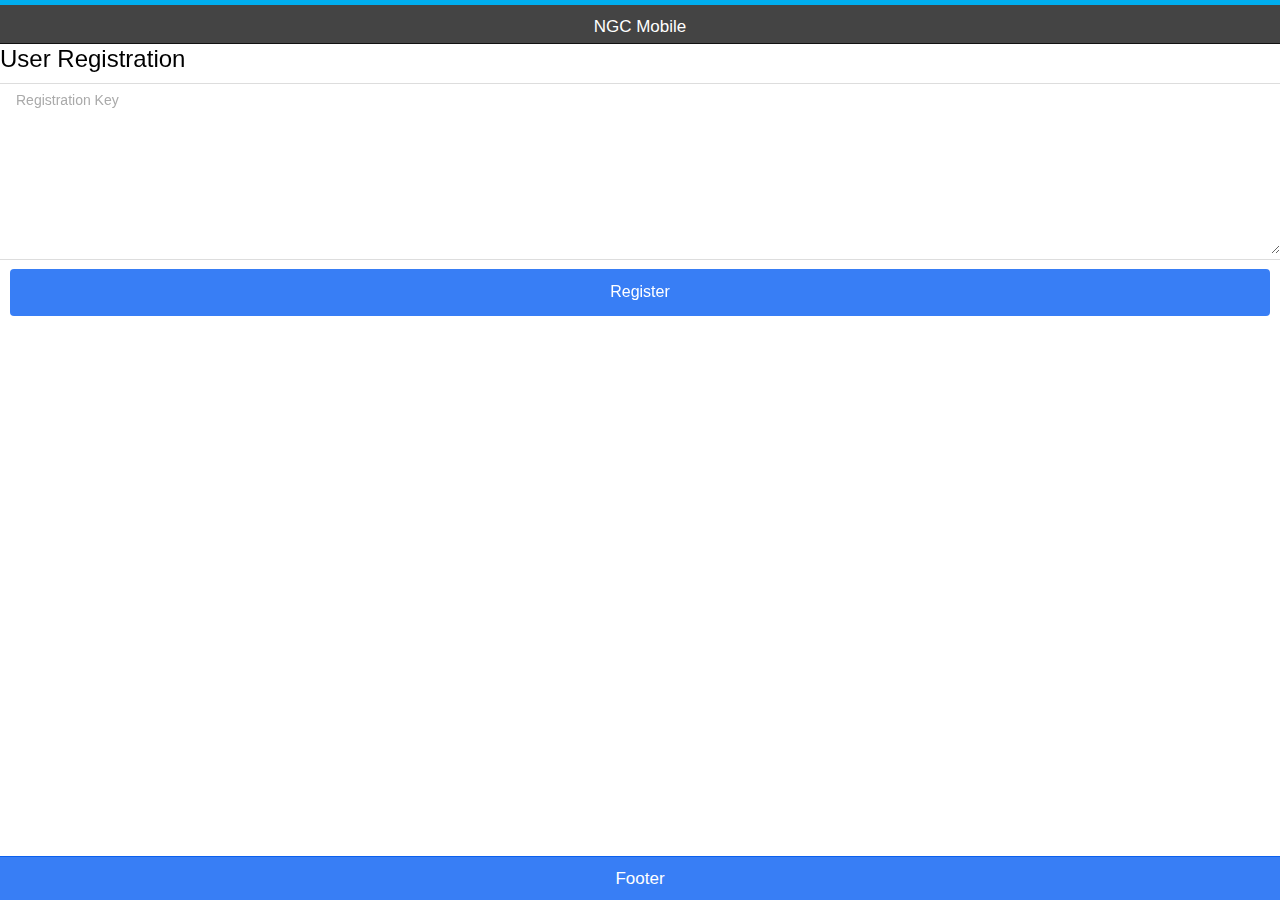
==== commit 3f266723: "Last Stable Version" ====
--- a/www/index.html
+++ b/www/index.html
@@ -15,12 +15,13 @@
     <script src="lib/ionic/js/ionic.bundle.js"></script>
     <!-- cordova script (this will be a 404 during development) -->
     <script src="cordova.js"></script>
-    <script type="text/javascript" src="lib/ngCordova/dist/ng-cordova.min.js"></script>
+    <script src="lib/ngCordova/dist/ng-cordova.min.js"></script>
     <!-- your app's js -->
-    <script src="js/ngcmain.js"></script>
     <script src="js/app.js"></script>
-    <script src="js/userregistration.js"></script>
-    <script src="js/datainterface.js"></script>
+    <script src="js/main/ngcmain.js"></script>
+    <script src="js/main/apiinterface.js"></script>
+    <script src="js/registration/user.controller.js"></script>
+    <script src="js/registration/test.controller.js"></script>
 </head>
 
 <body ng-app="starter">
--- a/www/css/style.css
+++ b/www/css/style.css
@@ -1,5 +1,4 @@
-/* Empty. Add your own CSS if you like */
 .bar.bar-dark
 {
 	border-top: solid 5px #00aeef;
-}
+}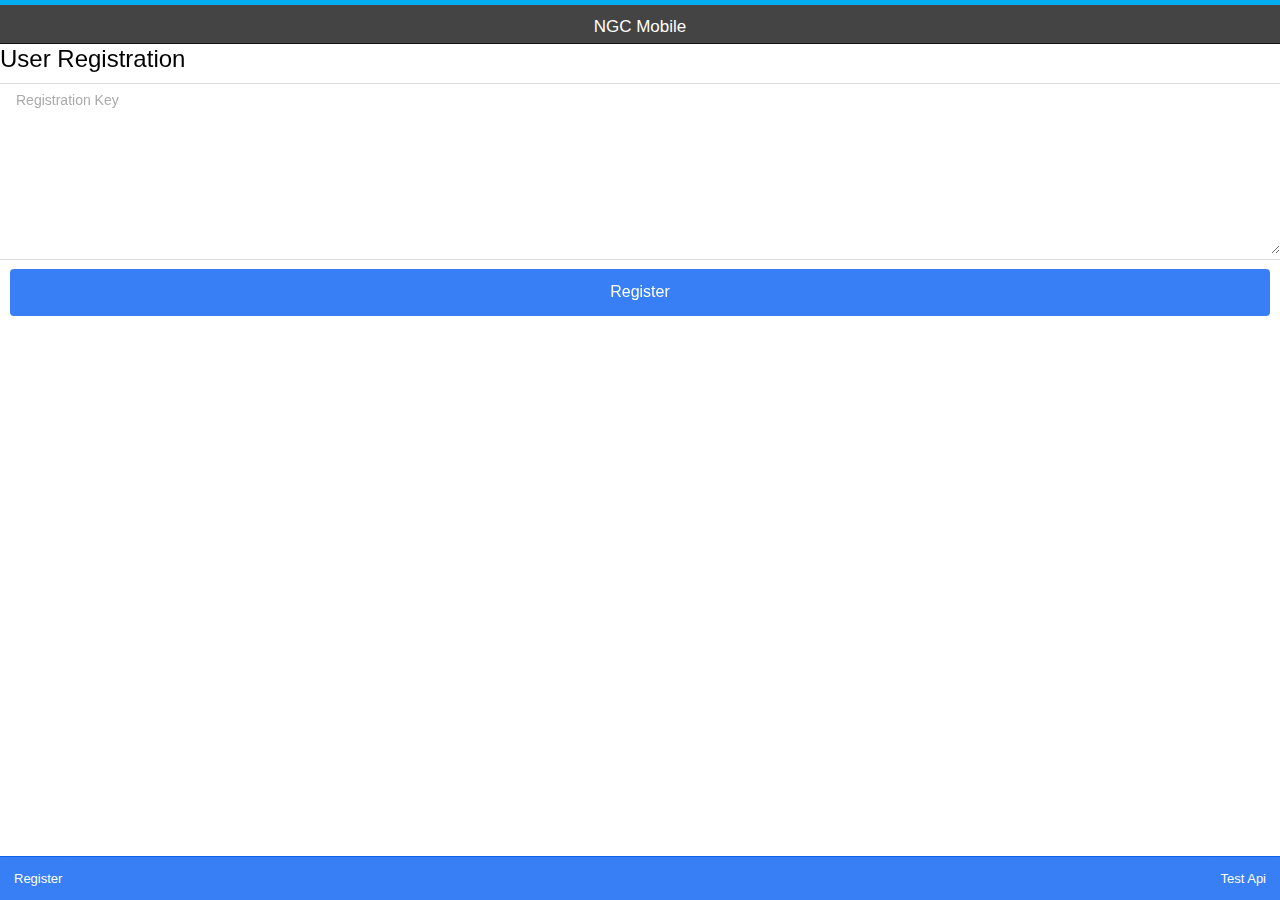
==== commit 8179d86b: "Api for BPs and some actions in the BO are ready. Still missingDELETE and PUT" ====
--- a/www/index.html
+++ b/www/index.html
@@ -19,7 +19,7 @@
     <!-- your app's js -->
     <script src="js/app.js"></script>
     <script src="js/main/ngcmain.js"></script>
-    <script src="js/main/apiinterface.js"></script>
+    <script src="js/main/routinginterface.js"></script>
     <script src="js/registration/user.controller.js"></script>
     <script src="js/registration/test.controller.js"></script>
 </head>
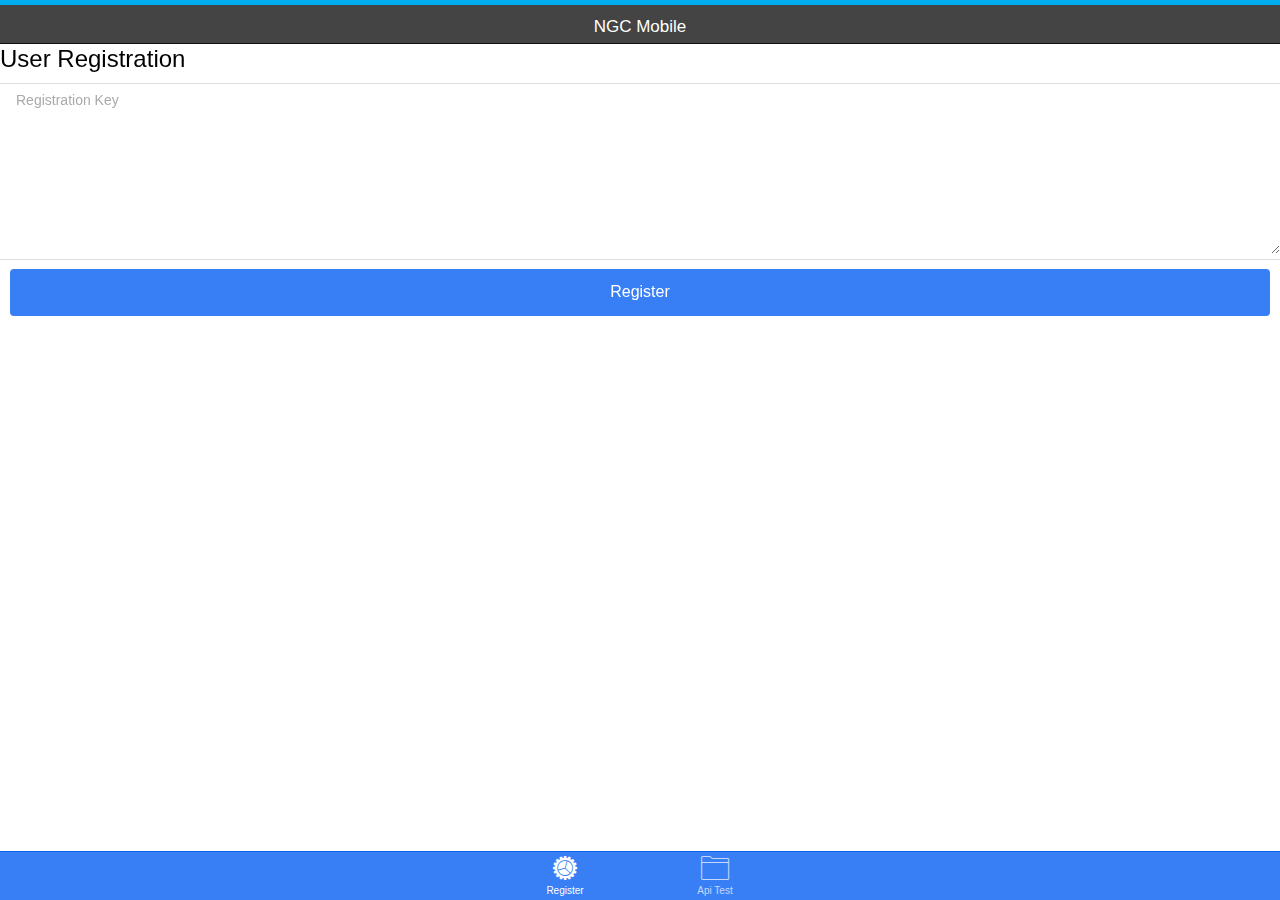
==== commit d9805aad: "Adding latest api changes" ====
--- a/www/index.html
+++ b/www/index.html
@@ -1,6 +1,5 @@
 <!DOCTYPE html>
 <html>
-
 <head>
     <meta charset="utf-8">
     <meta name="viewport" content="initial-scale=1, maximum-scale=1, user-scalable=no, width=device-width">
@@ -18,6 +17,7 @@
     <script src="lib/ngCordova/dist/ng-cordova.min.js"></script>
     <!-- your app's js -->
     <script src="js/app.js"></script>
+    <script src="js/main/ngcsql.js"></script>
     <script src="js/main/ngcmain.js"></script>
     <script src="js/main/routinginterface.js"></script>
     <script src="js/registration/user.controller.js"></script>
@@ -32,9 +32,7 @@
         <ion-content>
             <div ui-view="ngccontent"></div>
         </ion-content>
-        <ion-footer-bar class="bar bar-footer bar-positive">
-            <div ui-view="ngcfooter"></div>
-        </ion-footer-bar>
+        <div ui-view="ngcfooter"></div>
     </ion-pane>
 </body>
 
